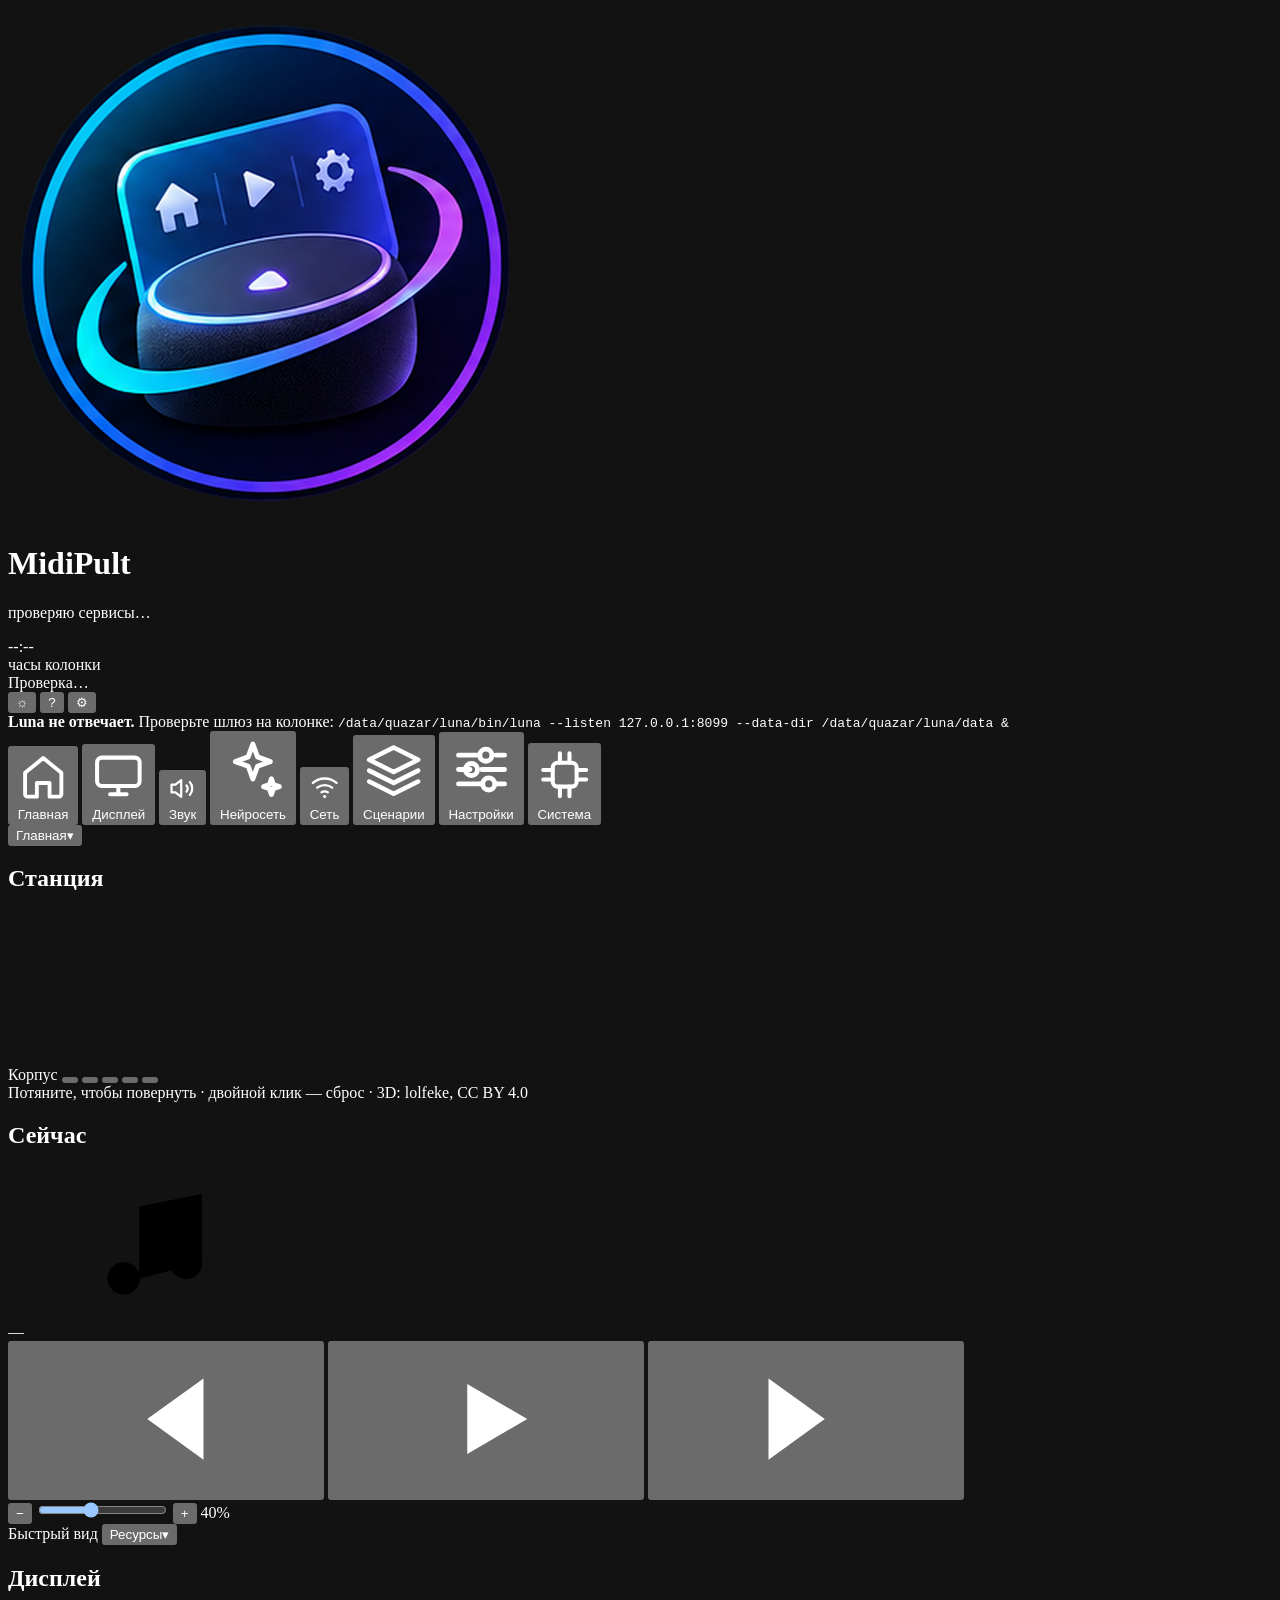
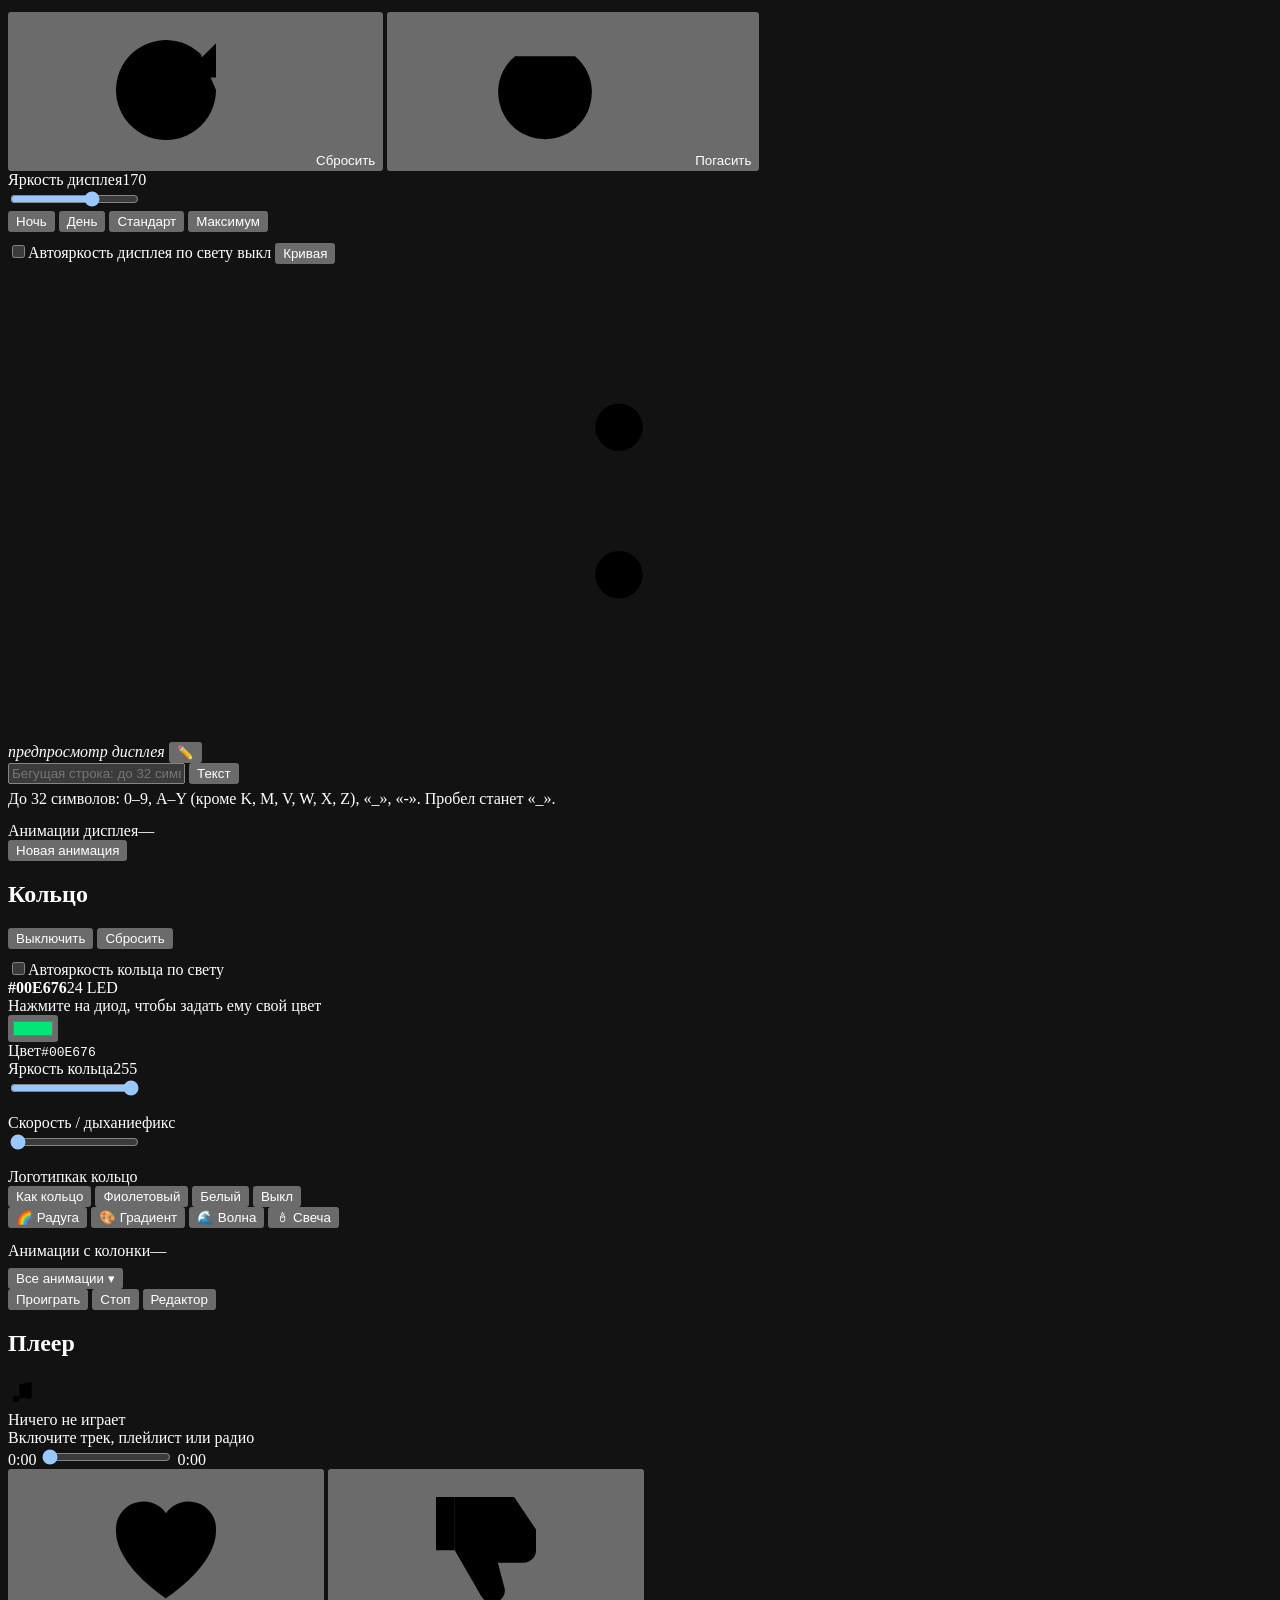
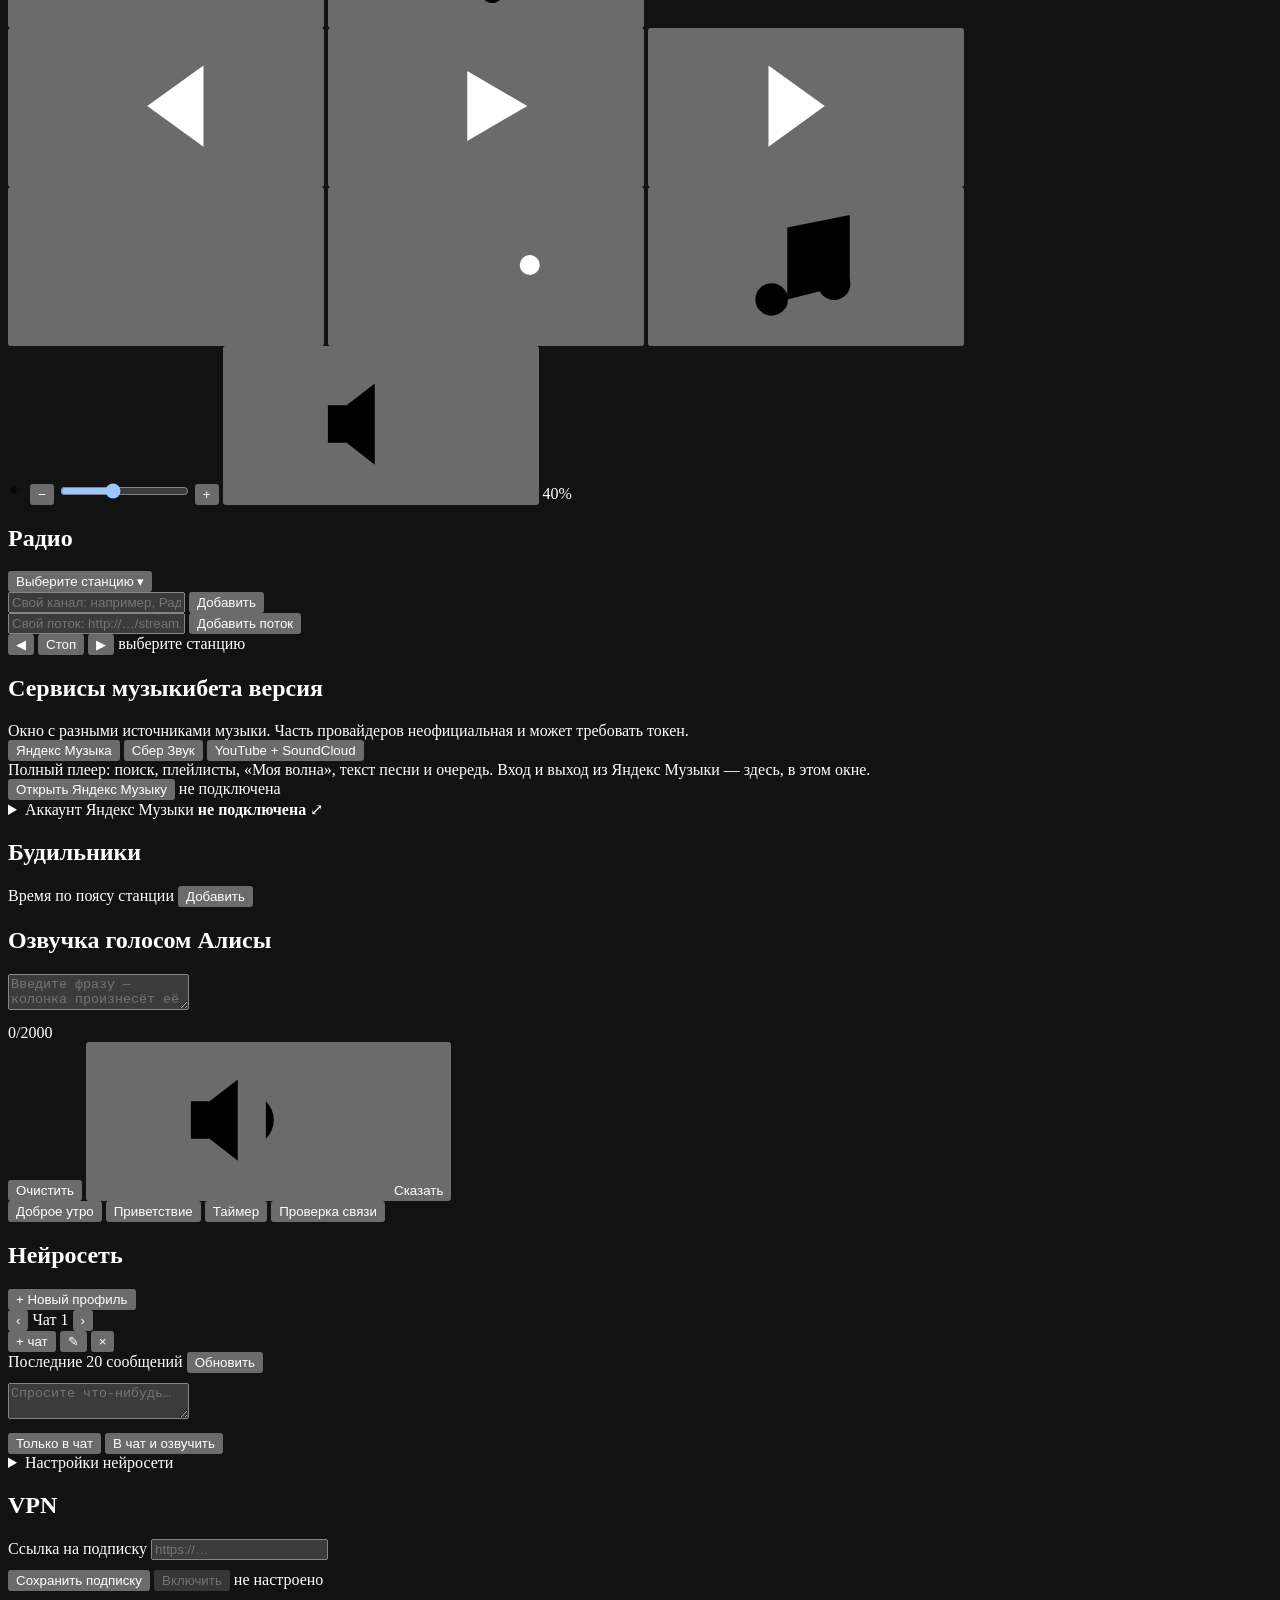
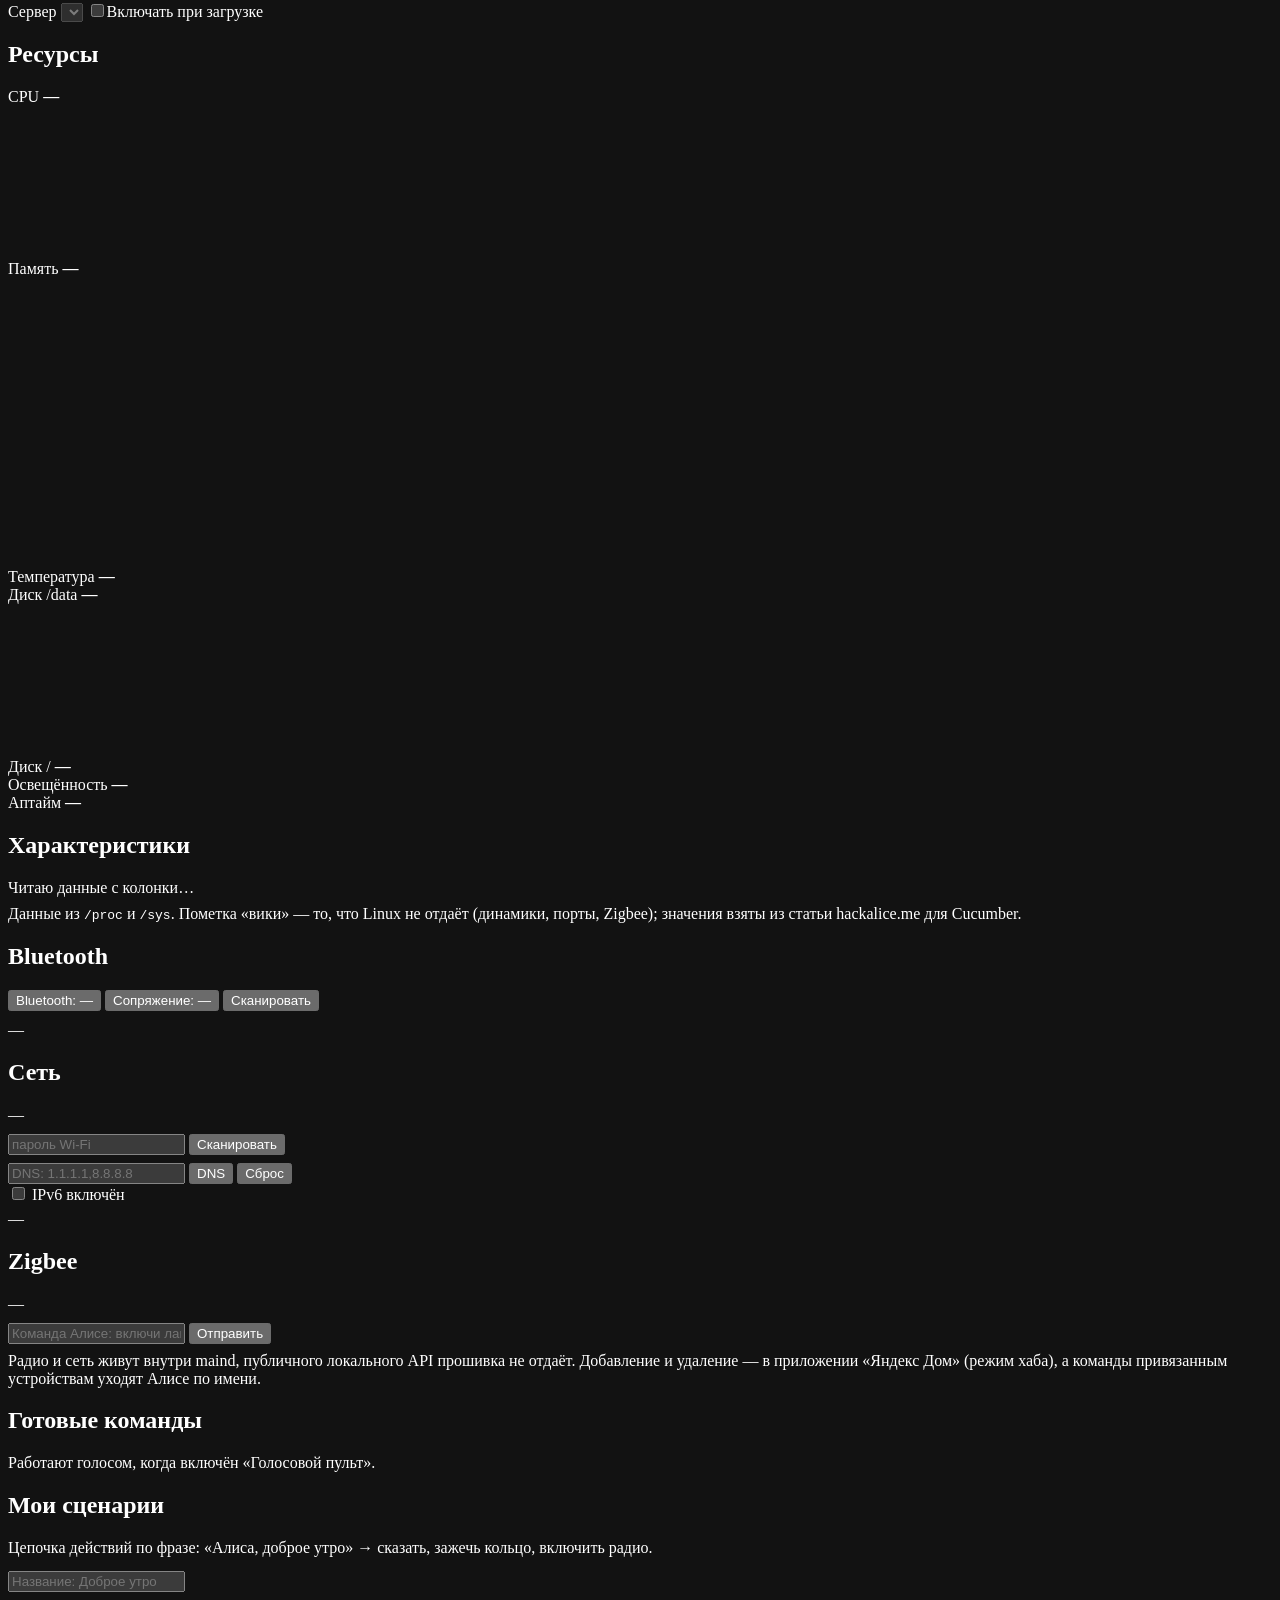
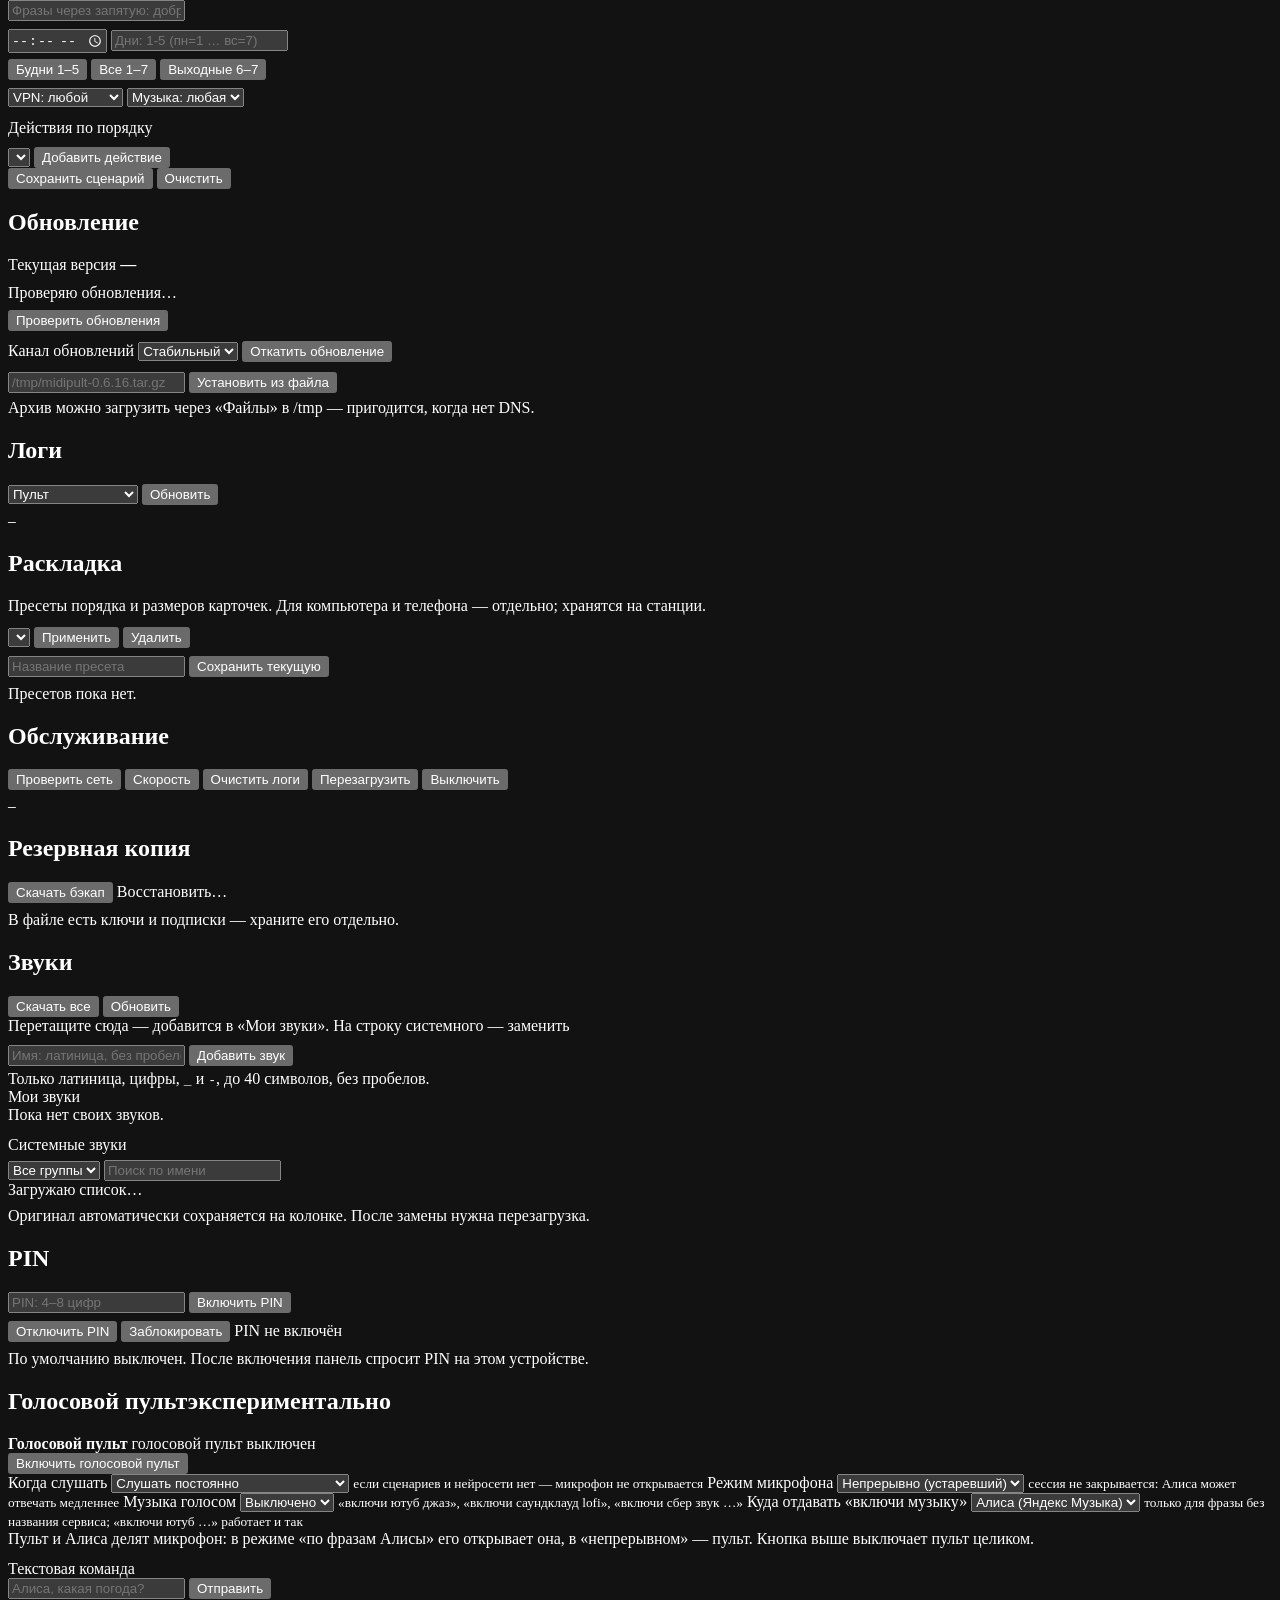
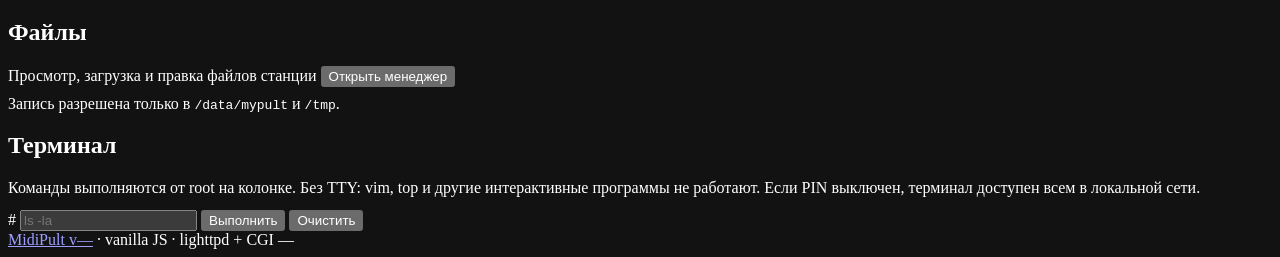
==== src/panel/index.html @ 8a4922f8 "system: add root terminal card with session cwd and history" ====
<!doctype html>
<html lang="ru">
<head>
<meta charset="utf-8">
<meta name="viewport" content="width=device-width, initial-scale=1, viewport-fit=cover">
<meta name="color-scheme" content="dark">
<meta http-equiv="Cache-Control" content="no-store">
<meta name="theme-color" content="#07090f">
<script>
  (function () {
    function pad() {
      try {
        var sb = Math.max(0, window.innerWidth - document.documentElement.clientWidth);
        document.documentElement.style.setProperty('--sbw', sb + 'px');
      } catch (e) {}
    }
    pad();
    window.addEventListener('resize', pad);
    document.addEventListener('DOMContentLoaded', pad);
  })();
</script>
<link rel="icon" href="/favicon.ico?v=2" sizes="any">
<link rel="icon" type="image/png" sizes="192x192" href="/icon-192.png?v=2">
<link rel="apple-touch-icon" href="/icon-192.png?v=2">
<link rel="manifest" href="/manifest.json">
<title>MidiPult — пульт станции Миди</title>
<style>
<!-- @panel-css --></style>
</head>
<body class="booting">

<div class="pin-gate" id="pinGate" hidden>
  <div class="pin-card">
    <h2>Пульт защищён PIN</h2>
    <input id="pinInput" type="password" inputmode="numeric" maxlength="8"
           placeholder="PIN" autocomplete="current-password" aria-label="PIN">
    <button class="btn sm" id="btnPinLogin">Войти</button>
    <div class="seg-note" id="pinError"></div>
  </div>
</div>

<div class="aurora" aria-hidden="true"><span></span><span></span><span></span></div>

<header class="topbar">
  <div class="brand">
    <div class="logo"><img src="/icon-circle.png?v=3" alt="MidiPult"></div>
    <div>
      <h1>MidiPult</h1>
      <p id="netLine">проверяю сервисы…</p>
    </div>
  </div>
  <div class="topbar-right">
    <div class="header-clock" aria-label="Текущее время">
      <div class="header-clock-time" id="clockTime">--:--</div>
      <div class="header-clock-date" id="clockSub">часы колонки</div>
    </div>
    <div class="pill" id="pill" role="status" aria-live="polite"><i></i><span id="pillText">Проверка…</span></div>
    <button class="btn ghost sm icon-sm" id="btnTheme" aria-label="Светлая тема" title="Светлая тема">☼</button>
    <button class="btn ghost sm icon-sm" id="btnFaq" aria-label="FAQ" title="FAQ">?</button>
    <button class="btn ghost sm icon-sm" id="btnDebug" aria-label="Диагностика">⚙</button>
  </div>
</header>

<div class="banner" id="offlineBanner">
  <strong>Luna не отвечает.</strong> Проверьте шлюз на колонке:
  <code>/data/quazar/luna/bin/luna --listen 127.0.0.1:8099 --data-dir /data/quazar/luna/data &amp;</code>
</div>

<div class="banner" id="capsBanner" hidden></div>

<nav class="tabs" id="tabs" aria-label="Разделы">
  <button class="tab" data-tab="home" aria-pressed="true" title="Главная">
    <span class="tab-icon"><svg viewBox="0 0 24 24" fill="none" stroke="currentColor" stroke-width="1.7" stroke-linecap="round" stroke-linejoin="round"><path d="M4 10.5 12 4l8 6.5V20a1 1 0 0 1-1 1h-4.2v-6H9.2v6H5a1 1 0 0 1-1-1z"/></svg></span>
    <span class="tab-label">Главная</span>
  </button>
  <button class="tab" data-tab="display" aria-pressed="false" title="Дисплей">
    <span class="tab-icon"><svg viewBox="0 0 24 24" fill="none" stroke="currentColor" stroke-width="1.7" stroke-linecap="round" stroke-linejoin="round"><rect x="3" y="4.5" width="18" height="12" rx="2"/><path d="M8.5 20h7M12 16.5V20"/></svg></span>
    <span class="tab-label">Дисплей</span>
  </button>
  <button class="tab" data-tab="sound" aria-pressed="false" title="Звук">
    <span class="tab-icon"><svg viewBox="0 0 24 24" fill="none" stroke="currentColor" stroke-width="1.7" stroke-linecap="round" stroke-linejoin="round"><path d="M11 5.5 6.5 9H3.5v6h3L11 18.5z"/><path d="M15 9.5a4 4 0 0 1 0 5"/><path d="M17.6 7a7.5 7.5 0 0 1 0 10"/></svg></span>
    <span class="tab-label">Звук</span>
  </button>
  <button class="tab" data-tab="ai" aria-pressed="false" title="Нейросеть">
    <span class="tab-icon"><svg viewBox="0 0 24 24" fill="none" stroke="currentColor" stroke-width="1.7" stroke-linecap="round" stroke-linejoin="round"><path d="M12 3.5l1.6 4.4L18 9.5l-4.4 1.6L12 15.5l-1.6-4.4L6 9.5l4.4-1.6z"/><path d="M18.4 15.4l.7 2 2 .7-2 .7-.7 2-.7-2-2-.7 2-.7z"/></svg></span>
    <span class="tab-label">Нейросеть</span>
  </button>
  <button class="tab" data-tab="network" aria-pressed="false" title="Сеть">
    <span class="tab-icon"><svg viewBox="0 0 24 24" fill="none" stroke="currentColor" stroke-width="1.7" stroke-linecap="round" stroke-linejoin="round"><path d="M3.5 9.3a13 13 0 0 1 17 0"/><path d="M6.6 12.7a9 9 0 0 1 10.8 0"/><path d="M9.7 16a5 5 0 0 1 4.6 0"/><circle cx="12" cy="19" r="1.1" fill="currentColor" stroke="none"/></svg></span>
    <span class="tab-label">Сеть</span>
  </button>
  <button class="tab" data-tab="scenarios" aria-pressed="false" title="Сценарии">
    <span class="tab-icon"><svg viewBox="0 0 24 24" fill="none" stroke="currentColor" stroke-width="1.7" stroke-linecap="round" stroke-linejoin="round"><path d="M12 3.5 21 8l-9 4.5L3 8z"/><path d="m3 12 9 4.5L21 12"/><path d="m3 16 9 4.5L21 16"/></svg></span>
    <span class="tab-label">Сценарии</span>
  </button>
  <button class="tab" data-tab="settings" aria-pressed="false" title="Настройки">
    <span class="tab-icon"><svg viewBox="0 0 24 24" fill="none" stroke="currentColor" stroke-width="1.7" stroke-linecap="round" stroke-linejoin="round"><path d="M4 7h7M17 7h3M4 12h4M12 12h8M4 17h8M17 17h3"/><circle cx="13.5" cy="7" r="2.1"/><circle cx="8.5" cy="12" r="2.1"/><circle cx="14.5" cy="17" r="2.1"/></svg></span>
    <span class="tab-label">Настройки</span>
  </button>
  <button class="tab" data-tab="system" aria-pressed="false" title="Система">
    <span class="tab-icon"><svg viewBox="0 0 24 24" fill="none" stroke="currentColor" stroke-width="1.7" stroke-linecap="round" stroke-linejoin="round"><rect x="7" y="7" width="10" height="10" rx="2"/><path d="M10 3v4M14 3v4M10 17v4M14 17v4M3 10h4M3 14h4M17 10h4M17 14h4"/></svg></span>
    <span class="tab-label">Система</span>
  </button>
</nav>

<button type="button" class="mobile-tabs-btn" id="btnMobileTabs" aria-expanded="false">
  <span id="mobileTabLabel">Главная</span><span class="alarm-caret">▾</span>
</button>
<div class="mobile-tabs-menu" id="mobileTabsMenu" hidden></div>

<main class="grid">

  <!-- ───────── главная ───────── -->
  <section class="card c-home-model" data-group="home" aria-labelledby="h-home">
    <h2 id="h-home"><span class="dot"></span>Станция</h2>
    <div class="station-stage" id="stationStage">
      <canvas id="stationGL" class="station-gl"></canvas>
      <canvas id="homeScreen" class="station-screen-source" width="512" height="128" hidden></canvas>
      <div class="station-fallback" id="stationFallback" hidden>3D-модель недоступна</div>
    </div>
    <div class="station-colors" id="stationColors" role="group" aria-label="Цвет корпуса">
      <span>Корпус</span>
      <button type="button" class="station-color" data-station-color="black" title="Чёрный" aria-label="Чёрный" style="--sw:#23262c" aria-pressed="true"></button>
      <button type="button" class="station-color" data-station-color="gray" title="Серый" aria-label="Серый" style="--sw:#c6c8ce" aria-pressed="false"></button>
      <button type="button" class="station-color" data-station-color="emerald" title="Изумрудный" aria-label="Изумрудный" style="--sw:#1b9674" aria-pressed="false"></button>
      <button type="button" class="station-color" data-station-color="raspberry" title="Малиновый" aria-label="Малиновый" style="--sw:#aa2764" aria-pressed="false"></button>
      <button type="button" class="station-color" data-station-color="yellow" title="Жёлтый" aria-label="Жёлтый" style="--sw:#c99a1e" aria-pressed="false"></button>
    </div>
    <div class="station-hint">Потяните, чтобы повернуть · двойной клик — сброс · 3D: lolfeke, CC BY 4.0</div>
  </section>

  <section class="card c-home-side" data-group="home" aria-labelledby="h-home-now">
    <h2 id="h-home-now"><span class="dot"></span>Сейчас</h2>
    <div class="home-now">
      <img id="homeCover" alt="" hidden>
      <svg class="ic home-art" id="homeArt"><use href="#i-music"/></svg>
      <div class="home-meta">
        <div class="home-title" id="homeTitle">—</div>
        <div class="home-artist" id="homeArtist"></div>
      </div>
      <div class="home-transport">
        <button class="btn icon-sm ghost" id="homePrev" aria-label="Предыдущий трек">
          <svg class="ic"><use href="#i-prev"/></svg>
        </button>
        <button class="btn icon" id="homePlay" aria-label="Играть/пауза">
          <svg class="ic"><use href="#i-play"/></svg>
        </button>
        <button class="btn icon-sm ghost" id="homeNext" aria-label="Следующий трек">
          <svg class="ic"><use href="#i-next"/></svg>
        </button>
      </div>
    </div>
    <div class="home-volume">
      <button class="btn icon-sm ghost" id="homeVolDown" aria-label="Тише">−</button>
      <input type="range" id="homeVolume" min="0" max="100" step="1" value="40" aria-label="Громкость">
      <button class="btn icon-sm ghost" id="homeVolUp" aria-label="Громче">+</button>
      <output id="homeVolumeVal">40%</output>
    </div>
    <div class="home-extra">
      <div class="home-extra-head">
        <span>Быстрый вид</span>
        <button type="button" class="home-extra-pick" id="btnHomeExtra" aria-haspopup="listbox" aria-expanded="false">
          <span id="homeExtraLabel">Ресурсы</span><span class="alarm-caret">▾</span>
        </button>
      </div>
      <div class="home-extra-pop" id="homeExtraPop" role="listbox" hidden></div>
      <div class="home-extra-body" id="homeExtraBody"></div>
    </div>
  </section>

  <!-- ───────── дисплей ───────── -->
  <section class="card c-clock" data-group="display" aria-labelledby="h-clock">
    <h2 id="h-clock"><span class="dot"></span>Дисплей</h2>
    <div class="display-actions">
      <button class="btn ghost" id="btnDisplayReset">
        <svg class="ic" aria-hidden="true"><use href="#i-sync"/></svg>Сбросить
      </button>
      <button class="btn ghost" id="btnScreenOff">
        <svg class="ic" aria-hidden="true"><use href="#i-power"/></svg>Погасить
      </button>
    </div>
    <div class="field slider-narrow">
      <div class="field-top"><label for="brightness">Яркость дисплея</label><output id="brightnessVal">170</output></div>
      <input type="range" id="brightness" min="10" max="255" step="1" value="170">
      <div class="bright-chips" id="brightChips">
        <button class="chip" data-bright="30">Ночь</button>
        <button class="chip" data-bright="110">День</button>
        <button class="chip" data-bright="170">Стандарт</button>
        <button class="chip" data-bright="255">Максимум</button>
      </div>
    </div>
    <div class="row display-auto" style="margin-top:10px">
      <label class="llm-toggle"><input type="checkbox" id="displayAuto"><span>Автояркость дисплея по свету</span></label>
      <span class="seg-note" id="displayAutoStatus">выкл</span>
      <button type="button" class="btn ghost sm" id="btnDisplayCurve">Кривая</button>
    </div>
    <div class="display-preview" id="displayPreview">
      <svg class="seg7" id="seg7" viewBox="0 0 480 180" role="img" aria-label="Семисегментный дисплей">
        <g id="seg7Digits"></g>
        <circle cx="232" cy="62" r="9" class="on"/>
        <circle cx="232" cy="118" r="9" class="on"/>
      </svg>
      <em>предпросмотр дисплея</em>
      <button class="seg-edit" id="btnDraw" type="button" title="Режим рисования" aria-label="Рисовать на дисплее">✏️</button>
    </div>
    <div class="seg-toolbar" id="segToolbar" hidden>
      <button class="btn sm" id="btnSegSend" disabled>Показать</button>
      <button class="btn sm ghost" id="btnSegClear">Очистить</button>
      <button class="btn sm ghost" id="btnSegDone">Готово</button>
      <span class="seg-note" id="segNote">Соберите ЧЧ:ММ из палочек</span>
    </div>
    <div class="row display-extra">
      <input type="text" id="displayText" maxlength="32" placeholder="Бегущая строка: до 32 символов" autocomplete="off">
      <button class="btn sm" id="btnDisplayText">Текст</button>
      <button class="btn sm ghost" id="btnClockBack" hidden title="Вернуть часы">Часы</button>
    </div>
    <div class="seg-note" style="margin-top:6px">До 32 символов: 0–9, A–Y (кроме K, M, V, W, X, Z), «_», «-». Пробел станет «_».</div>
    <div class="field clock-anims-field" style="margin-top:14px">
      <div class="field-top"><label>Анимации дисплея</label><output id="clockAnimStatus">—</output></div>
      <div class="row clock-anims">
        <button class="btn sm" id="btnAnimEditor">Новая анимация</button>
        <button class="btn sm danger" id="btnClockAnimStop" hidden>Стоп анимации</button>
        <button class="chip" id="btnAnimRestorePresets" hidden>Вернуть пресеты</button>
      </div>
      <div class="anim-editor" id="animEditor" hidden>
        <div class="anim-bar">
          <input type="text" id="animName" maxlength="40" placeholder="Название анимации" autocomplete="off">
          <button class="btn sm ghost" id="btnAnimPlay">Играть</button>
          <button class="btn sm ghost" id="btnAnimStop">Стоп</button>
          <button class="btn sm primary" id="btnAnimSave">Сохранить</button>
          <button class="btn sm ghost" id="btnAnimClose">Закрыть</button>
        </div>
        <div class="anim-frames" id="animFrames"></div>
        <div class="anim-tools">
          <button class="btn sm ghost" id="btnAnimAdd">+ кадр</button>
          <button class="btn sm ghost" id="btnAnimDup">Дублировать</button>
          <button class="btn sm ghost" id="btnAnimDel">Удалить</button>
          <label class="anim-num">Кадр, мс
            <input type="number" id="animDuration" min="50" max="5000" step="50" value="300">
          </label>
          <input type="text" id="animText" maxlength="5" placeholder="12:34" autocomplete="off">
          <button class="btn sm ghost" id="btnAnimText">В кадр</button>
        </div>
      </div>
      <div class="clock-anim-list" id="clockAnimList"></div>
    </div>
  </section>

  <!-- ───────── кольцо ───────── -->
  <section class="card c-led" data-group="display" aria-labelledby="h-led">
    <h2 id="h-led"><span class="dot"></span>Кольцо</h2>
    <div class="row led-footer" style="margin-top:12px">
      <button class="btn danger sm" id="btnLedOff">Выключить</button>
      <button class="btn ghost sm" id="btnRingReset">Сбросить</button>
    </div>
    <div class="row auto-bright" style="margin-top:10px">
      <label class="llm-toggle"><input type="checkbox" id="autoBright"><span>Автояркость кольца по свету</span></label>
      <span class="seg-note" id="autoBrightStatus"></span>
    </div>
    <div class="ring" id="ring">
      <div class="dots" id="ringDots"></div>
      <div class="core"><strong id="ringHex">#00E676</strong><span>24 LED</span></div>
    </div>
    <div class="led-hint" id="ledHint">Нажмите на диод, чтобы задать ему свой цвет</div>
    <div class="led-controls">
      <input type="color" id="colorPicker" value="#00e676" aria-label="Цвет кольца">
      <div class="led-labels"><span>Цвет</span><code id="colorCode">#00E676</code></div>
    </div>
    
    
    <div class="led-right">
    <div class="field slider-narrow led-bright" style="margin-top:0">
      <div class="field-top"><label for="ringBrightness">Яркость кольца</label><output id="ringBrightVal">255</output></div>
      <input type="range" id="ringBrightness" min="0" max="255" step="1" value="255" aria-label="Яркость кольца">
    </div>
    <div class="field slider-narrow led-speed" style="margin-top:14px">
      <div class="field-top"><label for="ringSpeed">Скорость / дыхание</label><output id="ringSpeedVal">фикс</output></div>
      <input type="range" id="ringSpeed" min="0" max="300" step="10" value="0" aria-label="Скорость анимации и мигания кольца">
    </div>
    <div class="field led-logo" style="margin-top:14px">
      <div class="field-top"><label>Логотип</label><output id="logoStatus">как кольцо</output></div>
      <div class="logo-modes" id="logoModes">
        <button type="button" class="chip" data-logo-mode="sync" aria-pressed="true">Как кольцо</button>
        <button type="button" class="chip" data-logo-mode="purple" aria-pressed="false">Фиолетовый</button>
        <button type="button" class="chip" data-logo-mode="white" aria-pressed="false">Белый</button>
        <button type="button" class="chip" data-logo-mode="off" aria-pressed="false">Выкл</button>
      </div>
    </div>
    </div>
    <div class="chips" id="presets">
      <button class="chip" data-mode="rainbow" aria-pressed="false">🌈 Радуга</button>
      <button class="chip" data-mode="gradient" aria-pressed="false">🎨 Градиент</button>
      <button class="chip" data-mode="wave" aria-pressed="false">🌊 Волна</button>
      <button class="chip" data-mode="candle" aria-pressed="false">🕯 Свеча</button>
    </div>
    <div class="field led-anims" style="margin-top:14px">
      <div class="field-top"><label>Анимации с колонки</label><output id="ringAnimStatus">—</output></div>
      <div class="anim-grid" id="ringAnimChips"></div>
      <div class="row ring-anim-row" style="margin-top:8px">
        <div class="ring-picker">
          <button type="button" class="alarm-select" id="btnRingPick"
                  aria-haspopup="listbox" aria-expanded="false">
            <span id="ringPickName">Все анимации</span>
            <span class="alarm-caret">▾</span>
          </button>
          <div class="alarm-station-list ring-list" id="ringPickPop" hidden>
            <div class="picker-search">
              <input type="text" id="ringSearch" class="net-input" placeholder="Поиск анимации"
                     autocomplete="off" aria-label="Поиск анимации кольца">
            </div>
            <div class="picker-options" id="ringAnimList" role="listbox" aria-label="Анимации кольца"></div>
          </div>
        </div>
        <button class="btn ghost sm" id="btnRingAnimPlay">Проиграть</button>
        <button class="btn ghost sm" id="btnRingAnimStop">Стоп</button>
        <button class="btn ghost sm" id="btnRingEditor">Редактор</button>
        <button class="chip" id="btnRingRestoreHidden" hidden>Вернуть анимации</button>
      </div>
    </div>
    
  </section>

  <!-- ───────── плеер ───────── -->
  <section class="card c-media player-card" data-group="sound" aria-labelledby="h-media">
    <div class="np-glow" id="npGlow" aria-hidden="true"></div>
    <h2 id="h-media"><span class="dot"></span>Плеер</h2>
    <div class="np-now">
      <div class="np-art" aria-hidden="true">
        <img id="mediaCover" alt="" hidden>
        <svg class="ic" id="mediaArtIcon" style="width:30px;height:30px"><use href="#i-music"/></svg>
      </div>
      <div class="np-meta">
        <div class="np-kicker" id="mediaKind"></div>
        <div class="np-title" id="mediaTitle">Ничего не играет</div>
        <div class="np-sub" id="mediaSub">Включите трек, плейлист или радио</div>
      </div>
    </div>
    <div class="np-lyric" id="lyricsNow" hidden>
      <div class="np-lyric-inner">
        <span class="np-lyric-text" id="lyricsNowText" data-text=""></span>
      </div>
    </div>
    <div class="media-progress" id="mediaProgress">
      <span id="mediaPos">0:00</span>
      <input type="range" id="mediaSeek" min="0" max="1000" step="1" value="0" aria-label="Перемотка">
      <span id="mediaDur">0:00</span>
    </div>
    <div class="np-transport">
      <div class="np-aux np-aux-left">
        <button class="btn icon-sm ghost" id="btnLike" aria-pressed="false" aria-label="Нравится" title="Нравится">
          <svg class="ic" aria-hidden="true"><use href="#i-like"/></svg>
        </button>
        <button class="btn icon-sm ghost" id="btnDislike" aria-label="Не нравится" title="Не нравится">
          <svg class="ic" aria-hidden="true"><use href="#i-dislike"/></svg>
        </button>
      </div>
      <div class="np-controls">
        <button class="btn icon" id="btnPrev" aria-label="Предыдущий трек">
          <svg class="ic" aria-hidden="true"><use href="#i-prev"/></svg>
        </button>
        <button class="btn icon big play" id="btnPlay" aria-label="Воспроизвести">
          <svg class="ic" aria-hidden="true"><use href="#i-play"/></svg>
        </button>
        <button class="btn icon" id="btnNext" aria-label="Следующий трек">
          <svg class="ic" aria-hidden="true"><use href="#i-next"/></svg>
        </button>
      </div>
      <div class="np-aux np-aux-right">
        <button class="btn icon-sm ghost" id="btnLyrics" aria-label="Текст песни" title="Текст песни">
          <svg class="ic" aria-hidden="true"><use href="#i-text"/></svg>
        </button>
        <button class="btn icon-sm ghost" id="btnQueue" aria-label="Очередь" title="Очередь, похожие, избранное">
          <svg class="ic" aria-hidden="true"><use href="#i-queue"/></svg>
        </button>
        <button class="btn icon-sm ghost" id="btnMusic" aria-label="Яндекс Музыка" title="Вернуться к Яндекс Музыке">
          <svg class="ic" aria-hidden="true"><use href="#i-music"/></svg>
        </button>
      </div>
    </div>
    <div class="np-volume">
      <svg class="ic" data-volume-icon aria-hidden="true" style="width:18px;height:18px;opacity:.65"><use href="#i-volume"/></svg>
      <button class="btn ghost" id="btnVolDown" aria-label="Тише">−</button>
      <input type="range" id="volume" min="0" max="100" step="1" value="40" aria-label="Громкость">
      <button class="btn ghost" id="btnVolUp" aria-label="Громче">+</button>
      <button class="btn ghost" id="btnMute" aria-label="Без звука">
        <svg class="ic" data-volume-icon aria-hidden="true"><use href="#i-mute"/></svg>
      </button>
      <output id="volumeVal">40%</output>
    </div>
  </section>



  <!-- ───────── радио ───────── -->
  <section class="card c-radio" data-group="sound" aria-labelledby="h-radio">
    <h2 id="h-radio"><span class="dot"></span>Радио</h2>
    <div class="radio-picker">
      <button type="button" class="alarm-select" id="btnRadioPick"
              aria-haspopup="listbox" aria-expanded="false">
        <span id="radioPickName">Выберите станцию</span>
        <span class="radio-pick-count" id="radioPickCount"></span>
        <span class="alarm-caret">▾</span>
      </button>
      <div class="alarm-station-list radio-list" id="radioPop" hidden>
        <div class="picker-search">
          <input type="text" id="radioSearch" class="net-input" placeholder="Поиск станции"
                 autocomplete="off" aria-label="Поиск радиостанции">
        </div>
        <div class="picker-options" id="radioChips" role="listbox" aria-label="Радиостанции"></div>
      </div>
    </div>
    <div class="radio-controls">
      <div class="radio-add">
        <input id="radioName" class="net-input" placeholder="Свой канал: например, Радио Шансон" autocomplete="off">
        <button class="btn sm ghost" id="btnRadioAdd">Добавить</button>
      </div>
      <div class="radio-add">
        <input id="radioUrl" class="net-input" placeholder="Свой поток: http://…/stream.mp3" autocomplete="off">
        <button class="btn sm ghost" id="btnRadioStream">Добавить поток</button>
      </div>
      <div class="radio-player">
        <button class="btn sm ghost" id="btnRadioPrev" aria-label="Предыдущая станция">◀</button>
        <button class="btn sm" id="btnRadioStop">Стоп</button>
        <button class="btn sm ghost" id="btnRadioNext" aria-label="Следующая станция">▶</button>
        <span class="seg-note" id="radioStatus">выберите станцию</span>
      </div>
    </div>
  </section>

  <section class="card c-providers" data-group="sound" data-card-id="providers"
           data-legacy-card-ids="zvuk,youtube,spotify,soundcloud,vk" aria-labelledby="h-providers">
    <h2 id="h-providers"><span class="dot"></span>Сервисы музыки<span class="beta-badge">бета версия</span></h2>
    <div class="seg-note" style="margin-top:6px">Окно с разными источниками музыки. Часть провайдеров неофициальная и может требовать токен.</div>
    <div class="prov-tabs" id="provTabs" role="tablist" aria-label="Сервис музыки">
      <button type="button" class="prov-tab" role="tab" data-provider="yandex" aria-controls="provPaneYandex" aria-pressed="true">
        <span class="prov-dot" data-prov-dot="yandex"></span>Яндекс Музыка
      </button>
      <button type="button" class="prov-tab" role="tab" data-provider="zvuk" aria-controls="provPaneZvuk" aria-pressed="false">
        <span class="prov-dot" data-prov-dot="zvuk"></span>Сбер Звук
      </button>
      <button type="button" class="prov-tab" role="tab" data-provider="ext" aria-controls="provPaneExt" aria-pressed="false">
        <span class="prov-dot" data-prov-dot="ext"></span>YouTube + SoundCloud
      </button>
      <button type="button" class="prov-tab" role="tab" data-provider="spotify" aria-controls="provPaneSpotify" aria-pressed="false" hidden>
        <span class="prov-dot" data-prov-dot="spotify"></span>Spotify
      </button>
    </div>

    <div class="prov-pane" id="provPaneYandex" role="tabpanel" data-provider-pane="yandex">
      <div class="seg-note">Полный плеер: поиск, плейлисты, «Моя волна», текст песни и очередь. Вход и выход из Яндекс Музыки — здесь, в этом окне.</div>
      <div class="prov-ym-row">
        <button class="btn sm primary" id="btnProviderYm">Открыть Яндекс Музыку</button>
        <span class="seg-note" id="provYmStatus">не подключена</span>
      </div>
      <details class="ym-auth" id="ymAuth">
        <summary>
          <span>Аккаунт Яндекс Музыки</span>
          <span class="ym-summary-side">
            <b id="ymStatus">не подключена</b>
            <span class="ym-expand" id="btnYmExpand" role="button" tabindex="0"
                  aria-label="Открыть музыку на весь экран" title="Открыть музыку">⤢</span>
          </span>
        </summary>
        <div class="ym-auth-body">
          <div id="ymLoggedOut">
            <p class="seg-note" style="margin:0 0 8px">Вход по QR — для своих плейлистов и «Моей волны». Ссылки и токены вставлять не нужно.</p>
            <div class="row">
              <button class="btn sm" id="btnYmLogin">Войти в Яндекс</button>
            </div>
          </div>
          <div id="ymLoggedIn" hidden>
            <div class="seg-note" id="ymAccount" style="margin-bottom:8px"></div>
            <div class="ym-playlists" id="ymPlaylists"></div>
            <button class="btn sm ghost" id="btnYmLogout" style="margin-top:8px">Выйти</button>
          </div>
        </div>
      </details>
    </div>

    <div class="prov-pane" id="provPaneZvuk" role="tabpanel" data-provider-pane="zvuk" hidden>
      <div class="seg-note">Без аккаунта Сбер Звук отдаёт только 30-секундный фрагмент. Для полного трека нужен токен: войдите на zvuk.com, откройте страницу профиля API и скопируйте её целиком — панель сама найдёт строку <b>token</b>.</div>
      <div class="row" style="margin-top:8px;gap:6px;flex-wrap:wrap">
        <button class="btn sm ghost" id="btnZvukSite">Войти на zvuk.com</button>
        <button class="btn sm ghost" id="btnZvukProfile">Страница с токеном</button>
      </div>
      <div class="zvuk-token-wrap">
        <textarea id="zvukToken" class="net-input" rows="2" autocomplete="off"
                  placeholder="Вставьте токен или весь текст страницы — token найдётся сам"></textarea>
        <button class="btn sm" id="btnZvukSave">Сохранить</button>
        <button class="btn sm ghost" id="btnZvukClear">Убрать</button>
      </div>
      <div class="zvuk-status" id="zvukStatus">Нужен токен — анонимно только 30 секунд</div>
      <div class="zvuk-search">
        <input id="zvukQuery" class="net-input" placeholder="Трек, альбом или исполнитель" autocomplete="off">
        <button class="btn sm" id="btnZvukSearch">Найти</button>
        <button class="btn sm ghost" id="btnZvukWave">Мой поток</button>
      </div>
      <div class="zvuk-now" id="zvukNow"></div>
      <div class="zvuk-results" id="zvukResults"></div>
    </div>

    <div class="prov-pane" id="provPaneExt" role="tabpanel" data-provider-pane="ext" hidden>
      <div class="seg-note">Поиск сразу по YouTube Music и SoundCloud. Звук идёт через штатный плеер, без скачивания файлов. В результатах видно источник.</div>
      <div class="zvuk-search">
        <input id="extQuery" class="net-input" placeholder="Трек или исполнитель — ищем в двух сервисах" autocomplete="off">
        <button class="btn sm" id="btnExtSearch">Найти</button>
      </div>
      <div class="zvuk-status" id="extStatus">Готово к поиску</div>
      <div class="zvuk-now" id="extNow"></div>
      <div class="zvuk-results" id="extResults"></div>
    </div>

    <div class="prov-pane" id="provPaneSpotify" role="tabpanel" data-provider-pane="spotify" hidden>
      <div class="seg-note">Экспериментально: поиск по Web API и открытие в Spotify. Звук на станции — только через отдельный Spotify Connect, не через Glagol.</div>
      <div class="zvuk-token-wrap">
        <input id="spotifyId" class="net-input" placeholder="Client ID" autocomplete="off">
        <input id="spotifySecret" class="net-input" type="password" placeholder="Client Secret" autocomplete="off">
        <button class="btn sm" id="btnSpotifySave">Сохранить</button>
        <button class="btn sm ghost" id="btnSpotifyClear">Убрать</button>
      </div>
      <div class="zvuk-status" id="spotifyStatus">Ключи не сохранены</div>
      <div class="zvuk-search">
        <input id="spotifyQuery" class="net-input" placeholder="Трек или исполнитель" autocomplete="off">
        <button class="btn sm" id="btnSpotifySearch">Найти</button>
      </div>
      <div class="zvuk-results" id="spotifyResults"></div>
    </div>
  </section>

  <!-- ───────── озвучка ───────── -->

  <section class="card c-alarm" data-group="sound" aria-labelledby="h-alarm">
    <h2 id="h-alarm"><span class="dot"></span>Будильники</h2>
    <div class="alarm-top">
      <span class="seg-note" id="alarmTz">Время по поясу станции</span>
      <button class="btn sm" id="btnAlarmOpen">Добавить</button>
    </div>
    <div class="alarm-ringing" id="alarmRinging" hidden>
      <div>
        <div class="alarm-ring-kicker">Звонит</div>
        <div class="alarm-ring-label" id="alarmRingLabel">Будильник</div>
      </div>
      <div class="row">
        <button class="btn sm primary" id="btnAlarmDismiss">Выключить</button>
        <button class="btn sm ghost" id="btnAlarmSnooze">Отложить</button>
      </div>
    </div>
    <div class="alarm-list" id="alarmList"></div>
  </section>

  <dialog id="alarmDlg" class="alarm-dlg" aria-labelledby="alarmDlgTitle">
    <div class="alarm-dlg-head">
      <h3 id="alarmDlgTitle">Новый будильник</h3>
      <button class="btn sm ghost" id="btnAlarmClose">Закрыть</button>
    </div>
    <div class="alarm-form">
      <div class="alarm-row">
        <div class="alarm-time-field" id="alarmTimeField">
          <button type="button" class="alarm-time-btn" id="btnAlarmTime" aria-label="Выбрать время будильника">
            <span id="alarmTimeValue">07:00</span>
          </button>
          <div class="alarm-time-pop" id="alarmTimePop" hidden>
            <div class="alarm-time-cols">
              <div class="alarm-time-col">
                <div class="alarm-time-cap">часы</div>
                <div class="alarm-time-list" id="alarmHours"></div>
              </div>
              <div class="alarm-time-col">
                <div class="alarm-time-cap">минуты</div>
                <div class="alarm-time-list" id="alarmMinutes"></div>
              </div>
            </div>
            <div class="alarm-time-foot">
              <button type="button" class="btn sm primary" id="btnAlarmTimeDone">Готово</button>
            </div>
          </div>
        </div>
      </div>
      <div class="alarm-modes" id="alarmModes">
        <button type="button" class="chip" data-amode="radio" aria-pressed="true">Радио</button>
        <button type="button" class="chip" data-amode="music" aria-pressed="false">Музыка</button>
        <button type="button" class="chip" data-amode="sound" aria-pressed="false">Звук</button>
        <button type="button" class="chip" data-amode="query" aria-pressed="false">Фраза</button>
      </div>
      <div id="alarmRadioBox">
        <div class="alarm-station" id="alarmStationBox">
          <button type="button" class="alarm-select" id="btnAlarmStation">
            <span id="alarmStationName">Выберите станцию</span>
            <span class="alarm-caret">▾</span>
          </button>
          <div class="alarm-station-list" id="alarmStationList" hidden></div>
        </div>
        <input type="text" id="alarmCustomStation" maxlength="120"
               placeholder="Своя станция или поток (если нет в списке)" autocomplete="off">
      </div>
      <div id="alarmMusicBox" hidden>
        <input type="text" id="alarmMusicText" maxlength="200" value="мою волну"
               placeholder="Что включить: мою волну, плейлист, исполнитель"
               aria-label="Что включить из Яндекс Музыки">
      </div>
      <div id="alarmSoundBox" hidden>
        <div class="alarm-station">
          <button type="button" class="alarm-select" id="btnAlarmSound">
            <span id="alarmSoundName">Выберите свой звук</span>
            <span class="alarm-caret">▾</span>
          </button>
          <div class="alarm-station-list" id="alarmSoundList" hidden></div>
        </div>
      </div>
      <input type="text" id="alarmText" placeholder="Что сказать Алисе" maxlength="200"
             aria-label="Фраза для Алисы" hidden>
      <div class="alarm-repeat" id="alarmRepeatModes">
        <button type="button" class="chip" data-repeat="0" aria-pressed="false">Один раз</button>
        <button type="button" class="chip" data-repeat="1" aria-pressed="true">Повторять</button>
      </div>
      <div class="alarm-days" id="alarmDays"></div>
      <div class="seg-note alarm-repeat-hint" id="alarmRepeatHint">Повторять: выберите дни недели</div>
      <div class="alarm-row">
        <label class="alarm-num">Громкость <output id="alarmVolumeVal">40%</output>
          <input type="range" id="alarmVolume" min="0" max="100" step="5" value="40">
        </label>
        <label class="alarm-num">Нарастание, с
          <input type="number" id="alarmRamp" min="0" max="300" step="5" value="30">
        </label>
      </div>
      <div class="alarm-row">
        <label class="alarm-num">Стоп через, мин
          <input type="number" id="alarmStop" min="0" max="120" value="10">
        </label>
        <label class="alarm-num">Отложить, мин
          <input type="number" id="alarmSnooze" min="1" max="60" value="5">
        </label>
      </div>
    </div>
    <div class="alarm-dlg-foot">
      <button class="btn primary" id="btnAlarmAdd">Добавить будильник</button>
    </div>
  </dialog>

  <section class="card c-tts" data-group="sound" aria-labelledby="h-tts">
    <h2 id="h-tts"><span class="dot"></span>Озвучка голосом Алисы</h2>
    <div class="field" style="margin-top:12px">
      <textarea id="ttsText" maxlength="2000" placeholder="Введите фразу — колонка произнесёт её штатным голосом…"></textarea>
    </div>
    <div class="row between" style="margin-top:10px">
      <span class="counter"><span id="ttsCount">0</span>/2000</span>
      <div class="row action-row">
        <button class="btn ghost sm" id="btnTtsClear">Очистить</button>
        <button class="btn primary" id="btnSay">
          <svg class="ic" aria-hidden="true"><use href="#i-volume"/></svg>Сказать
        </button>
      </div>
    </div>
    <div class="chips" id="ttsChips">
      <button class="chip" data-text="Доброе утро!">Доброе утро</button>
      <button class="chip" data-text="Я пульт управления. Приятно познакомиться.">Приветствие</button>
      <button class="chip" data-text="Таймер на пять минут поставлен.">Таймер</button>
      <button class="chip" data-text="Проверка связи прошла успешно.">Проверка связи</button>
    </div>
  </section>


  <section class="card c-llm" data-group="ai" aria-labelledby="h-llm">
    <h2 id="h-llm"><span class="dot"></span>Нейросеть</h2>

    <div class="llm-providers" id="llmProfiles" role="group" aria-label="Профили"></div>
    <div class="row" style="margin-top:10px">
      <button class="btn sm ghost" id="btnLlmNew">+ Новый профиль</button>
      <span class="seg-note" id="llmActive"></span>
    </div>

    <div class="chat-bar" role="group" aria-label="Чаты">
      <div class="chat-nav">
        <button class="btn sm ghost icon-sm" id="btnChatPrev" aria-label="Предыдущий чат" title="Предыдущий чат">‹</button>
        <span class="chat-name" id="llmChat" title="Чат 1">Чат 1</span>
        <button class="btn sm ghost icon-sm" id="btnChatNext" aria-label="Следующий чат" title="Следующий чат">›</button>
      </div>
      <div class="chat-actions">
        <button class="btn sm ghost" id="btnChatNew" title="Создать чат">+ чат</button>
        <button class="btn sm ghost icon-sm" id="btnChatRename" aria-label="Переименовать чат" title="Переименовать чат">✎</button>
        <button class="btn sm ghost icon-sm" id="btnChatDel" aria-label="Удалить текущий чат" title="Удалить текущий чат">×</button>
      </div>
    </div>

    <div class="chat-history" id="llmHistoryBox">
      <div class="chat-log" id="llmHistory" aria-live="polite"></div>
      <div class="chat-history-foot">
        <span class="seg-note" id="llmHistoryCount">Последние 20 сообщений</span>
        <button class="btn sm ghost" id="btnChatHistoryRefresh">Обновить</button>
      </div>
    </div>

    <div class="field chat-composer" style="margin-top:10px">
      <textarea id="llmPrompt" placeholder="Спросите что-нибудь…"></textarea>
      <div class="row between" style="margin-top:10px">
        <span class="counter" id="llmMeta"></span>
        <div class="row action-row">
          <button class="btn ghost sm" id="btnLlmAsk">Только в чат</button>
          <button class="btn primary" id="btnLlmAskSay">В чат и озвучить</button>
        </div>
      </div>
    </div>
    <div class="llm-sources" id="llmSources" hidden></div>

    <details class="llm-settings">
      <summary>Настройки нейросети</summary>

    <div class="row" style="margin-top:8px">
      <label class="llm-field" style="flex:1"><span>Длина ответа</span>
        <select id="llmLength">
          <option value="260">Кратко</option>
          <option value="700">Обычно</option>
          <option value="1400">Подробно</option>
          <option value="2000">Полный (до 2000)</option>
        </select>
      </label>
    </div>

    <div class="row between" style="margin-top:8px">
      <label class="llm-toggle"><input type="checkbox" id="llmSearch"><span>Искать в интернете</span></label>
      <span class="seg-note" id="llmSearchStatus">выкл</span>
    </div>
    <div class="row between" style="margin-top:8px">
      <label class="llm-toggle"><input type="checkbox" id="llmFollowUp"><span>Слушать продолжение</span></label>
      <span class="seg-note">после ответа — без «Алисы»</span>
    </div>
    <div class="row" style="margin-top:8px">
      <input id="llmSearchUrl" class="net-input" placeholder="Свой SearXNG: https://searx.example (необязательно)" autocomplete="off">
      <button class="btn sm ghost" id="btnLlmSearchUrl">Сохранить</button>
    </div>

    <label class="llm-field" style="margin-top:10px"><span>Характер ответов (system prompt)</span>
      <textarea id="llmSystem" rows="3" maxlength="4000"
        placeholder="Пусто — стандартный голосовой ассистент. Здесь можно задать стиль, имя и правила."></textarea>
    </label>
    <div class="row between" style="margin-top:6px">
      <span class="seg-note" id="llmSystemStatus">Пусто — стандартный промпт</span>
      <button class="btn sm ghost" id="btnLlmSystem">Сохранить промпт</button>
    </div>

    <div class="llm-grid" style="margin-top:10px">
      <label class="llm-field"><span>Местоположение</span>
        <input type="text" id="llmLocation" maxlength="100" autocomplete="off"
          placeholder="Город и страна, например «Москва, Россия»">
      </label>
      <label class="llm-field"><span>Часовой пояс</span>
        <input type="text" id="llmTimezone" list="llmTimezoneList" autocomplete="off"
          spellcheck="false" placeholder="например, Europe/Moscow">
        <datalist id="llmTimezoneList"></datalist>
      </label>
    </div>
    <div class="row between" style="margin-top:6px">
      <span class="seg-note" id="llmContextStatus">Дата, время и место передаются модели в каждом запросе</span>
      <button class="btn sm ghost" id="btnLlmContext">Сохранить место</button>
    </div>

    <div class="llm-grid">
      <label class="llm-field"><span>Провайдер</span>
        <select id="llmProviderSelect" aria-label="Провайдер"></select>
      </label>
      <label class="llm-field"><span>Название профиля</span>
        <input type="text" id="llmName" placeholder="Например, ChatGPT" autocomplete="off">
      </label>
      <label class="llm-field"><span>Модель</span>
        <select id="llmModel"></select>
      </label>
      <label class="llm-field" id="llmModelCustomWrap" hidden><span>Своя модель</span>
        <input type="text" id="llmModelCustom" placeholder="например, my-model" autocomplete="off">
      </label>
      <label class="llm-field"><span>Base URL</span>
        <input type="text" id="llmBase" placeholder="https://api…/v1" autocomplete="off">
      </label>
      <label class="llm-field"><span>API-ключ</span>
        <input type="password" id="llmKey" placeholder="хранится на колонке" autocomplete="off">
      </label>
      <label class="llm-toggle"><input type="checkbox" id="llmEnabled"><span>Голосовые вопросы</span></label>
    </div>
    <div class="row" style="margin-top:10px">
      <button class="btn sm" id="btnLlmSave">Сохранить</button>
      <span class="seg-note" id="llmStatus"></span>
    </div>
    <div class="transcript empty" id="llmAnswer" aria-live="polite" hidden></div>
    </details>
  </section>

  <!-- ───────── VPN ───────── -->
  <section class="card c-vpn" data-group="network" aria-labelledby="h-vpn">
    <h2 id="h-vpn"><span class="dot"></span>VPN</h2>
    <div class="llm-grid">
      <label class="llm-field" style="grid-column:1/-1"><span>Ссылка на подписку</span>
        <input type="text" id="vpnUrl" placeholder="https://…" autocomplete="off">
      </label>
    </div>
    <div class="row" style="margin-top:10px">
      <button class="btn sm" id="btnVpnSave">Сохранить подписку</button>
      <button class="btn sm primary vpn-toggle" id="btnVpnToggle" disabled aria-busy="false">Включить</button>
      <span class="seg-note" id="vpnStatus">не настроено</span>
    </div>
    <div class="llm-grid" style="margin-top:10px">
      <label class="llm-field"><span>Сервер</span>
        <select id="vpnServer" disabled></select>
      </label>
      <label class="llm-toggle"><input type="checkbox" id="vpnAutostart"><span>Включать при загрузке</span></label>
    </div>
    <pre class="log" id="vpnLog" hidden></pre>
  </section>

  <!-- ───────── ресурсы ───────── -->
  <section class="card c-sys" data-group="system" aria-labelledby="h-sys">
    <h2 id="h-sys"><span class="dot"></span>Ресурсы</h2>
    <div class="sys-grid">
      <div class="sys-tile">
        <span class="sys-label">CPU</span>
        <strong id="sysCpu">—</strong>
        <div class="sys-bar"><i id="sysCpuBar"></i></div>
        <small id="sysLoad"></small>
        <canvas class="sys-spark" id="sparkCpu"></canvas>
      </div>
      <div class="sys-tile">
        <span class="sys-label">Память</span>
        <strong id="sysRam">—</strong>
        <div class="sys-bar"><i id="sysRamBar"></i></div>
        <small id="sysRamSub"></small>
        <canvas class="sys-spark" id="sparkMem"></canvas>
      </div>
      <div class="sys-tile">
        <span class="sys-label">Температура</span>
        <strong id="sysTemp">—</strong>
        <small id="sysTempSub"></small>
        <canvas class="sys-spark" id="sparkTemp"></canvas>
      </div>
      <div class="sys-tile">
        <span class="sys-label">Диск /data</span>
        <strong id="sysDisk">—</strong>
        <div class="sys-bar"><i id="sysDiskBar"></i></div>
        <small id="sysDiskSub"></small>
        <canvas class="sys-spark" id="sparkDisk"></canvas>
      </div>
      <div class="sys-tile">
        <span class="sys-label">Диск /</span>
        <strong id="sysRoot">—</strong>
        <div class="sys-bar"><i id="sysRootBar"></i></div>
        <small id="sysRootSub"></small>
      </div>
      <div class="sys-tile">
        <span class="sys-label">Освещённость</span>
        <strong id="sysLight">—</strong>
        <small id="sysLightSub"></small>
      </div>
      <div class="sys-tile">
        <span class="sys-label">Аптайм</span>
        <strong id="sysUptime">—</strong>
        <small id="sysBoard"></small>
      </div>
    </div>
  </section>

  <!-- ───────── индикация панели ───────── -->
  <section class="card c-sys" id="cardPanel" data-group="settings" aria-labelledby="h-panel" hidden>
    <h2 id="h-panel"><span class="dot"></span>Индикация панели</h2>
    <div class="field">
      <div class="field-top"><label for="panelBright">Яркость панели</label><output id="panelBrightVal">—</output></div>
      <input type="range" id="panelBright" min="0" max="255" step="1" value="255" aria-label="Яркость LED-панели">
    </div>
    <div class="row" style="margin-top:8px;gap:6px;flex-wrap:wrap">
      <button class="btn sm" id="btnPanelOff">Погасить</button>
      <button class="btn sm ghost" id="btnPanelRestore">Вернуть</button>
      <span class="seg-note" id="panelStatus">—</span>
    </div>
    <div class="seg-note" style="margin-top:8px">На этой модели диоды поштучно недоступны, но панель целиком можно приглушить или погасить: например, чтобы не светила ночью или не мигала «слушаю».</div>
  </section>

  <!-- ───────── характеристики ───────── -->
  <section class="card c-sys" data-group="system" aria-labelledby="h-hw">
    <h2 id="h-hw"><span class="dot"></span>Характеристики</h2>
    <div class="hw-grid" id="hwList"><div class="seg-note">Читаю данные с колонки…</div></div>
    <div class="seg-note" style="margin-top:8px">Данные из <code>/proc</code> и <code>/sys</code>. Пометка «вики» — то, что Linux не отдаёт (динамики, порты, Zigbee); значения взяты из статьи hackalice.me для Cucumber.</div>
  </section>

  <!-- ───────── bluetooth ───────── -->
  <section class="card c-bt" data-group="network" aria-labelledby="h-bt">
    <h2 id="h-bt"><span class="dot"></span>Bluetooth</h2>
    <div class="row bt-actions" style="margin-top:12px">
      <button class="btn sm" id="btnBtPower">Bluetooth: —</button>
      <button class="btn sm ghost" id="btnBtPairMode">Сопряжение: —</button>
      <button class="btn sm ghost" id="btnBtScan">Сканировать</button>
    </div>
    <div class="seg-note" id="btStatus" style="margin-top:10px">—</div>
    <div class="bt-list" id="btDevices"></div>
  </section>

  <!-- ───────── сеть ───────── -->
  <section class="card c-net" data-group="network" aria-labelledby="h-net">
    <h2 id="h-net"><span class="dot"></span>Сеть</h2>
    <div class="seg-note" id="netStatus" style="margin-top:12px">—</div>
    <div class="seg-note" id="netDetails" style="margin-top:6px"></div>
    <div class="row" style="margin-top:10px">
      <input id="netPsk" class="net-input" type="password" placeholder="пароль Wi-Fi" autocomplete="off">
      <button class="btn sm ghost" id="btnNetScan">Сканировать</button>
    </div>
    <div class="row" style="margin-top:8px">
      <input id="netDns" class="net-input" placeholder="DNS: 1.1.1.1,8.8.8.8" autocomplete="off">
      <button class="btn sm ghost" id="btnNetDns">DNS</button>
      <button class="btn sm ghost" id="btnNetDnsReset">Сброс</button>
    </div>
    <label class="llm-toggle" style="margin-top:10px">
      <input type="checkbox" id="netIpv6">
      <span>IPv6 включён</span>
    </label>
    <div class="seg-note" id="ipv6Status" style="margin-top:6px">—</div>
    <div class="bt-list" id="netList"></div>
  </section>

  <!-- ───────── zigbee ───────── -->
  <section class="card c-zigbee" data-group="network" aria-labelledby="h-zigbee">
    <h2 id="h-zigbee"><span class="dot"></span>Zigbee</h2>
    <div class="seg-note" id="zbStatus" style="margin-top:12px">—</div>
    <div class="row" style="margin-top:10px">
      <input id="zbCommand" class="net-input" placeholder="Команда Алисе: включи лампу" autocomplete="off">
      <button class="btn sm ghost" id="btnZbSend">Отправить</button>
    </div>
    <div class="seg-note" style="margin-top:8px">
      Радио и сеть живут внутри maind, публичного локального API прошивка не отдаёт.
      Добавление и удаление — в приложении «Яндекс Дом» (режим хаба), а команды
      привязанным устройствам уходят Алисе по имени.
    </div>
  </section>

  <!-- ───────── сценарии ───────── -->
  <section class="card c-scenarios" data-group="scenarios" aria-labelledby="h-sc-builtin">
    <h2 id="h-sc-builtin"><span class="dot"></span>Готовые команды</h2>
    <div class="seg-note" style="margin-top:10px">Работают голосом, когда включён «Голосовой пульт».</div>
    <div class="bt-list" id="scBuiltin"></div>
  </section>

  <section class="card c-scenarios" data-group="scenarios" aria-labelledby="h-sc-mine">
    <h2 id="h-sc-mine"><span class="dot"></span>Мои сценарии</h2>
    <div class="seg-note" style="margin-top:10px">
      Цепочка действий по фразе: «Алиса, доброе утро» → сказать, зажечь кольцо, включить радио.
    </div>
    <div class="bt-list" id="scList"></div>

    <div class="field" style="margin-top:14px">
      <input id="scName" class="net-input" placeholder="Название: Доброе утро" autocomplete="off">
    </div>
    <div class="field" style="margin-top:8px">
      <input id="scPhrases" class="net-input" placeholder="Фразы через запятую: доброе утро, утро" autocomplete="off">
    </div>
    <div class="row" style="margin-top:8px">
      <input id="scTime" class="net-input" type="time" aria-label="Время запуска">
      <input id="scDays" class="net-input" placeholder="Дни: 1-5 (пн=1 … вс=7)" autocomplete="off">
    </div>
    <div class="row sc-days" style="margin-top:6px">
      <button class="btn sm ghost" id="btnDaysWork">Будни 1–5</button>
      <button class="btn sm ghost" id="btnDaysAll">Все 1–7</button>
      <button class="btn sm ghost" id="btnDaysWeekend">Выходные 6–7</button>
    </div>
    <div class="row" style="margin-top:8px">
      <select id="scCondVpn" class="net-input" aria-label="Условие VPN">
        <option value="">VPN: любой</option>
        <option value="on">VPN включён</option>
        <option value="off">VPN выключен</option>
      </select>
      <select id="scCondMusic" class="net-input" aria-label="Условие музыки">
        <option value="">Музыка: любая</option>
        <option value="playing">играет</option>
        <option value="paused">на паузе</option>
      </select>
    </div>
    <div class="seg-note" style="margin-top:12px">Действия по порядку</div>
    <div class="bt-list" id="scActions"></div>
    <div class="row" style="margin-top:10px">
      <select id="scType" class="net-input" aria-label="Тип действия"></select>
      <button class="btn sm ghost" id="btnScAddAction">Добавить действие</button>
    </div>
    <div class="row sc-edit-actions">
      <button class="btn sm" id="btnScSave">Сохранить сценарий</button>
      <button class="btn sm ghost" id="btnScClear">Очистить</button>
    </div>
  </section>

  <!-- ───────── обновление ───────── -->
  <section class="card c-sys" data-group="system" aria-labelledby="h-update">
    <h2 id="h-update"><span class="dot"></span>Обновление</h2>
    <div class="row between" style="margin-top:12px">
      <span class="seg-note">Текущая версия</span>
      <b id="updCurrent">—</b>
      <span class="seg-note" id="updChecked"></span>
    </div>
    <div id="updNew" hidden>
      <div class="seg-note" id="updNewTitle" style="margin-top:10px"></div>
      <pre class="update-notes" id="updNotes"></pre>
      <div class="row" style="margin-top:8px">
        <button class="btn sm primary" id="btnUpdateApply">Обновить</button>
        <span class="seg-note" id="updHint"></span>
      </div>
    </div>
    <div class="seg-note" id="updState" style="margin-top:10px">Проверяю обновления…</div>
    <div class="row" style="margin-top:8px">
      <button class="btn sm ghost" id="btnUpdateCheck">Проверить обновления</button>
    </div>
    <div class="row between" style="margin-top:10px;flex-wrap:wrap;gap:8px">
      <label class="llm-field" style="flex:0 0 210px"><span>Канал обновлений</span>
        <select id="updChannel" aria-label="Канал обновлений">
          <option value="stable">Стабильный</option>
          <option value="beta">Бета</option>
        </select>
      </label>
      <button class="btn sm ghost" id="btnUpdateRollback">Откатить обновление</button>
    </div>
    <div class="row" style="margin-top:10px;flex-wrap:wrap;gap:8px">
      <input type="text" class="net-input" id="updLocalPath" style="flex:1 1 220px;min-width:0"
             placeholder="/tmp/midipult-0.6.16.tar.gz" aria-label="Путь к архиву на колонке">
      <button class="btn sm ghost" id="btnUpdLocal">Установить из файла</button>
    </div>
    <div class="seg-note" id="updLocalHint" style="margin-top:6px">
      Архив можно загрузить через «Файлы» в /tmp — пригодится, когда нет DNS.
    </div>
  </section>

  <!-- ───────── логи ───────── -->

  <section class="card c-sys" data-group="system" aria-labelledby="h-logs">
    <h2 id="h-logs"><span class="dot"></span>Логи</h2>
    <div class="row" style="margin-top:12px">
      <select id="logName" class="net-input" aria-label="Файл лога">
        <option value="mypult">Пульт</option>
        <option value="voice">Голосовой демон</option>
        <option value="lighttpd">lighttpd</option>
      </select>
      <button class="btn sm ghost" id="btnLogs">Обновить</button>
    </div>
    <pre class="log" id="logsBox" style="margin-top:10px">—</pre>
  </section>

  <!-- ───────── обслуживание ───────── -->
  <section class="card c-sys" data-group="settings" data-card-id="layout-presets" aria-labelledby="h-layout-presets">
    <h2 id="h-layout-presets"><span class="dot"></span>Раскладка</h2>
    <div class="seg-note">Пресеты порядка и размеров карточек. Для компьютера и телефона — отдельно; хранятся на станции.</div>
    <div class="row" style="margin-top:12px">
      <select id="layoutPreset" class="net-input" aria-label="Пресет раскладки"></select>
      <button class="btn sm" id="btnLayoutApply">Применить</button>
      <button class="btn sm ghost" id="btnLayoutDelete">Удалить</button>
    </div>
    <div class="row" style="margin-top:8px">
      <input id="layoutName" class="net-input" maxlength="40" placeholder="Название пресета">
      <button class="btn sm primary" id="btnLayoutSave">Сохранить текущую</button>
    </div>
    <div class="seg-note" id="layoutStatus" style="margin-top:8px">Пресетов пока нет.</div>
  </section>

  <section class="card c-sys" data-group="system" aria-labelledby="h-maint">
    <h2 id="h-maint"><span class="dot"></span>Обслуживание</h2>
    <div class="row maint-actions" style="margin-top:12px">
      <button class="btn sm ghost" id="btnNetcheck">Проверить сеть</button>
      <button class="btn sm ghost" id="btnSpeed">Скорость</button>
      <button class="btn sm ghost" id="btnCleanup">Очистить логи</button>
      <button class="btn sm danger" id="btnReboot">Перезагрузить</button>
      <button class="btn sm danger" id="btnPoweroff">Выключить</button>
    </div>
    <pre class="log" id="maintBox" style="margin-top:10px">—</pre>
  </section>

  <!-- ───────── бэкап ───────── -->
  <section class="card c-sys" data-group="system" aria-labelledby="h-backup">
    <h2 id="h-backup"><span class="dot"></span>Резервная копия</h2>
    <div class="row" style="margin-top:12px">
      <button class="btn sm ghost" id="btnBackup">Скачать бэкап</button>
      <label class="btn sm ghost" for="backupFile">Восстановить…</label>
      <input type="file" id="backupFile" accept="application/json,.json" hidden>
    </div>
    <div class="seg-note" style="margin-top:8px">В файле есть ключи и подписки — храните его отдельно.</div>
  </section>

  <!-- ───────── звуки ───────── -->
  <section class="card c-sys" data-group="settings" aria-labelledby="h-sounds">
    <h2 id="h-sounds"><span class="dot"></span>Звуки</h2>
    <div class="row sound-top-actions">
      <button class="btn sm ghost" id="btnSoundBackup">Скачать все</button>
      <button class="btn sm ghost" id="btnSoundRefresh">Обновить</button>
      <input type="file" id="soundFile" accept="audio/*,.opus,.wav" hidden>
    </div>
    <div class="sound-drop" id="soundDrop">Перетащите сюда — добавится в «Мои звуки». На строку системного — заменить</div>
    <div class="row" style="margin-top:10px">
      <input id="customSoundName" class="net-input" type="text" maxlength="40"
             pattern="[A-Za-z0-9_-]{1,40}"
             placeholder="Имя: латиница, без пробелов" autocomplete="off">
      <button class="btn sm" id="btnCustomSound">Добавить звук</button>
      <input type="file" id="customSoundFile" accept="audio/*,.opus,.wav,.mp3" hidden>
    </div>
    <div class="seg-note" style="margin-top:4px">Только латиница, цифры, <code>_</code> и <code>-</code>, до 40 символов, без пробелов.</div>
    <div class="sound-head">Мои звуки</div>
    <div class="sound-list" id="customSoundList"><div class="seg-note">Пока нет своих звуков.</div></div>
    <div class="sound-head" style="margin-top:12px">Системные звуки</div>
    <div class="row" style="margin-top:6px">
      <select id="soundGroup" class="net-input" aria-label="Группа звуков">
        <option value="all">Все группы</option>
        <option value="common">common</option>
        <option value="ru-RU">ru-RU</option>
      </select>
      <input id="soundSearch" class="net-input" type="search" placeholder="Поиск по имени" autocomplete="off">
    </div>
    <div class="sound-list" id="soundList"><div class="seg-note">Загружаю список…</div></div>
    <div class="seg-note" style="margin-top:8px" id="soundStatus">Оригинал автоматически сохраняется на колонке. После замены нужна перезагрузка.</div>
  </section>

  <!-- ───────── PIN ───────── -->
  <section class="card c-sys" data-group="settings" aria-labelledby="h-pin">
    <h2 id="h-pin"><span class="dot"></span>PIN</h2>
    <div class="row" style="margin-top:12px">
      <input id="pinNew" class="net-input" type="password" inputmode="numeric"
             maxlength="8" placeholder="PIN: 4–8 цифр" autocomplete="new-password">
      <button class="btn sm" id="btnPinEnable">Включить PIN</button>
    </div>
    <div class="row pin-actions" style="margin-top:8px">
      <button class="btn sm ghost" id="btnPinDisable">Отключить PIN</button>
      <button class="btn sm ghost" id="btnPinLock">Заблокировать</button>
      <span class="seg-note" id="pinStatus">PIN не включён</span>
    </div>
    <div class="seg-note" style="margin-top:8px">По умолчанию выключен. После включения панель спросит PIN на этом устройстве.</div>
    <div class="seg-note" id="pinInsecure" hidden style="margin-top:6px;color:#ffb86b">PIN передаётся по HTTP — используйте доверенную сеть или VPN.</div>
  </section>

  <!-- ───────── голосовой пульт (настройки) ───────── -->
  <section class="card c-sys" data-group="settings" data-card-id="voice" aria-labelledby="h-voice-settings">
    <h2 id="h-voice-settings"><span class="dot"></span>Голосовой пульт<span class="exp-badge" title="Перехват фраз Алисы пока нестабилен: Алиса может успеть ответить первой, а продолжение без «Алисы» ловится не всегда.">экспериментально</span></h2>
<div class="voice-panel" id="voicePanel">
          <div class="voice-panel-head">
            <div class="voice-panel-title">
              <b>Голосовой пульт</b>
              <span class="seg-note" id="voiceDaemonStatus">голосовой пульт выключен</span>
            </div>
            <button class="btn sm" id="btnVoiceDaemon"
                    title="Полностью выключить или включить голосовой пульт">Включить голосовой пульт</button>
          </div>
          <div class="voice-settings">
            <label class="voice-setting">
              <span>Когда слушать</span>
              <select id="voiceIdleMode" aria-label="Когда слушать">
                <option value="always">Слушать постоянно</option>
                <option value="auto">Только при сценариях и нейросети</option>
              </select>
              <small class="seg-note" id="voiceIdleNote">если сценариев и нейросети нет — микрофон не открывается</small>
            </label>
            <label class="voice-setting">
              <span>Режим микрофона</span>
              <select id="voiceMicMode" aria-label="Режим микрофона">
                <option value="continuous">Непрерывно (устаревший)</option>
                <option value="alice">По фразам Алисы</option>
              </select>
              <small class="seg-note" id="voiceMicNote">сессия не закрывается: Алиса может отвечать медленнее</small>
            </label>
            <label class="voice-setting">
              <span>Музыка голосом</span>
              <select id="voiceMusicVoice" aria-label="Музыка голосом">
                <option value="off">Выключено</option>
                <option value="on">Включено</option>
              </select>
              <small class="seg-note" id="voiceMusicVoiceNote">«включи ютуб джаз», «включи саундклауд lofi», «включи сбер звук …»</small>
            </label>
            <label class="voice-setting">
              <span>Куда отдавать «включи музыку»</span>
              <select id="voiceMusicDefault" aria-label="Куда отдавать включи музыку">
                <option value="">Алиса (Яндекс Музыка)</option>
                <option value="youtube">YouTube</option>
                <option value="soundcloud">SoundCloud</option>
                <option value="zvuk">Сбер Звук</option>
              </select>
              <small class="seg-note" id="voiceMusicDefaultNote">только для фразы без названия сервиса; «включи ютуб …» работает и так</small>
            </label>
          </div>
          <div class="voice-help" id="voiceHelp">
            Пульт и Алиса делят микрофон: в режиме «по фразам Алисы» его
            открывает она, в «непрерывном» — пульт. Кнопка выше выключает
            пульт целиком.
          </div>
        </div>
    <div class="field" style="margin-top:12px">
      <div class="field-top"><label for="command">Текстовая команда</label></div>
      <div class="row" style="flex-wrap:nowrap">
        <input type="text" id="command" placeholder="Алиса, какая погода?" autocomplete="off">
        <button class="btn primary sm" id="btnSendCmd">Отправить</button>
      </div>
    </div>
  </section>

  <section class="card c-sys" data-group="system" data-card-id="files" data-legacy-card-id="Файлы" aria-labelledby="h-files">
    <h2 id="h-files"><span class="dot"></span>Файлы</h2>
    <div class="row between" style="margin-top:12px">
      <span class="seg-note">Просмотр, загрузка и правка файлов станции</span>
      <button class="btn sm" id="btnFilesOpen">Открыть менеджер</button>
    </div>
    <div class="seg-note" style="margin-top:8px">Запись разрешена только в <code>/data/mypult</code> и <code>/tmp</code>.</div>
  </section>

  <section class="card c-term" data-group="system" aria-labelledby="h-term">
    <h2 id="h-term"><span class="dot"></span>Терминал</h2>
    <div class="seg-note">Команды выполняются от root на колонке. Без TTY: vim, top и другие интерактивные программы не работают. Если PIN выключен, терминал доступен всем в локальной сети.</div>
    <pre class="term-out" id="termOut" aria-live="polite"></pre>
    <div class="term-line">
      <span class="term-prompt" id="termPrompt">#</span>
      <input id="termInput" class="net-input" type="text" autocomplete="off"
             spellcheck="false" placeholder="ls -la">
      <button class="btn sm" id="btnTermRun" type="button">Выполнить</button>
      <button class="btn sm ghost" id="btnTermClear" type="button">Очистить</button>
    </div>
  </section>

  <dialog id="ymDlg" class="ym-dlg" aria-labelledby="ymTitle">
    <div class="ym-shell">
      <header class="ym-top">
        <div class="ym-logo">Яндекс Музыка</div>
        <div class="ym-search-wrap">
          <svg class="ic" aria-hidden="true"><use href="#i-search"/></svg>
          <input type="text" id="ymSearch" placeholder="Трек, альбом, исполнитель" autocomplete="off">
        </div>
        <nav class="ym-tabs" id="ymFilters">
          <button type="button" class="ym-tab" data-ym-view="all" aria-pressed="true">Главное</button>
          <button type="button" class="ym-tab" data-ym-view="playlists" aria-pressed="false">Плейлисты</button>
          <button type="button" class="ym-tab" data-ym-view="tracks" aria-pressed="false">Треки</button>
          <button type="button" class="ym-tab" data-ym-view="liked" aria-pressed="false">Избранное</button>
          <button type="button" class="ym-tab" data-ym-view="wave" aria-pressed="false">Моя волна</button>
          <button type="button" class="ym-tab" data-ym-view="trends" aria-pressed="false">Тренды</button>
          <button type="button" class="ym-tab" data-ym-view="audio" aria-pressed="false">Книги</button>
        </nav>
        <div class="ym-profile">
          <span class="ym-profile-label">Моя музыка</span>
          <span class="ym-avatar" aria-hidden="true"><svg class="ic"><use href="#i-music"/></svg></span>
          <button type="button" class="ym-close" id="btnYmDlgClose" aria-label="Закрыть" autofocus>✕</button>
        </div>
      </header>
      <div class="ym-content">
        <main class="ym-main">
          <header class="ym-head">
            <div>
              <div class="ym-kicker">Коллекция</div>
              <h2 id="ymTitle">Главное</h2>
              <p>Плейлисты, треки и избранное</p>
            </div>
          </header>
          <div class="ym-body" id="ymBody"></div>
          <div class="ym-now" id="ymNow" hidden>
            <div class="ym-now-bg" id="ymNowBg"></div>
            <div class="ym-now-top">
              <button type="button" class="ym-now-back" id="ymNowBack" aria-label="Свернуть плеер">
                <svg class="ym-now-back-icon" viewBox="0 0 24 24" fill="none" stroke="currentColor"
                     stroke-width="2" stroke-linecap="round" stroke-linejoin="round" aria-hidden="true">
                  <path d="M6 9l6 6 6-6"/>
                </svg>
                <span class="ym-now-back-text">← Назад</span>
              </button>
              <span>Сейчас играет</span>
              <button type="button" class="ym-now-close" id="ymNowCloseAll" aria-label="Закрыть Яндекс Музыку">
                <svg viewBox="0 0 24 24" fill="none" stroke="currentColor" stroke-width="2"
                     stroke-linecap="round" aria-hidden="true">
                  <path d="M6 6l12 12M18 6L6 18"/>
                </svg>
              </button>
            </div>
            <div class="ym-now-content">
              <div class="ym-now-art-wrap">
                <img id="ymNowCover" alt="" hidden>
                <svg class="ic" aria-hidden="true"><use href="#i-music"/></svg>
              </div>
              <div class="ym-now-info">
                <h2 id="ymNowTitle">Ничего не играет</h2>
                <div class="ym-now-artist" id="ymNowArtist">Яндекс Музыка</div>
                <div class="ym-now-lyrics" id="ymNowLyricsBox" hidden></div>
                <div class="ym-now-bottom">
                  <div class="ym-now-seek">
                    <span id="ymNowPos">0:00</span>
                    <input type="range" id="ymNowSeek" min="0" max="1000" step="1" value="0" aria-label="Перемотка">
                    <span id="ymNowDur">0:00</span>
                  </div>
                  <div class="ym-now-transport">
                    <div class="ym-now-side ym-now-side-left">
                      <button type="button" class="ym-now-icon" id="ymNowLike" aria-label="Нравится">
                        <svg class="ic" aria-hidden="true"><use href="#i-like"/></svg>
                      </button>
                      <button type="button" class="ym-now-icon" id="ymNowDislike" aria-label="Не нравится">
                        <svg class="ic" aria-hidden="true"><use href="#i-dislike"/></svg>
                      </button>
                    </div>
                    <div class="ym-now-controls">
                      <button type="button" class="ym-now-icon" id="ymNowPrev" aria-label="Предыдущий трек">
                        <svg class="ic" aria-hidden="true"><use href="#i-prev"/></svg>
                      </button>
                      <button type="button" class="ym-now-play" id="ymNowPlay" aria-label="Воспроизвести">
                        <svg class="ic" aria-hidden="true"><use href="#i-play"/></svg>
                      </button>
                      <button type="button" class="ym-now-icon" id="ymNowNext" aria-label="Следующий трек">
                        <svg class="ic" aria-hidden="true"><use href="#i-next"/></svg>
                      </button>
                    </div>
                    <div class="ym-now-side ym-now-side-right">
                      <button type="button" class="ym-now-icon" id="ymNowQueue" aria-label="Очередь">
                        <svg class="ic" aria-hidden="true"><use href="#i-queue"/></svg>
                      </button>
                      <div class="ym-vol">
                        <button type="button" class="ym-now-icon" id="ymNowVolumeBtn" aria-label="Громкость">
                          <svg class="ic" data-volume-icon aria-hidden="true"><use href="#i-volume"/></svg>
                        </button>
                        <div class="ym-vol-pop">
                          <div class="ym-vol-track">
                            <input type="range" id="ymNowVolume" min="0" max="100" step="1" value="40" aria-label="Громкость">
                          </div>
                          <output id="ymNowVolumeVal">40%</output>
                        </div>
                      </div>
                    </div>
                  </div>
                </div>
              </div>
            </div>
          </div>
        </main>
        <aside class="ym-promo" id="ymPromo">
          <div class="ym-promo-cover" id="ymPromoCover"></div>
          <div class="ym-promo-body">
            <b id="ymPromoTitle">Музыка для вас</b>
            <span id="ymPromoSub">Подборки на основе ваших вкусов</span>
          </div>
        </aside>
      </div>
      <div class="ym-bar">
        <div class="ym-bar-topline">
          <i id="ymBarFill"></i>
          <input type="range" id="ymBarSeek" min="0" max="1000" step="1" value="0" aria-label="Перемотка трека">
        </div>
        <div class="ym-bar-controls">
          <button type="button" class="ym-bar-btn" id="ymBarPrev" aria-label="Предыдущий трек">
            <svg class="ic" aria-hidden="true"><use href="#i-prev"/></svg>
          </button>
          <button type="button" class="ym-bar-play" id="ymBarPlay" aria-label="Воспроизвести">
            <svg class="ic" aria-hidden="true"><use href="#i-play"/></svg>
          </button>
          <button type="button" class="ym-bar-btn" id="ymBarNext" aria-label="Следующий трек">
            <svg class="ic" aria-hidden="true"><use href="#i-next"/></svg>
          </button>
          <button type="button" class="ym-bar-btn" id="ymBarQueue" aria-label="Очередь">
            <svg class="ic" aria-hidden="true"><use href="#i-queue"/></svg>
          </button>
        </div>
        <div class="ym-bar-art" id="ymBarArt">
          <img id="ymBarCover" alt="" hidden>
          <svg class="ic" aria-hidden="true"><use href="#i-music"/></svg>
        </div>
        <div class="ym-bar-meta">
          <b id="ymBarTitle">Ничего не играет</b>
          <span id="ymBarSub">Выберите плейлист или трек</span>
          <span id="ymBarTime" class="ym-bar-time">0:00 / 0:00</span>
        </div>
        <div class="ym-bar-right">
          <span class="ym-hq">HQ</span>
          <button type="button" class="ym-bar-btn" id="ymBarLike" aria-label="Нравится">
            <svg class="ic" aria-hidden="true"><use href="#i-like"/></svg>
          </button>
          <button type="button" class="ym-bar-btn" id="ymBarDislike" aria-label="Не нравится">
            <svg class="ic" aria-hidden="true"><use href="#i-dislike"/></svg>
          </button>
          <div class="ym-volume-hover" id="ymVolumeHover">
            <button type="button" class="ym-bar-btn" id="ymBarMute" aria-label="Звук">
              <svg class="ic" data-volume-icon aria-hidden="true"><use href="#i-mute"/></svg>
            </button>
            <div class="ym-volume-pop" id="ymBarVolumePop">
              <svg class="ic" data-volume-icon aria-hidden="true"><use href="#i-volume"/></svg>
              <input type="range" id="ymBarVolume" min="0" max="100" step="1" value="40" aria-label="Громкость">
              <span id="ymBarVolumeVal">40%</span>
            </div>
          </div>
        </div>
      </div>
    </div>
  </dialog>

  <dialog id="ymLoginDlg" class="ym-login-dlg" aria-labelledby="ymLoginTitle">
    <div class="ym-login-head">
      <b id="ymLoginTitle">Вход в Яндекс Музыку</b>
      <button type="button" class="ym-close" id="btnYmLoginClose" aria-label="Закрыть">✕</button>
    </div>
    <div class="ym-login-body">
      <div class="ym-qr" id="ymQrBox"><div class="seg-note">Готовлю QR…</div></div>
      <div class="ym-login-side">
        <p class="seg-note" style="margin:0">Отсканируйте QR камерой телефона, где уже выполнен вход в Яндекс, и подтвердите. Панель подключится сама. Если входите на этом устройстве — откройте окно входа, после подтверждения оно закроется.</p>
        <button type="button" class="btn sm primary" id="ymQrPhoneLink" hidden>Открыть окно входа</button>
        <div class="seg-note" id="ymQrStatus">Запрашиваю ссылку…</div>
        <div class="row" style="gap:6px;flex-wrap:wrap">
          <button type="button" class="btn sm ghost" id="btnYmQrRetry">Новый QR</button>
        </div>
      </div>
    </div>
  </dialog>
</main>

<footer>
  <span><a class="repo-link" href="https://github.com/RoBiN19666/midipult" target="_blank" rel="noopener" title="MidiPult на GitHub">MidiPult <span id="verTag">v—</span></a> · vanilla JS · lighttpd + CGI</span>
  <span class="ok" id="footStatus">—</span>
</footer>

<div class="toasts" id="toasts" aria-live="polite" aria-atomic="false"></div>

<dialog id="debugDlg">
  <div class="dlg-head">
    <h3>Диагностика <small id="verLine"></small></h3>
    <button class="btn sm ghost" id="btnCloseDebug">Закрыть</button>
  </div>
  <div class="svc" id="svcState"></div>
  <pre class="log" id="logBox">Журнал пуст.</pre>
  <pre class="log" id="diagBox" hidden></pre>
  <div class="row">
    <button class="btn sm" id="btnRefreshStatus">Проверить снова</button>
    <button class="btn sm primary" id="btnDiag">Проверить API</button>
  </div>
</dialog>

<dialog id="faqDlg">
  <div class="dlg-head">
    <h3>FAQ</h3>
    <button class="btn sm ghost" id="btnCloseFaq">Закрыть</button>
  </div>
  <div class="faq-list">
    <details open>
      <summary>Что такое MidiPult?</summary>
      <p>Локальная панель для рутованной Станции Миди: дисплей, LED-кольцо,
      плеер и радио, голосовые команды, нейросеть, VPN, сценарии и
      интерактивная 3D-модель станции. Работает на самой колонке и
      открывается в браузере.</p>
    </details>
    <details>
      <summary>Почему кольцо в панели не совпадает с реальным?</summary>
      <p>Панель читает реальные 24 RGB-диода из sysfs и обновляет предпросмотр
      и 3D-модель примерно раз в 0,4 секунды. Если играет музыка или Алиса
      слушает/говорит, кольцом управляет прошивка: панель в это время не
      перекрывает штатную подсветку своей анимацией. На паузе свою подсветку
      можно включить снова.</p>
    </details>
    <details>
      <summary>Как настроить логотип из 6 LED?</summary>
      <p>В карточке «Кольцо» есть блок «Логотип»: «Как кольцо» повторяет
      цвета и анимации кольца, «Фиолетовый» и «Белый» задают постоянный цвет,
      «Выкл» гасит логотип. Выбор сохраняется в браузере.</p>
    </details>
    <details>
      <summary>Как поменять цвет корпуса на 3D-модели?</summary>
      <p>Под 3D-моделью на главной есть ряд «Корпус»: чёрный, серый,
      изумрудный, малиновый и жёлтый. Меняется только модель в панели, цвет
      реальной колонки не затрагивается; выбор сохраняется.</p>
    </details>
    <details>
      <summary>Почему Алиса стала медленнее отвечать после установки?</summary>
      <p>Голосовой пульт и штатная Алиса делят один микрофон. Если пульт слушает
      постоянно, Алиса дольше отвечает и позже возвращается в режим ожидания.
      По умолчанию пульт открывает микрофон только при сценариях или включённой
      нейросети и не мешает Алисе. «Слушать постоянно» — осознанный выбор.
      Режим «Экономно» оставляет Алисе окна, но команда может не попасть в паузу.
      Полностью выключить пульт можно кнопкой «Голосовой пульт: вкл/выкл» —
      тогда он не трогает микрофон вообще.</p>
    </details>
    <details>
      <summary>Как открыть пульт с телефона?</summary>
      <p>Подключите телефон к той же Wi-Fi сети и откройте
      <code>http://&lt;IP-колонки&gt;:8055/</code>. Ярлык можно добавить на
      главный экран браузера.</p>
    </details>
    <details>
      <summary>Как добавить свой звук?</summary>
      <p>В «Система → Звуки» введите название, нажмите «Добавить звук» и
      выберите файл или перетащите его в зону загрузки. Имя — только латиница,
      цифры, <code>_</code> и <code>-</code>, без пробелов. Затем в сценарии
      добавьте действие «Свой звук».</p>
    </details>
    <details>
      <summary>Почему в панели нет переключателя звука отклика?</summary>
      <p>Им управляет облачная настройка приложения «Дом с Алисой».
      Локальные флаги могут перезаписываться, поэтому переключатель убран.</p>
    </details>
    <details>
      <summary>Как заменить системный звук?</summary>
      <p>Откройте «Система → Звуки», найдите нужный файл и перетащите на него
      <code>.opus</code> или <code>.wav</code>. Оригинал сохранится на колонке;
      после замены перезагрузите её. MP3-цель принимается готовым MP3.</p>
    </details>
    <details>
      <summary>Как включить голосовые команды?</summary>
      <p>Во вкладке «Система» → «Голосовой пульт» нажмите «Включить голосовой пульт». После перезагрузки
      он запускается сам. Фразы начинайте с «Алиса», например «Алиса, включи
      VPN».</p>
    </details>
    <details>
      <summary>Почему Алиса иногда отвечает сама?</summary>
      <p>Она получает фразу раньше пульта, и отмена не всегда успевает. Для
      команд без наложения используйте текстовое поле «Текстовая команда» или
      кнопки сценариев.</p>
    </details>
    <details>
      <summary>Как подключить нейросеть?</summary>
      <p>Откройте «Нейросеть», выберите провайдера, вставьте API-ключ и модель,
      затем нажмите «Сохранить». Ключ хранится на колонке.</p>
    </details>
    <details>
      <summary>Как включить VPN?</summary>
      <p>В «Сети» вставьте ссылку на подписку, сохраните её, выберите сервер и
      нажмите «Включить».</p>
    </details>
    <details>
      <summary>Как поставить PIN?</summary>
      <p>В «Системе» введите код из 4–8 цифр и нажмите «Включить PIN». После
      этого панель будет спрашивать его при входе.</p>
    </details>
    <details>
      <summary>Как обновить или удалить пульт?</summary>
      <p>Штатное обновление — «Система → Обновление»: панель проверяет GitHub
      Releases, скачивает архив, сверяет SHA-256, делает бэкап и умеет
      откатиться. Повторный запуск установщика нужен только для ручной
      установки. Удаление — <code>sh /data/mypult/uninstall.sh</code>;
      настройки сохранятся, <code>--purge</code> удаляет и их.</p>
    </details>
    <details>
      <summary>Нужен ли вход в Яндекс?</summary>
      <p>Для локального управления — нет. Панель работает на самой колонке,
      а для лайков использует штатный токен станции. Необязательный вход в
      Яндекс Музыку нужен только для своих плейлистов и «Моей волны»; без него
      основные функции и радио работают как обычно.</p>
    </details>
    <details>
      <summary>Почему IPv6 выключен?</summary>
      <p>В сетях без глобального IPv6 AAAA-записи есть, а маршрута нет — колонка
      может ждать недоступный IPv6. Переключатель в «Сеть → IPv6»; если
      провайдер выдаёт IPv6, включите обратно.</p>
    </details>
    <details>
      <summary>Где посмотреть ошибки?</summary>
      <p>В «Системе» есть логи и кнопка диагностики. Основные файлы:
      <code>/tmp/mypult.log</code> и <code>/data/mypult/voice.log</code>.</p>
    </details>
  </div>
</dialog>

<dialog id="rebootDlg">
  <div class="dlg-head">
    <h3>Перезагрузка</h3>
    <button class="btn sm ghost" id="btnCloseReboot">Скрыть</button>
  </div>
  <div class="reboot-body">
    <div class="reboot-spinner" aria-hidden="true"></div>
    <strong id="rebootStatus">Перезагружаю колонку…</strong>
    <div class="reboot-bar"><i id="rebootBar"></i></div>
    <div class="reboot-time" id="rebootTime">00:00</div>
  </div>
</dialog>

  <!-- ───────── кольцо: редактор ───────── -->
  <dialog id="ringEditorDlg" class="alarm-dlg">
    <div class="alarm-dlg-head">
      <h3>Анимация кольца</h3>
      <button type="button" class="btn sm ghost" id="btnRingEditorClose">Закрыть</button>
    </div>
    <div class="ring-editor-form">
      <div class="ring-editor-preview">
        <div class="anim-ring" id="ringEditorRing"></div>
      </div>
      <div class="ring-editor-controls">
        <div class="row">
          <label class="anim-num">Цвет
            <input type="color" id="ringEditorColor" value="#00e676">
          </label>
          <button type="button" class="btn sm ghost" id="btnRingEditorAdd">+ кадр</button>
          <button type="button" class="btn sm ghost" id="btnRingEditorDup">Дублировать</button>
          <button type="button" class="btn sm ghost" id="btnRingEditorDelFrame">Удалить кадр</button>
          <button type="button" class="btn sm ghost" id="btnRingEditorFill">Залить всё</button>
          <button type="button" class="btn sm ghost" id="btnRingEditorClear">Очистить</button>
        </div>
        <div class="anim-frames" id="ringEditorFrames"></div>
        <input type="text" id="ringEditorName" maxlength="40" placeholder="Название анимации" autocomplete="off">
        <label class="anim-num">Кадр, мс
          <input type="number" id="ringEditorDuration" min="10" max="5000" step="10" value="50">
        </label>
        <div class="row">
          <button type="button" class="btn sm" id="btnRingEditorSave">Сохранить</button>
          <button type="button" class="btn sm ghost" id="btnRingEditorPlay">Играть</button>
          <button type="button" class="btn sm ghost" id="btnRingEditorDelete" hidden>Удалить</button>
        </div>
      </div>
    </div>
    <div class="anim-saved" id="ringEditorSaved"></div>
  </dialog>

<dialog id="confirmDlg" class="confirm-dlg">
  <div class="dlg-head">
    <h3>Подтверждение</h3>
  </div>
  <p class="confirm-text" id="confirmText"></p>
  <div class="confirm-actions">
    <button class="btn sm ghost" id="btnConfirmNo">Отмена</button>
    <button class="btn sm danger" id="btnConfirmYes">Подтвердить</button>
  </div>
</dialog>

<dialog id="updateDlg" class="confirm-dlg update-dlg">
  <div class="dlg-head">
    <h3>Доступно обновление <small id="updateDlgVer"></small></h3>
    <button class="btn sm ghost" id="btnUpdateLater">Позже</button>
  </div>
  <div class="seg-note" id="updateDlgFrom"></div>
  <pre class="update-notes" id="updateDlgNotes"></pre>
  <label class="llm-toggle" style="margin-top:10px">
    <input type="checkbox" id="updateDismiss">
    <span>Больше не показывать это обновление</span>
  </label>
  <div class="confirm-actions">
    <button class="btn sm ghost" id="btnUpdateDlgNo">Отмена</button>
    <button class="btn sm primary" id="btnUpdateDlgYes">Обновить</button>
  </div>
</dialog>

<dialog id="chatRenameDlg" class="confirm-dlg" aria-labelledby="chatRenameTitle">
  <div class="dlg-head">
    <h3 id="chatRenameTitle">Имя чата</h3>
  </div>
  <label class="llm-field" style="margin-top:0"><span>Название</span>
    <input type="text" id="chatRenameInput" maxlength="40" autocomplete="off"
           placeholder="Например, Работа">
  </label>
  <div class="confirm-actions" style="margin-top:14px">
    <button class="btn sm ghost" id="btnChatRenameNo">Отмена</button>
    <button class="btn sm primary" id="btnChatRenameYes">Сохранить</button>
  </div>
</dialog>

<dialog id="lyricsDlg" class="lyrics-dlg" aria-labelledby="lyrTitle">
  <div class="lyr-bg" id="lyrBg"></div>
  <div class="lyr-head">
    <div class="lyr-head-title">
      <div class="lyr-title" id="lyrTitle">Текст песни</div>
      <div class="lyr-source" id="lyricsStatus"></div>
    </div>
    <div class="lyr-head-actions">
      <label class="lyr-switch" title="Показывать строку в плеере">
        <input type="checkbox" id="lyricsInline" aria-label="Строка в плеере">
        <span class="lyr-switch-track" aria-hidden="true"><i></i></span>
        <span class="lyr-switch-label">В плеере</span>
      </label>
      <button class="btn sm ghost" id="btnLyricsClose">Закрыть</button>
    </div>
  </div>
  <div class="lyr-stage" id="lyrStage">
    <div class="lyr-lines" id="lyricsBox"></div>
  </div>
  <div class="lyr-player" id="lyrPlayer">
    <div class="lyr-player-now">
      <div class="lyr-player-art">
        <img id="lyrPlayerCover" alt="" hidden>
        <svg class="ic" aria-hidden="true"><use href="#i-music"/></svg>
      </div>
      <div class="lyr-player-meta">
        <b id="lyrPlayerTitle">Ничего не играет</b>
        <span id="lyrPlayerArtist"></span>
      </div>
    </div>
    <div class="lyr-player-controls">
      <button type="button" class="lyr-icon" id="lyrPlayerLike" aria-label="Нравится">
        <svg class="ic" aria-hidden="true"><use href="#i-like"/></svg>
      </button>
      <button type="button" class="lyr-icon" id="lyrPlayerDislike" aria-label="Не нравится">
        <svg class="ic" aria-hidden="true"><use href="#i-dislike"/></svg>
      </button>
      <button type="button" class="lyr-icon" id="lyrPlayerPrev" aria-label="Предыдущий трек">
        <svg class="ic" aria-hidden="true"><use href="#i-prev"/></svg>
      </button>
      <button type="button" class="lyr-play" id="lyrPlayerPlay" aria-label="Воспроизвести">
        <svg class="ic" aria-hidden="true"><use href="#i-play"/></svg>
      </button>
      <button type="button" class="lyr-icon" id="lyrPlayerNext" aria-label="Следующий трек">
        <svg class="ic" aria-hidden="true"><use href="#i-next"/></svg>
      </button>
    </div>
    <div class="lyr-player-progress">
      <span id="lyrPlayerPos">0:00</span>
      <input type="range" id="lyrPlayerSeek" min="0" max="1000" step="1" value="0" aria-label="Перемотка">
      <span id="lyrPlayerDur">0:00</span>
    </div>
    <div class="lyr-player-volume">
      <svg class="ic" data-volume-icon aria-hidden="true"><use href="#i-volume"/></svg>
      <input type="range" id="lyrPlayerVolume" min="0" max="100" step="1" value="40" aria-label="Громкость">
      <span id="lyrPlayerVolumeVal">40%</span>
    </div>
  </div>
</dialog>

<dialog id="queueDlg" class="queue-dlg" aria-labelledby="queueName">
  <div class="q-head">
    <div>
      <div class="q-kicker" id="queueKicker">Сейчас играет</div>
      <div class="q-name" id="queueName">Очередь</div>
    </div>
    <button class="btn sm ghost" id="btnQueueClose">Закрыть</button>
  </div>
  <div class="q-tabs" role="tablist">
    <button class="chip" id="qTabQueue" data-qtab="queue" aria-pressed="true">Очередь</button>
    <button class="chip" id="qTabSimilar" data-qtab="similar" aria-pressed="false">Похожие</button>
    <button class="chip" id="qTabFavorites" data-qtab="favorites" aria-pressed="false">Избранное</button>
  </div>
  <div class="q-list" id="queueList" aria-live="polite"></div>
</dialog>

<svg width="0" height="0" style="position:absolute" aria-hidden="true" focusable="false">
  <symbol id="i-play" viewBox="0 0 24 24"><path d="M9 6.4v11.2L18.6 12z" fill="currentColor" stroke="none"/></symbol>
  <symbol id="i-pause" viewBox="0 0 24 24"><path d="M7.5 5.5h3.2v13H7.5zM13.3 5.5h3.2v13h-3.2z" fill="currentColor" stroke="none"/></symbol>
  <symbol id="i-next" viewBox="0 0 24 24"><path d="M6 5.5l9 6.5-9 6.5z" fill="currentColor" stroke="none"/><path d="M17 5.5v13" stroke-width="2.4"/></symbol>
  <symbol id="i-prev" viewBox="0 0 24 24"><path d="M18 5.5L9 12l9 6.5z" fill="currentColor" stroke="none"/><path d="M7 5.5v13" stroke-width="2.4"/></symbol>
  <symbol id="i-sync" viewBox="0 0 24 24"><path d="M20 12a8 8 0 1 1-2.5-5.8"/><path d="M20 4.5V10h-5.5"/></symbol>
  <symbol id="i-power" viewBox="0 0 24 24"><path d="M12 3.5v8.5"/><path d="M7.2 6.6a7.5 7.5 0 1 0 9.6 0"/></symbol>
  <symbol id="i-mic" viewBox="0 0 24 24"><rect x="9" y="3" width="6" height="11" rx="3"/><path d="M18.5 11.5a6.5 6.5 0 0 1-13 0"/><path d="M12 18v3"/></symbol>
  <symbol id="i-volume" viewBox="0 0 24 24"><path d="M11 5.5 6.5 9H3.5v6h3L11 18.5z"/><path d="M15.5 9a4.2 4.2 0 0 1 0 6"/></symbol>
<symbol id="i-volume-1" viewBox="0 0 24 24"><path d="M11 5.5 6.5 9H3.5v6h3L11 18.5z"/><path d="M15.5 9a4.2 4.2 0 0 1 0 6"/></symbol>
<symbol id="i-volume-2" viewBox="0 0 24 24"><path d="M11 5.5 6.5 9H3.5v6h3L11 18.5z"/><path d="M15.5 9a4.2 4.2 0 0 1 0 6"/><path d="M18 6.7a7.2 7.2 0 0 1 0 10.6"/></symbol>
<symbol id="i-volume-3" viewBox="0 0 24 24"><path d="M11 5.5 6.5 9H3.5v6h3L11 18.5z"/><path d="M15.5 9a4.2 4.2 0 0 1 0 6"/><path d="M18 6.7a7.2 7.2 0 0 1 0 10.6"/><path d="M20.5 4.4a10.4 10.4 0 0 1 0 15.2"/></symbol>
  <symbol id="i-mute" viewBox="0 0 24 24"><path d="M11 5.5 6.5 9H3.5v6h3L11 18.5z"/><path d="M16 9.5l4 5M20 9.5l-4 5"/></symbol>
  <symbol id="i-music" viewBox="0 0 24 24"><path d="M9 17.5V6l10-2v11"/><circle cx="6.5" cy="17.5" r="2.6"/><circle cx="16.5" cy="15" r="2.6"/></symbol>
  <symbol id="i-like" viewBox="0 0 24 24"><path d="M12 20.2S4 15.1 4 9.4A4.4 4.4 0 0 1 12 6.6a4.4 4.4 0 0 1 8 2.8c0 5.7-8 10.8-8 10.8z"/></symbol>
  <symbol id="i-dislike" viewBox="0 0 24 24"><path d="M7 4h9.5L20 9.2v3.3a2 2 0 0 1-2 2h-4.1l1.1 4.2a2 2 0 0 1-3.8 1.1L7 12.5"/><path d="M7 4H4v8.5h3"/></symbol>
  <symbol id="i-text" viewBox="0 0 24 24"><path d="M5 7h14M5 12h10M5 17h13"/></symbol>
<symbol id="i-search" viewBox="0 0 24 24"><circle cx="10.5" cy="10.5" r="6.5"/><path d="M15.5 15.5 21 21"/></symbol>
  <symbol id="i-queue" viewBox="0 0 24 24"><path d="M4 6.5h16M4 12h11M4 17.5h14"/><circle cx="19" cy="12" r="1.6" fill="currentColor" stroke="none"/></symbol>
</svg>

<script src="assets/three.min.js"></script>
<script src="assets/GLTFLoader.js"></script>
<script src="assets/qrcode.js"></script>
<script>
<!-- @panel-js --></script>
<noscript><p style="text-align:center;color:#f88">Для работы пульта нужен JavaScript.</p></noscript>
<dialog id="filesDlg" class="files-dlg" aria-labelledby="filesTitle">
  <div class="files-shell">
    <div class="files-head">
      <div><div class="files-kicker">Станция</div><h3 id="filesTitle">Файлы</h3></div>
      <button class="btn sm ghost" id="btnFilesClose" type="button">Закрыть</button>
    </div>
    <div class="files-toolbar">
      <button class="btn sm ghost" id="btnFilesUp" type="button" title="Наверх">↑</button>
      <button class="btn sm ghost" id="btnFilesRefresh" type="button" title="Обновить">↻</button>
      <input id="filesPath" class="files-path" type="text" spellcheck="false" aria-label="Путь">
      <button class="btn sm" id="btnFilesGo" type="button">Перейти</button>
      <button class="btn sm ghost" id="btnFilesMkdir" type="button">Папка</button>
      <label class="btn sm primary" for="filesUpload">Загрузить</label>
      <input id="filesUpload" type="file" hidden>
    </div>
    <div class="files-roots" id="filesRoots"></div>
    <div class="files-note" id="filesNote"></div>
    <div class="files-list" id="filesList"><div class="files-empty">Загрузка…</div></div>
    <div class="files-editor" id="filesEditor" hidden>
      <div class="files-editor-head">
        <b id="filesEditorName"></b>
        <button class="btn sm primary" id="btnFilesSave" type="button">Сохранить</button>
        <button class="btn sm ghost" id="btnFilesRename" type="button">Переименовать</button>
        <button class="btn sm ghost" id="btnFilesEditorClose" type="button">Закрыть</button>
      </div>
      <textarea id="filesText" spellcheck="false"></textarea>
    </div>
  </div>
</dialog>
<dialog id="curveDlg" class="alarm-dlg" aria-labelledby="curveDlgTitle">
  <div class="curve-dlg-head">
    <b id="curveDlgTitle">Кривая автояркости</b>
    <button type="button" class="btn sm ghost" id="btnCurveClose">Закрыть</button>
  </div>
  <div class="curve-body">
    <div class="seg-note">Ось X — освещённость (lux, логарифмическая шкала), ось Y — яркость.</div>
    <canvas id="curveCanvas" width="360" height="190" aria-label="График кривой"></canvas>
    <div class="curve-head">
      <span>Освещённость, lux</span>
      <span></span>
      <span>Яркость</span>
      <span></span>
    </div>
    <div class="curve-rows" id="curveRows"></div>
    <div class="row" style="gap:6px;flex-wrap:wrap;margin-top:10px">
      <button type="button" class="btn sm ghost" id="btnCurveAdd">Добавить точку</button>
      <button type="button" class="btn sm ghost" id="btnCurveReset">Сброс</button>
      <button type="button" class="btn sm primary" id="btnCurveSave">Сохранить</button>
    </div>
    <div class="seg-note">ЛКМ по пустому месту — добавить точку, ПКМ по точке — удалить; между точками яркость меняется плавно.</div>
  </div>
</dialog>
</body>
</html>
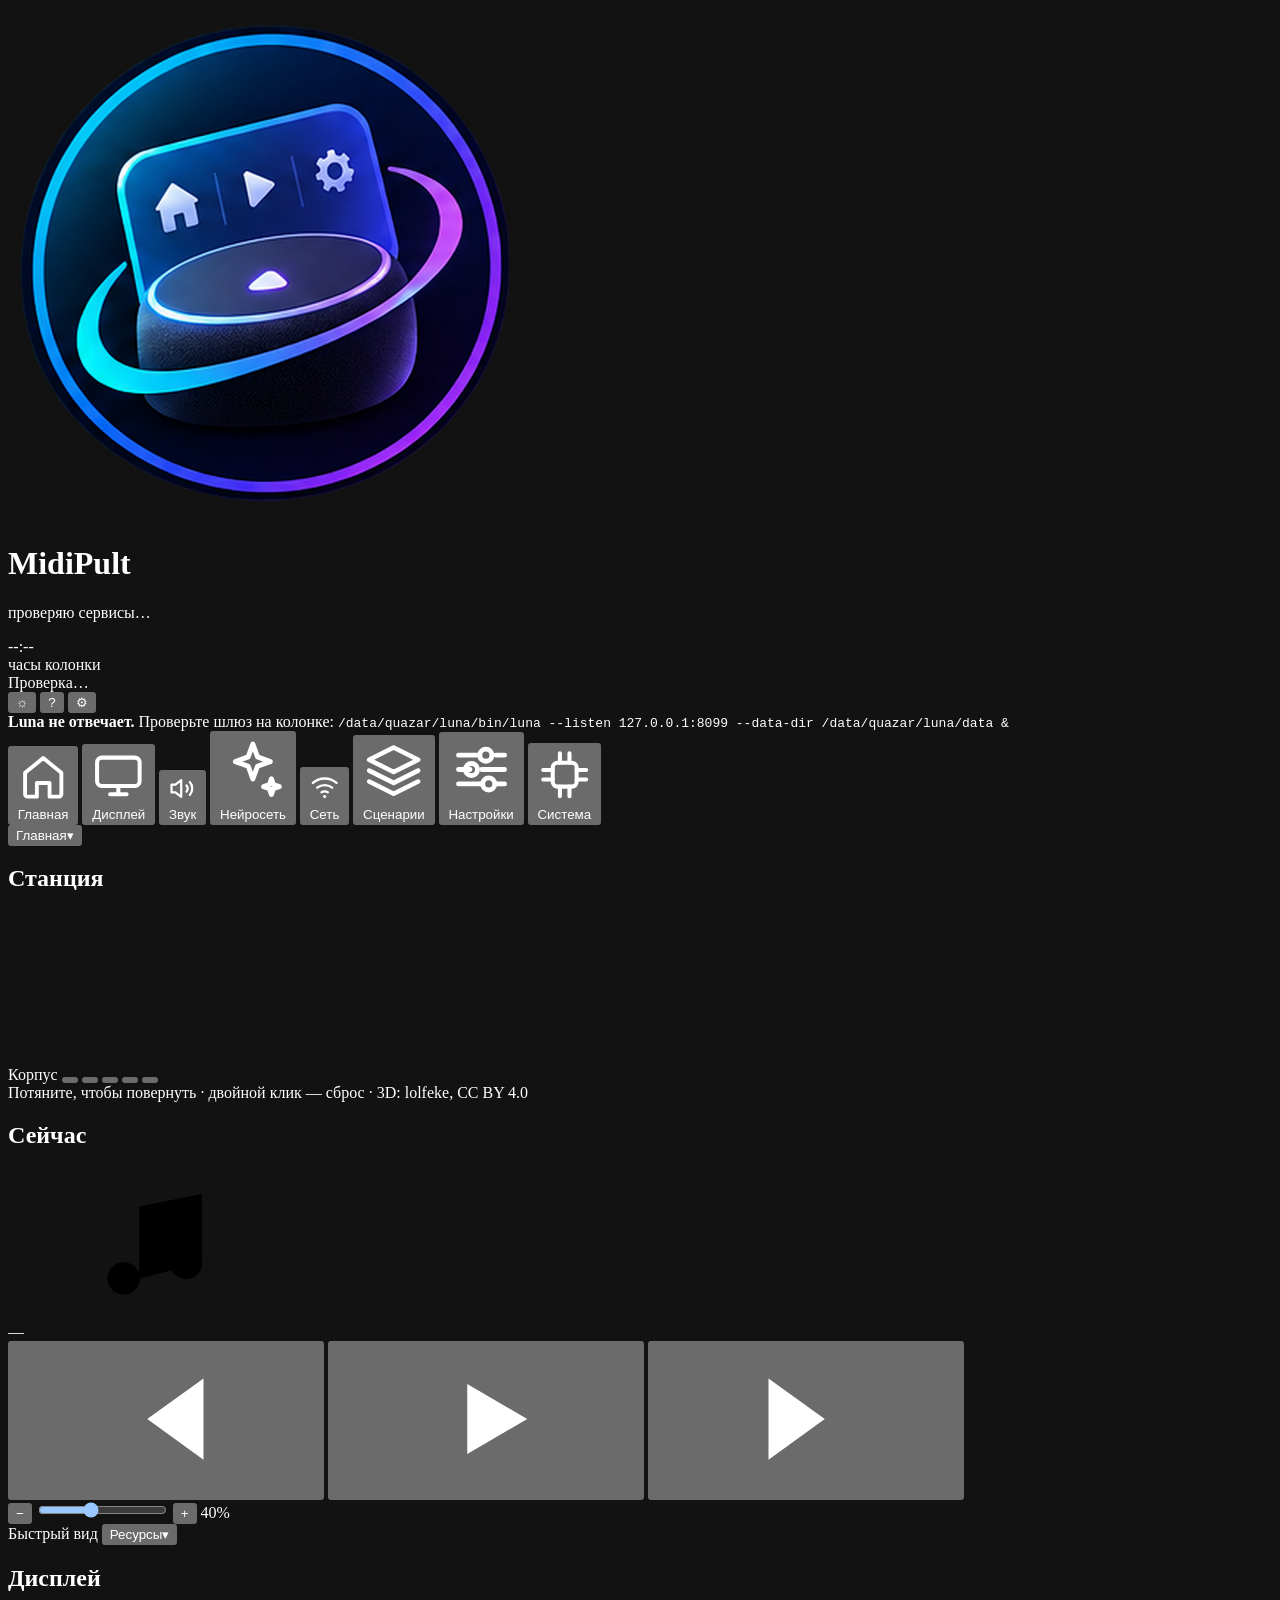
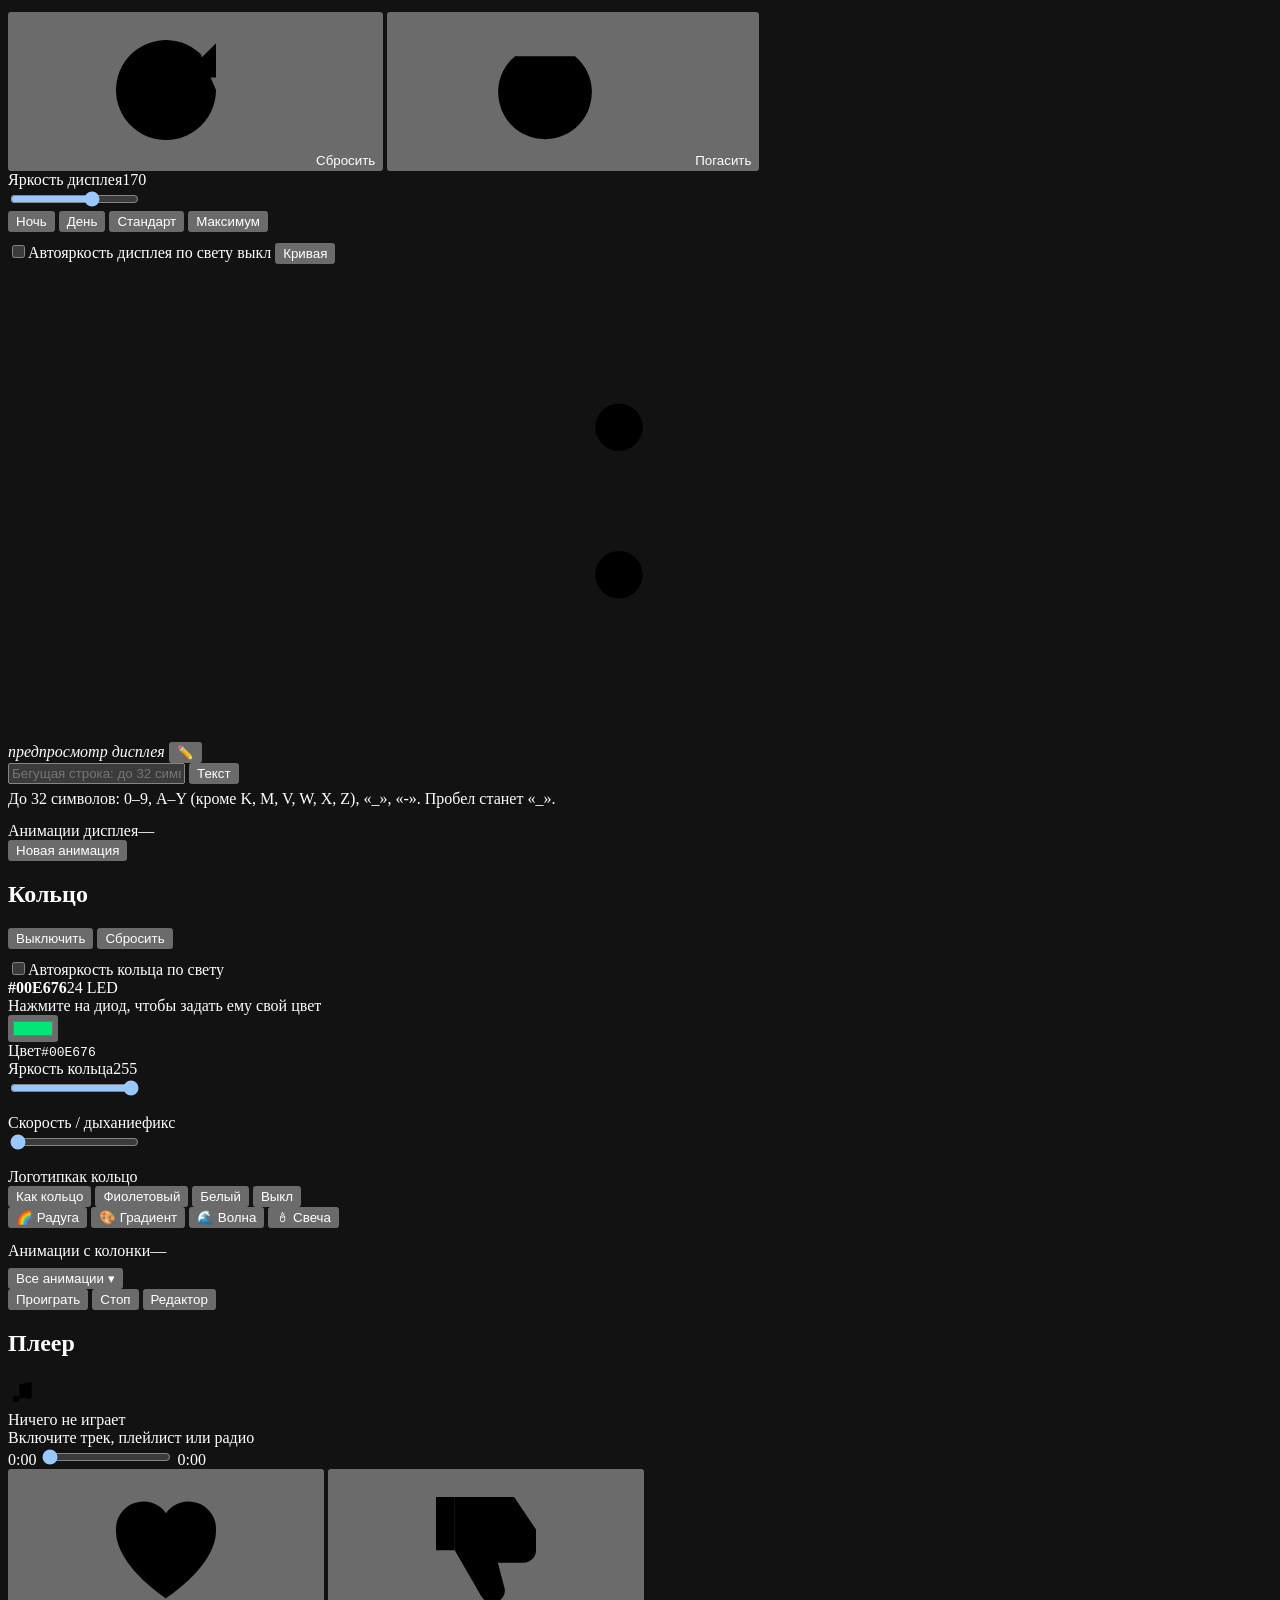
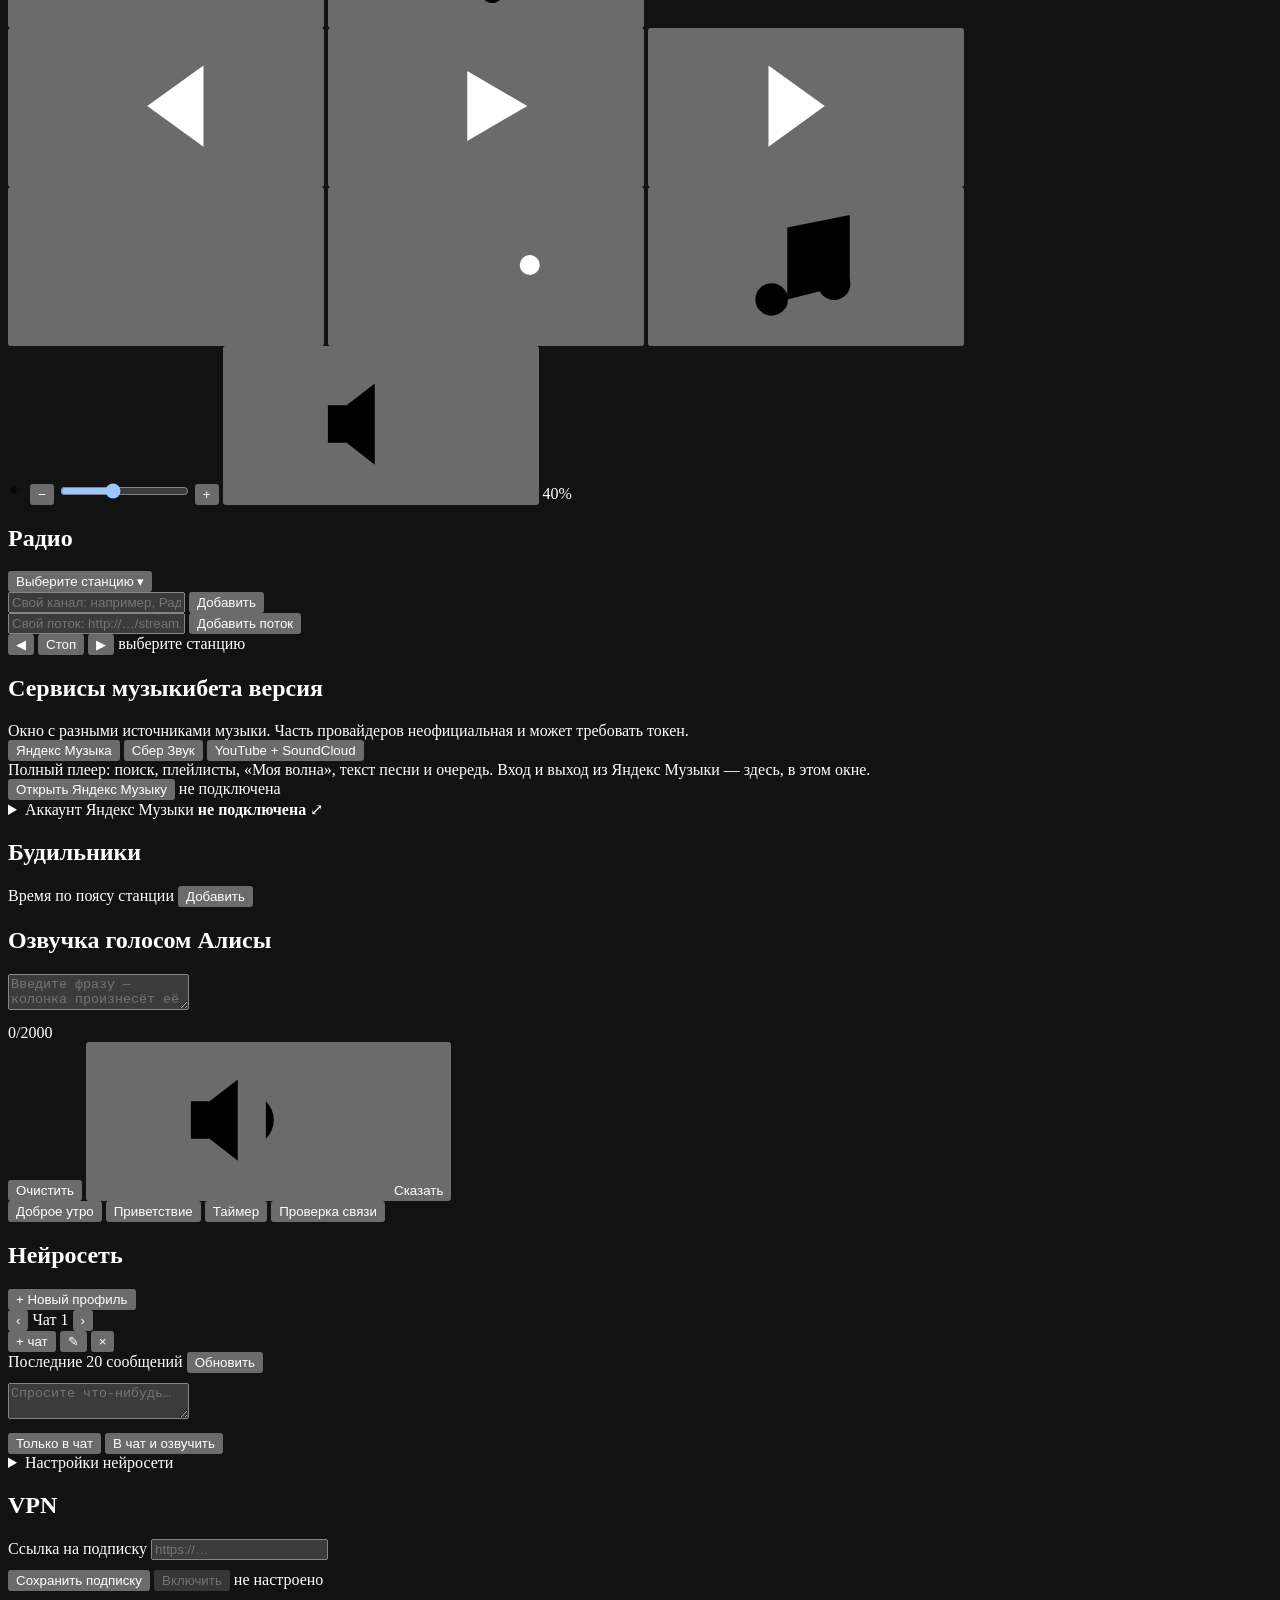
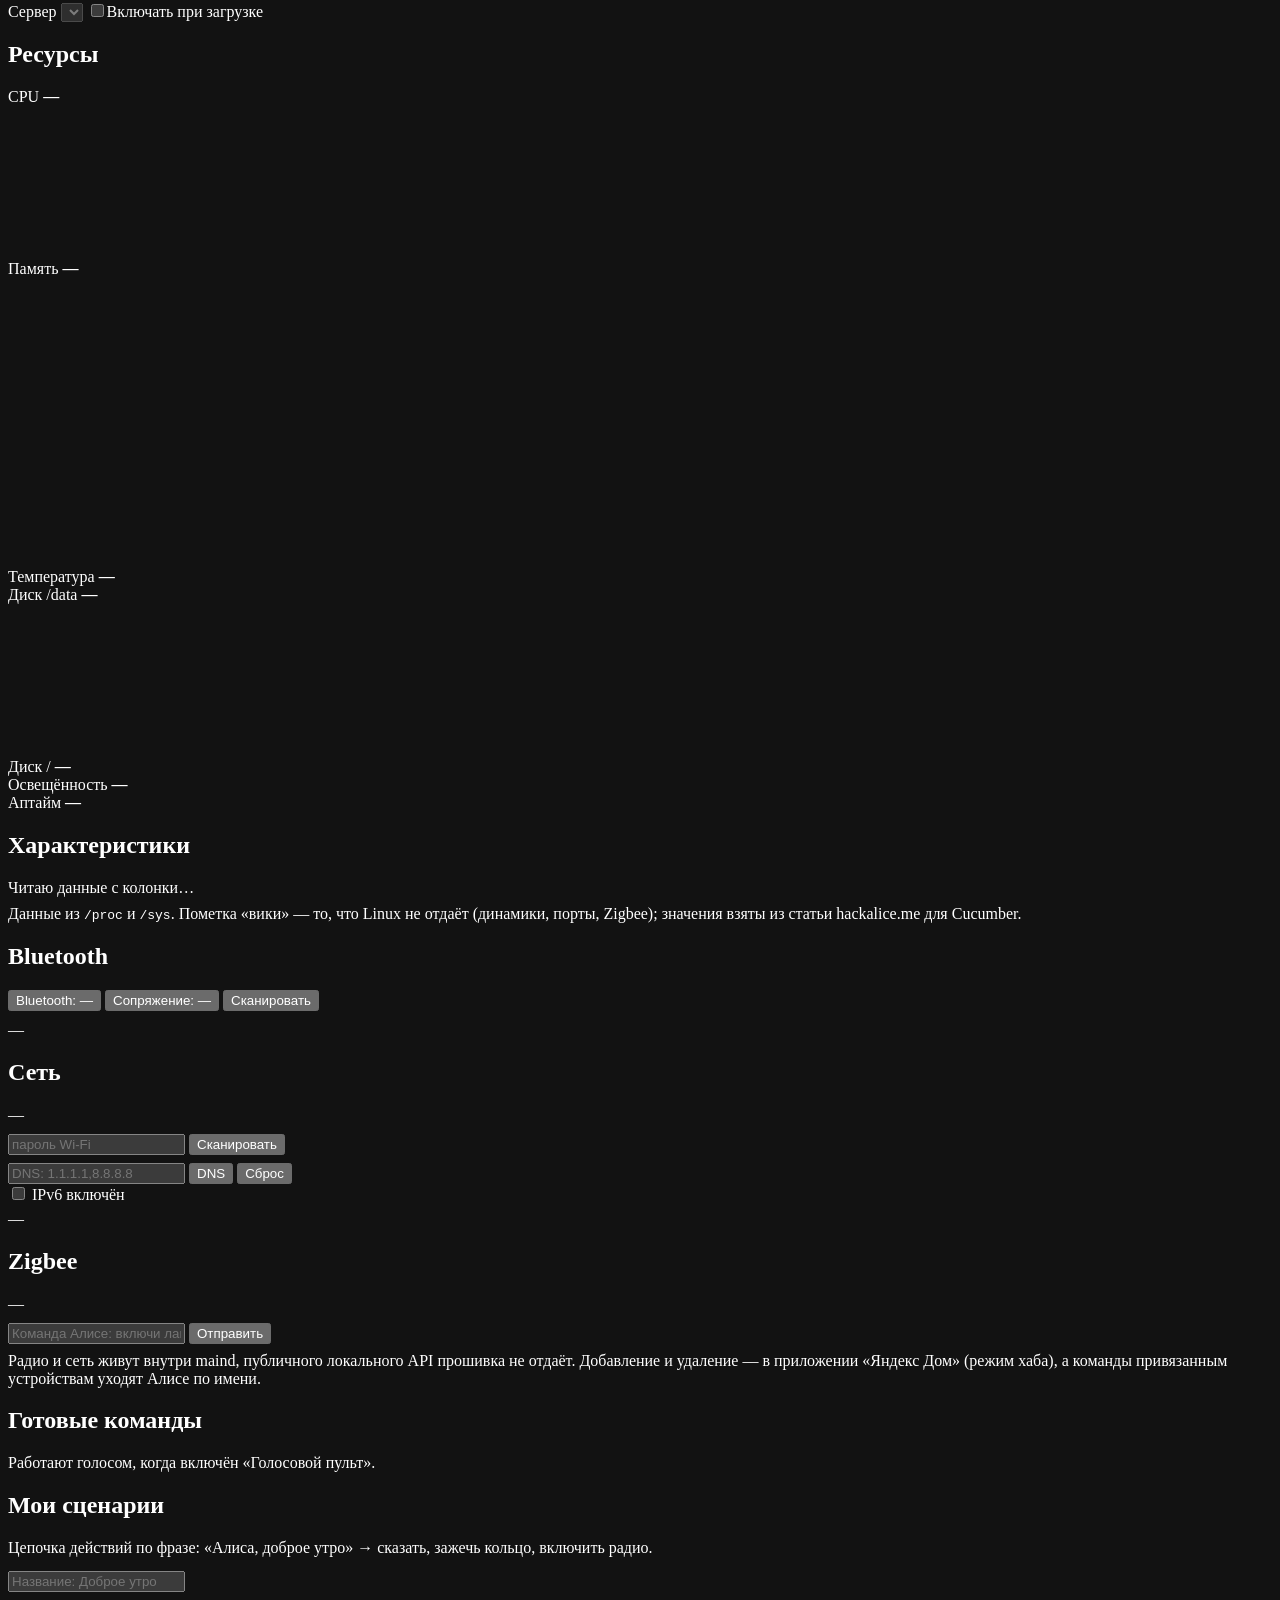
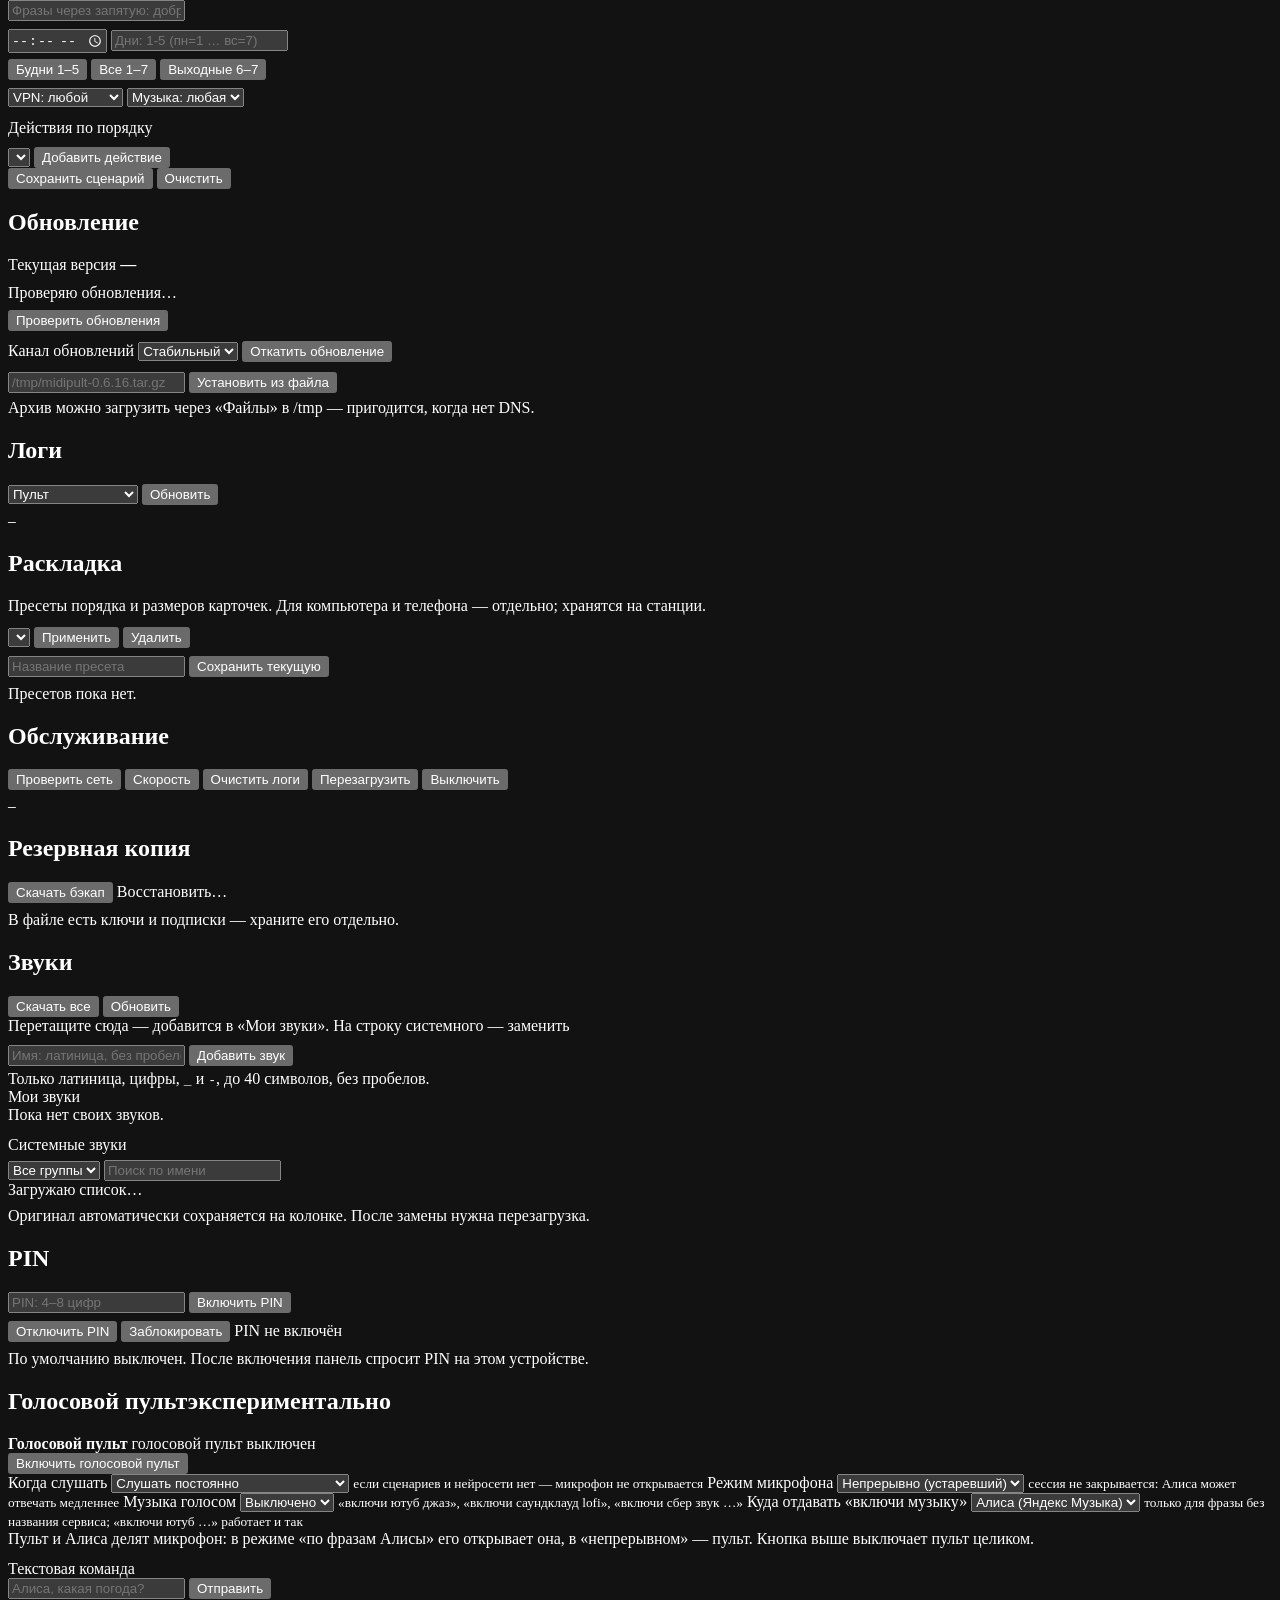
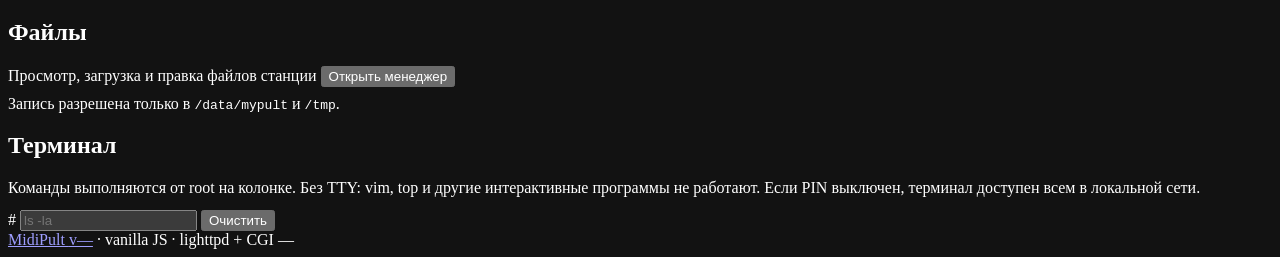
==== commit 2a9c72e6: "terminal: inline prompt/input inside window, tab completion, responsive height" ====
--- a/src/panel/index.html
+++ b/src/panel/index.html
@@ -1196,13 +1196,15 @@
   <section class="card c-term" data-group="system" aria-labelledby="h-term">
     <h2 id="h-term"><span class="dot"></span>Терминал</h2>
     <div class="seg-note">Команды выполняются от root на колонке. Без TTY: vim, top и другие интерактивные программы не работают. Если PIN выключен, терминал доступен всем в локальной сети.</div>
-    <pre class="term-out" id="termOut" aria-live="polite"></pre>
-    <div class="term-line">
-      <span class="term-prompt" id="termPrompt">#</span>
-      <input id="termInput" class="net-input" type="text" autocomplete="off"
-             spellcheck="false" placeholder="ls -la">
-      <button class="btn sm" id="btnTermRun" type="button">Выполнить</button>
-      <button class="btn sm ghost" id="btnTermClear" type="button">Очистить</button>
+    <div class="term-window" id="termWindow">
+      <pre class="term-out" id="termOut" aria-live="polite"></pre>
+      <div class="term-hint" id="termHint"></div>
+      <div class="term-line">
+        <span class="term-prompt" id="termPrompt">#</span>
+        <input id="termInput" type="text" autocomplete="off" spellcheck="false"
+               autocapitalize="off" placeholder="ls -la">
+        <button class="btn sm ghost term-clear" id="btnTermClear" type="button">Очистить</button>
+      </div>
     </div>
   </section>
 
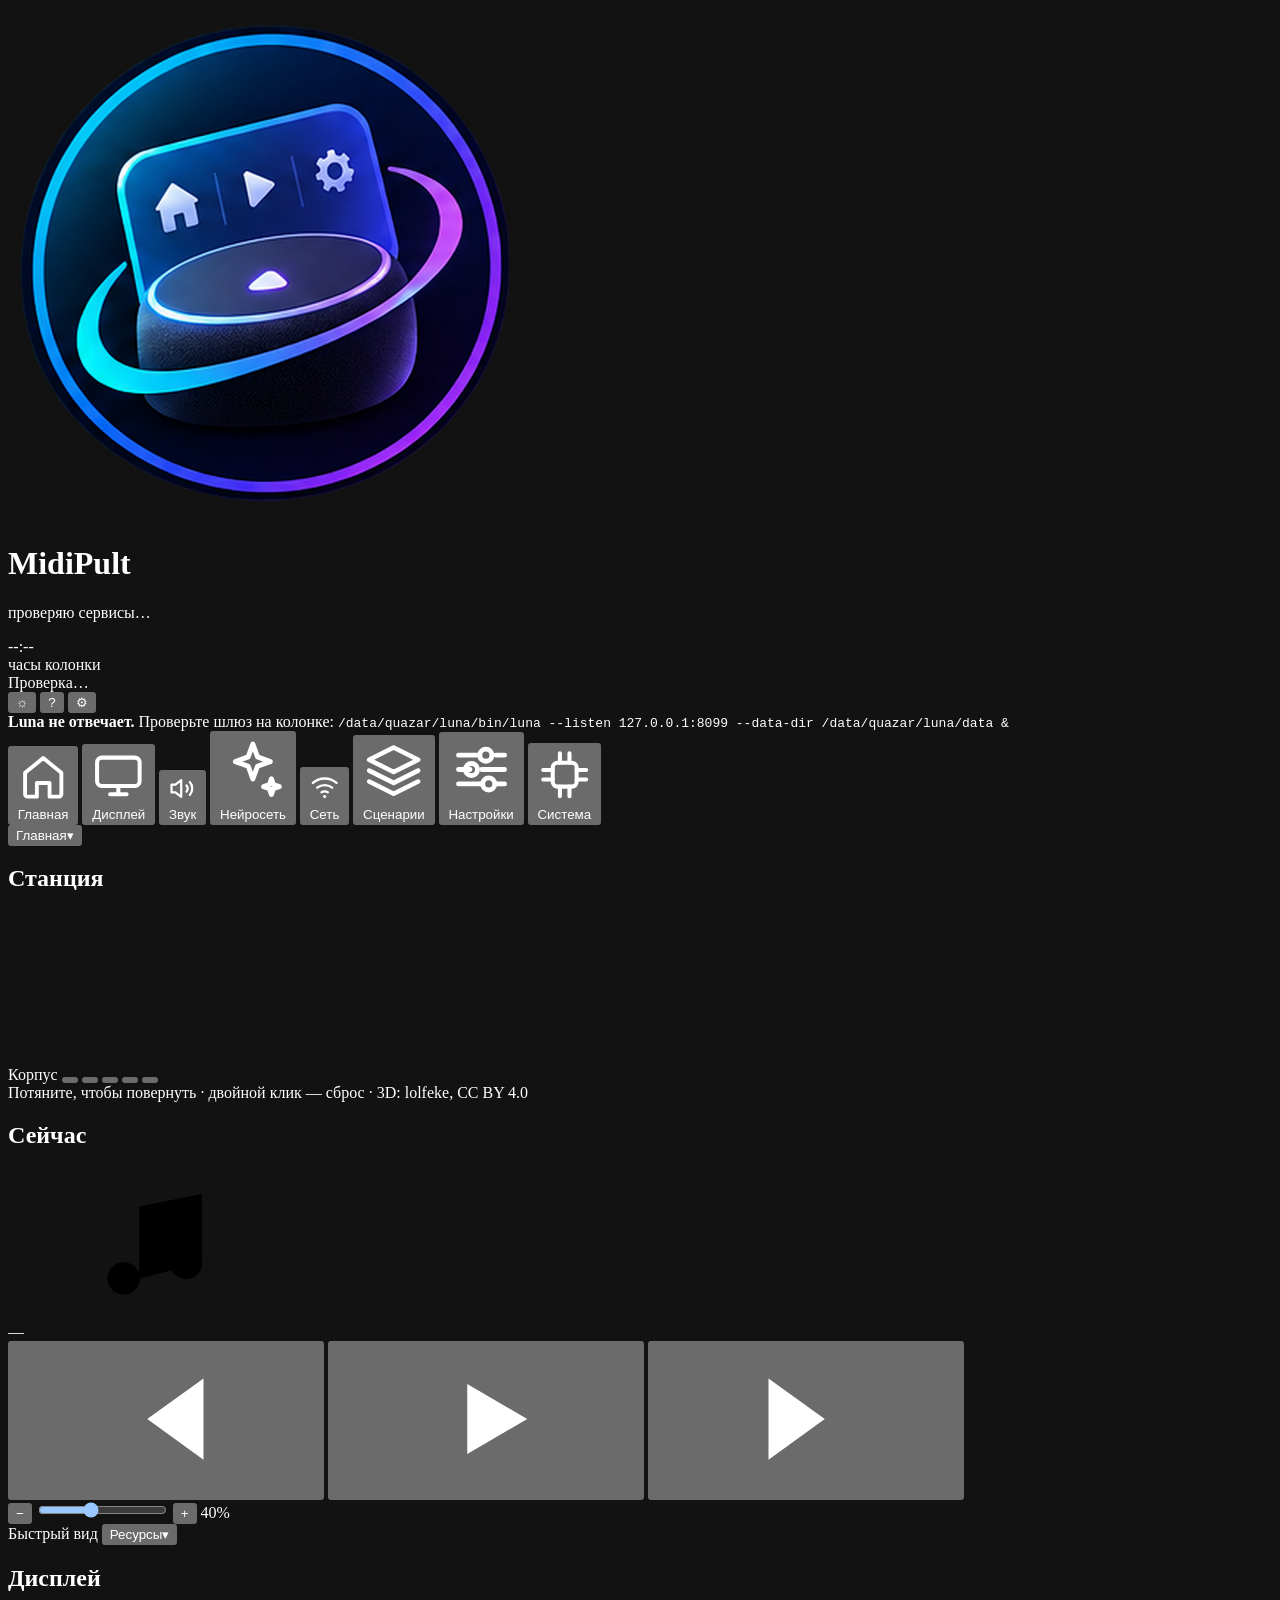
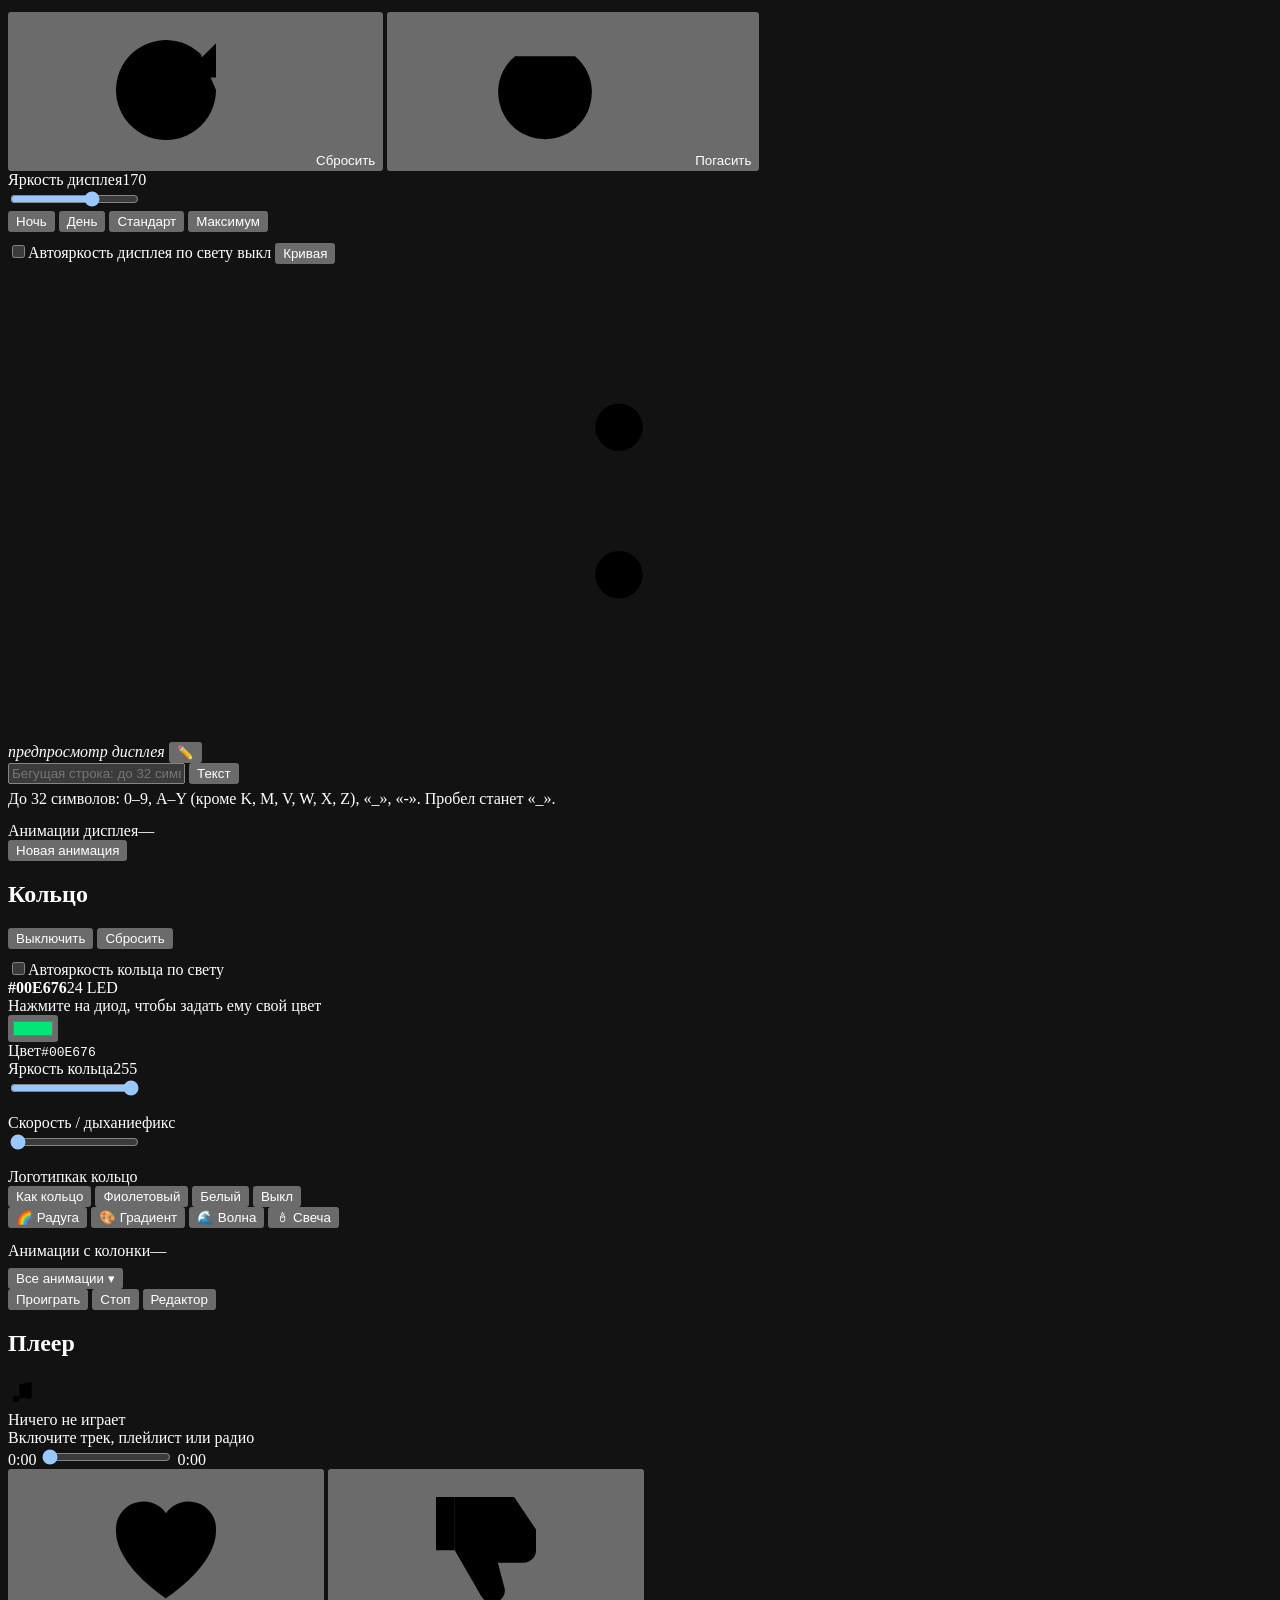
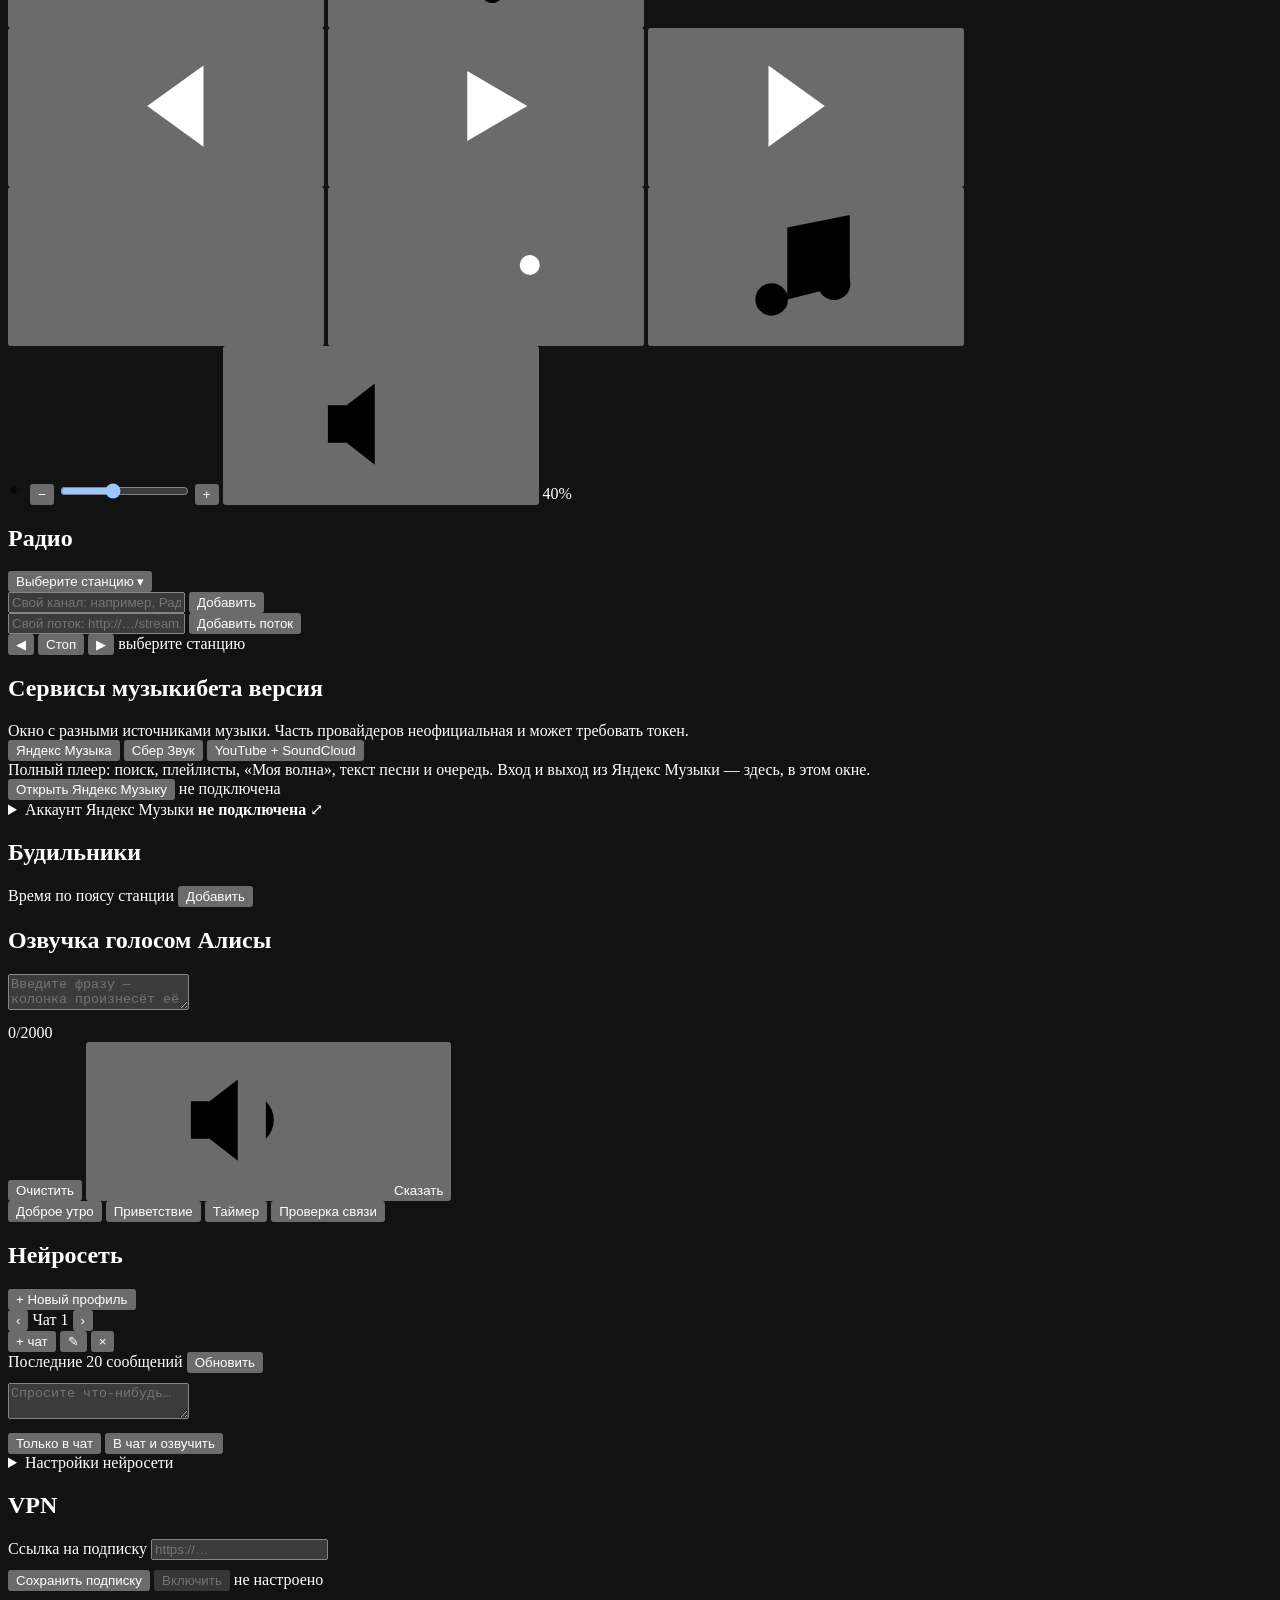
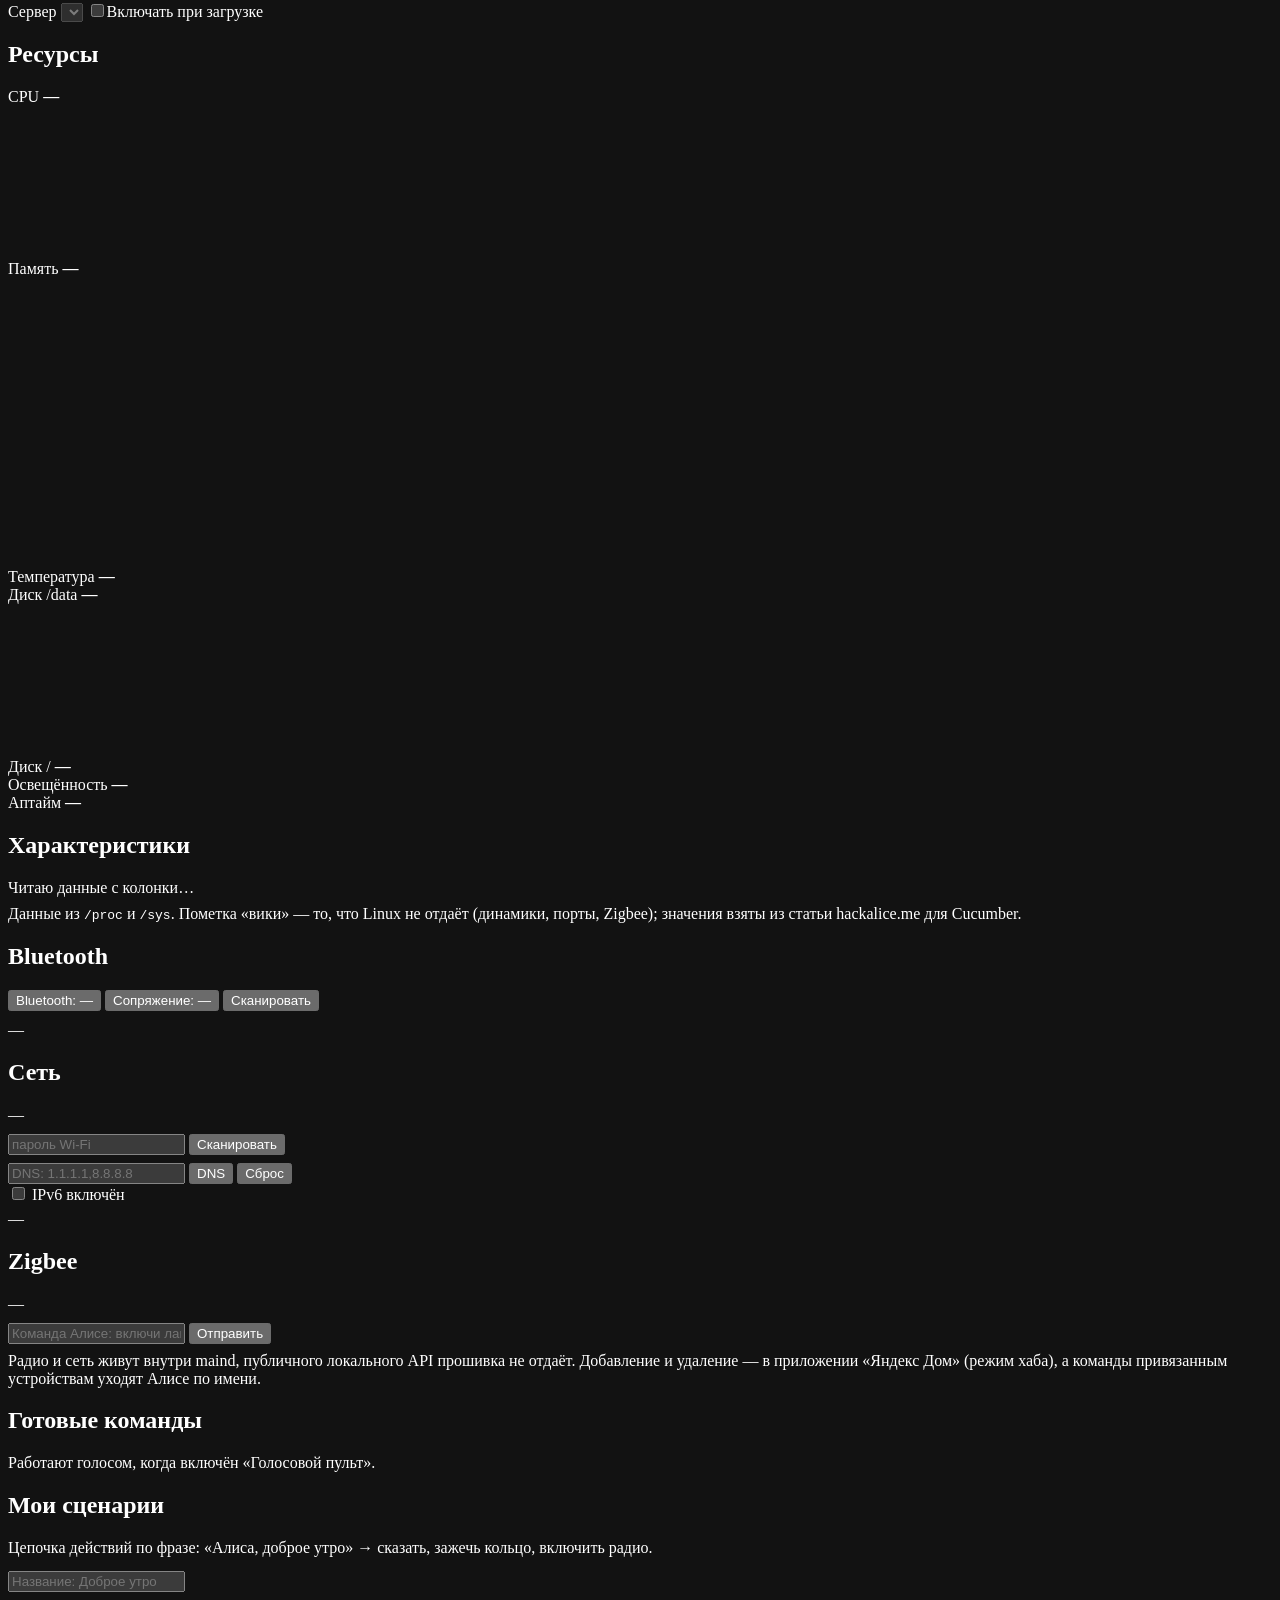
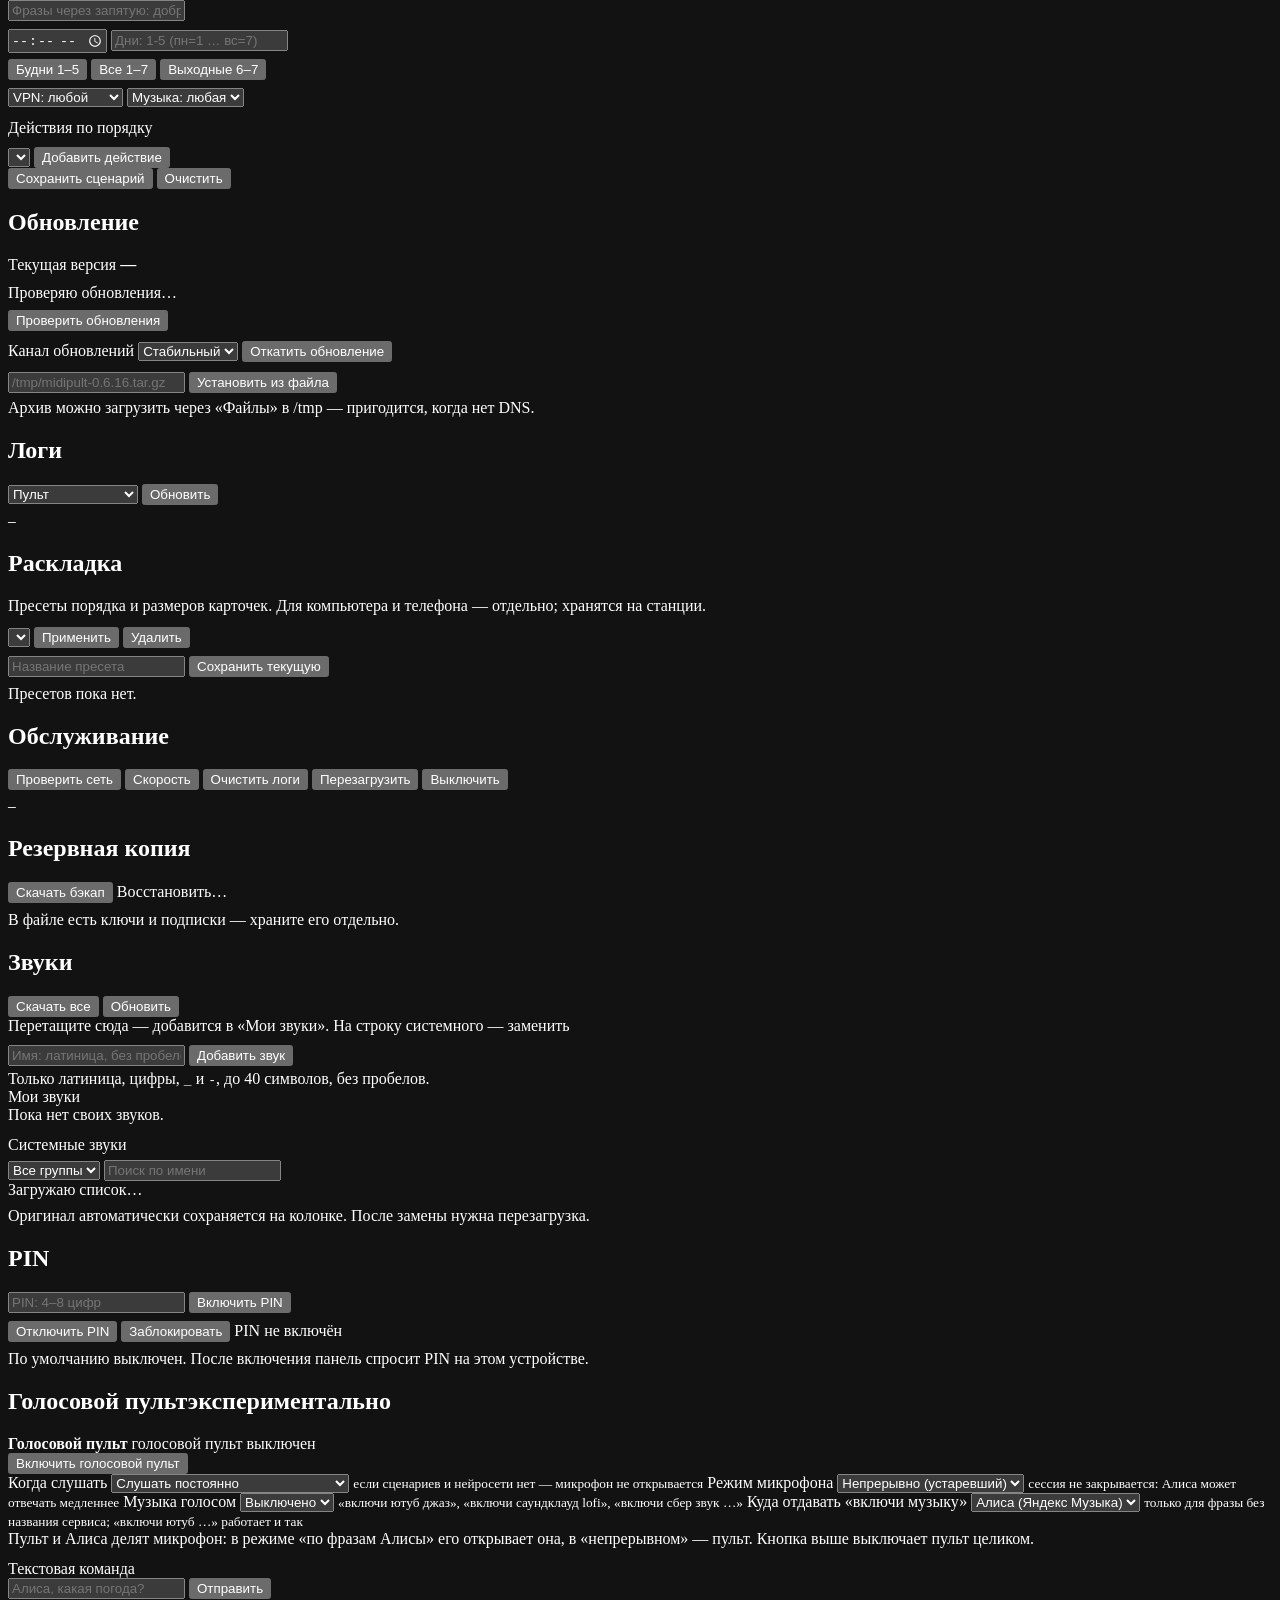
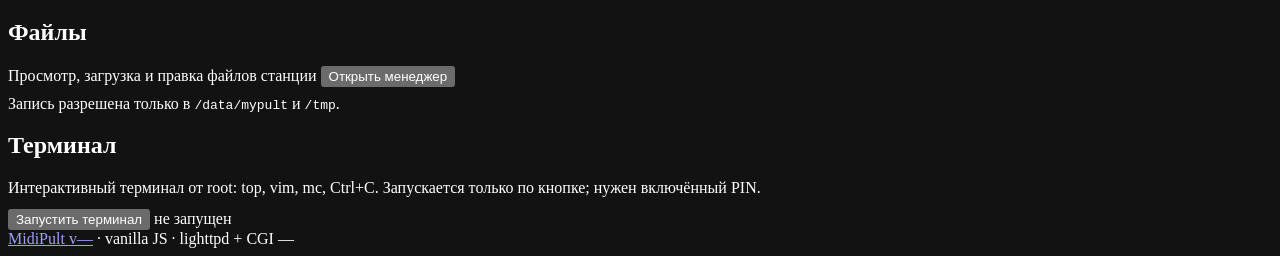
==== commit e019358e: "terminal: interactive PTY over websocket with xterm.js, launch button" ====
--- a/src/panel/index.html
+++ b/src/panel/index.html
@@ -1195,16 +1195,10 @@
 
   <section class="card c-term" data-group="system" aria-labelledby="h-term">
     <h2 id="h-term"><span class="dot"></span>Терминал</h2>
-    <div class="seg-note">Команды выполняются от root на колонке. Без TTY: vim, top и другие интерактивные программы не работают. Если PIN выключен, терминал доступен всем в локальной сети.</div>
-    <div class="term-window" id="termWindow">
-      <pre class="term-out" id="termOut" aria-live="polite"></pre>
-      <div class="term-hint" id="termHint"></div>
-      <div class="term-line">
-        <span class="term-prompt" id="termPrompt">#</span>
-        <input id="termInput" type="text" autocomplete="off" spellcheck="false"
-               autocapitalize="off" placeholder="ls -la">
-        <button class="btn sm ghost term-clear" id="btnTermClear" type="button">Очистить</button>
-      </div>
+    <div class="seg-note">Интерактивный терминал от root: top, vim, mc, Ctrl+C. Запускается только по кнопке; нужен включённый PIN.</div>
+    <div class="row" style="margin-top:12px;gap:10px;flex-wrap:wrap;align-items:center">
+      <button class="btn primary" id="btnTermOpen" type="button">Запустить терминал</button>
+      <span class="seg-note" id="termStatus">не запущен</span>
     </div>
   </section>
 
@@ -1761,6 +1755,16 @@
     </div>
   </div>
 </dialog>
+<dialog id="termDlg" class="term-dlg" aria-labelledby="termDlgTitle">
+  <div class="term-dlg-head">
+    <b id="termDlgTitle">Терминал — root</b>
+    <span class="seg-note" id="termDlgStatus"></span>
+    <button class="btn sm ghost" id="btnTermFinish" type="button">Завершить</button>
+    <button class="btn sm ghost" id="btnTermClose" type="button">Закрыть</button>
+  </div>
+  <div class="term-host" id="termHost"></div>
+</dialog>
+
 <dialog id="curveDlg" class="alarm-dlg" aria-labelledby="curveDlgTitle">
   <div class="curve-dlg-head">
     <b id="curveDlgTitle">Кривая автояркости</b>
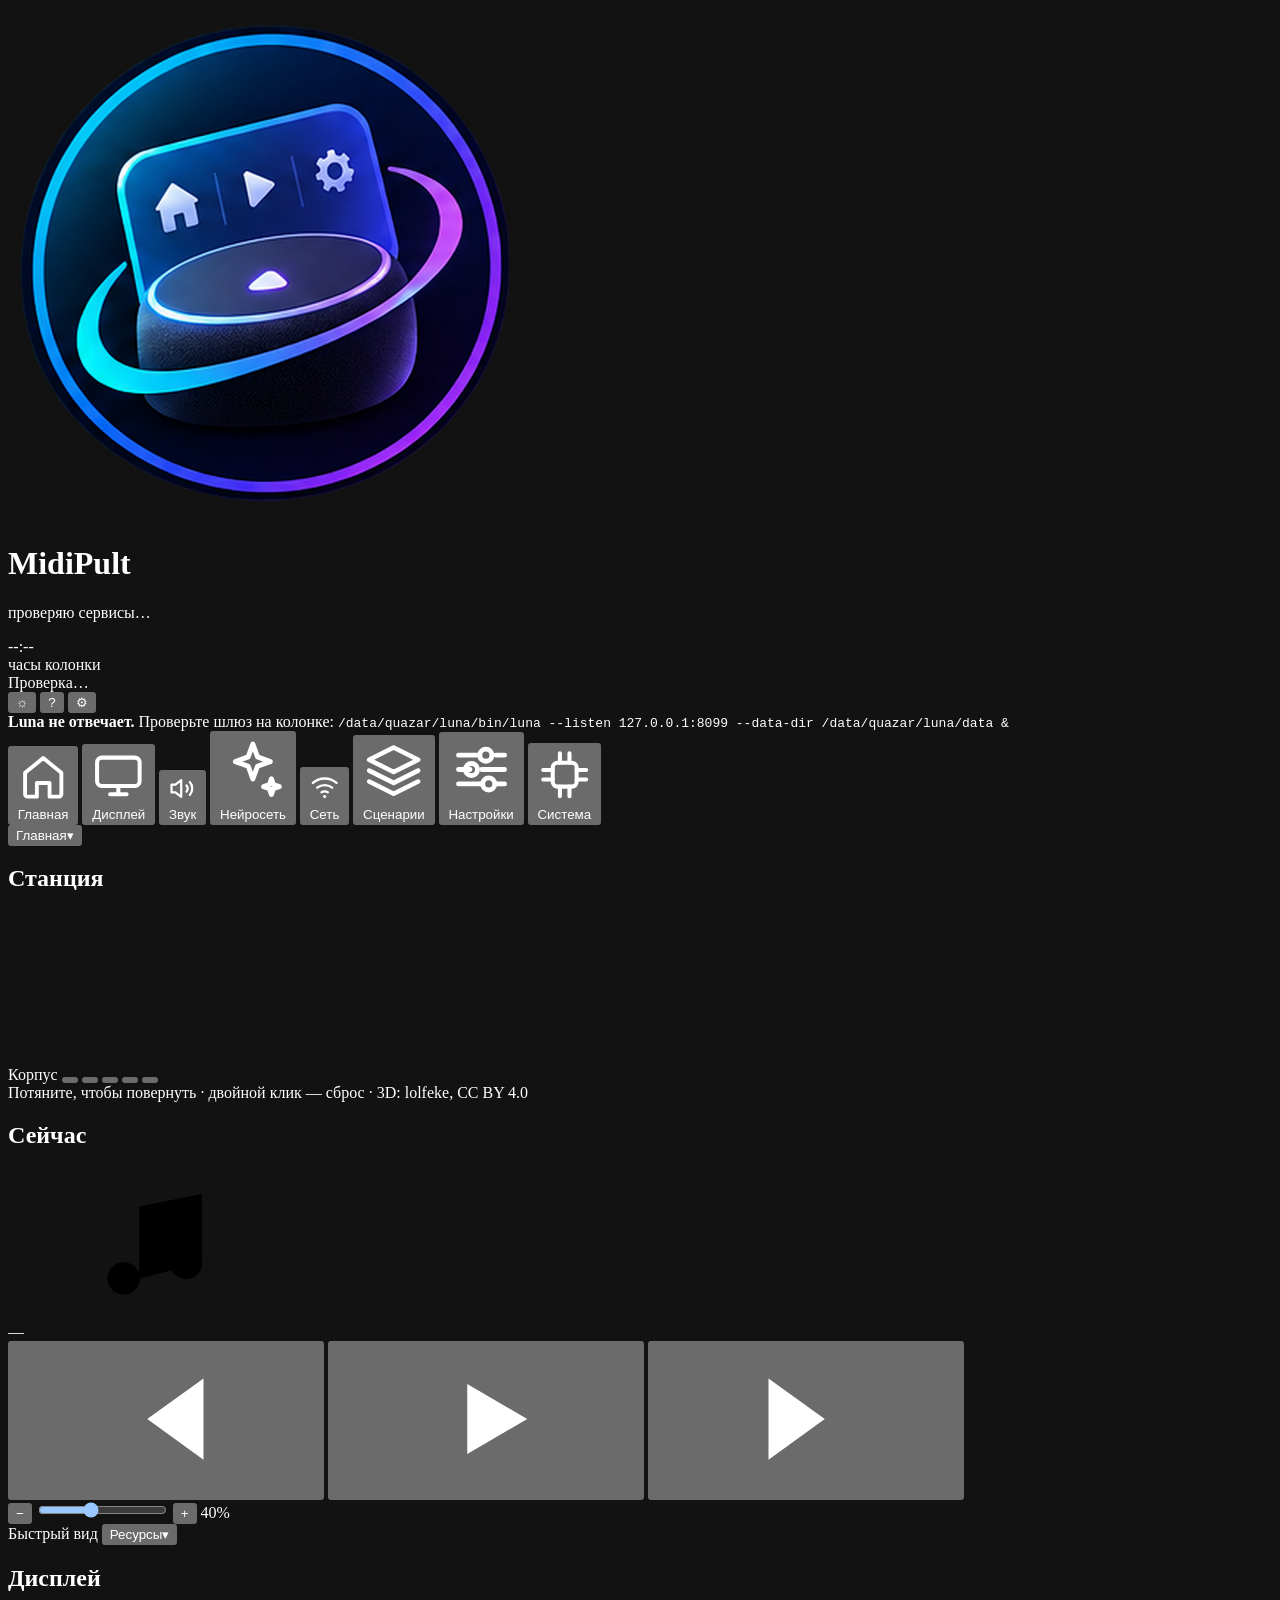
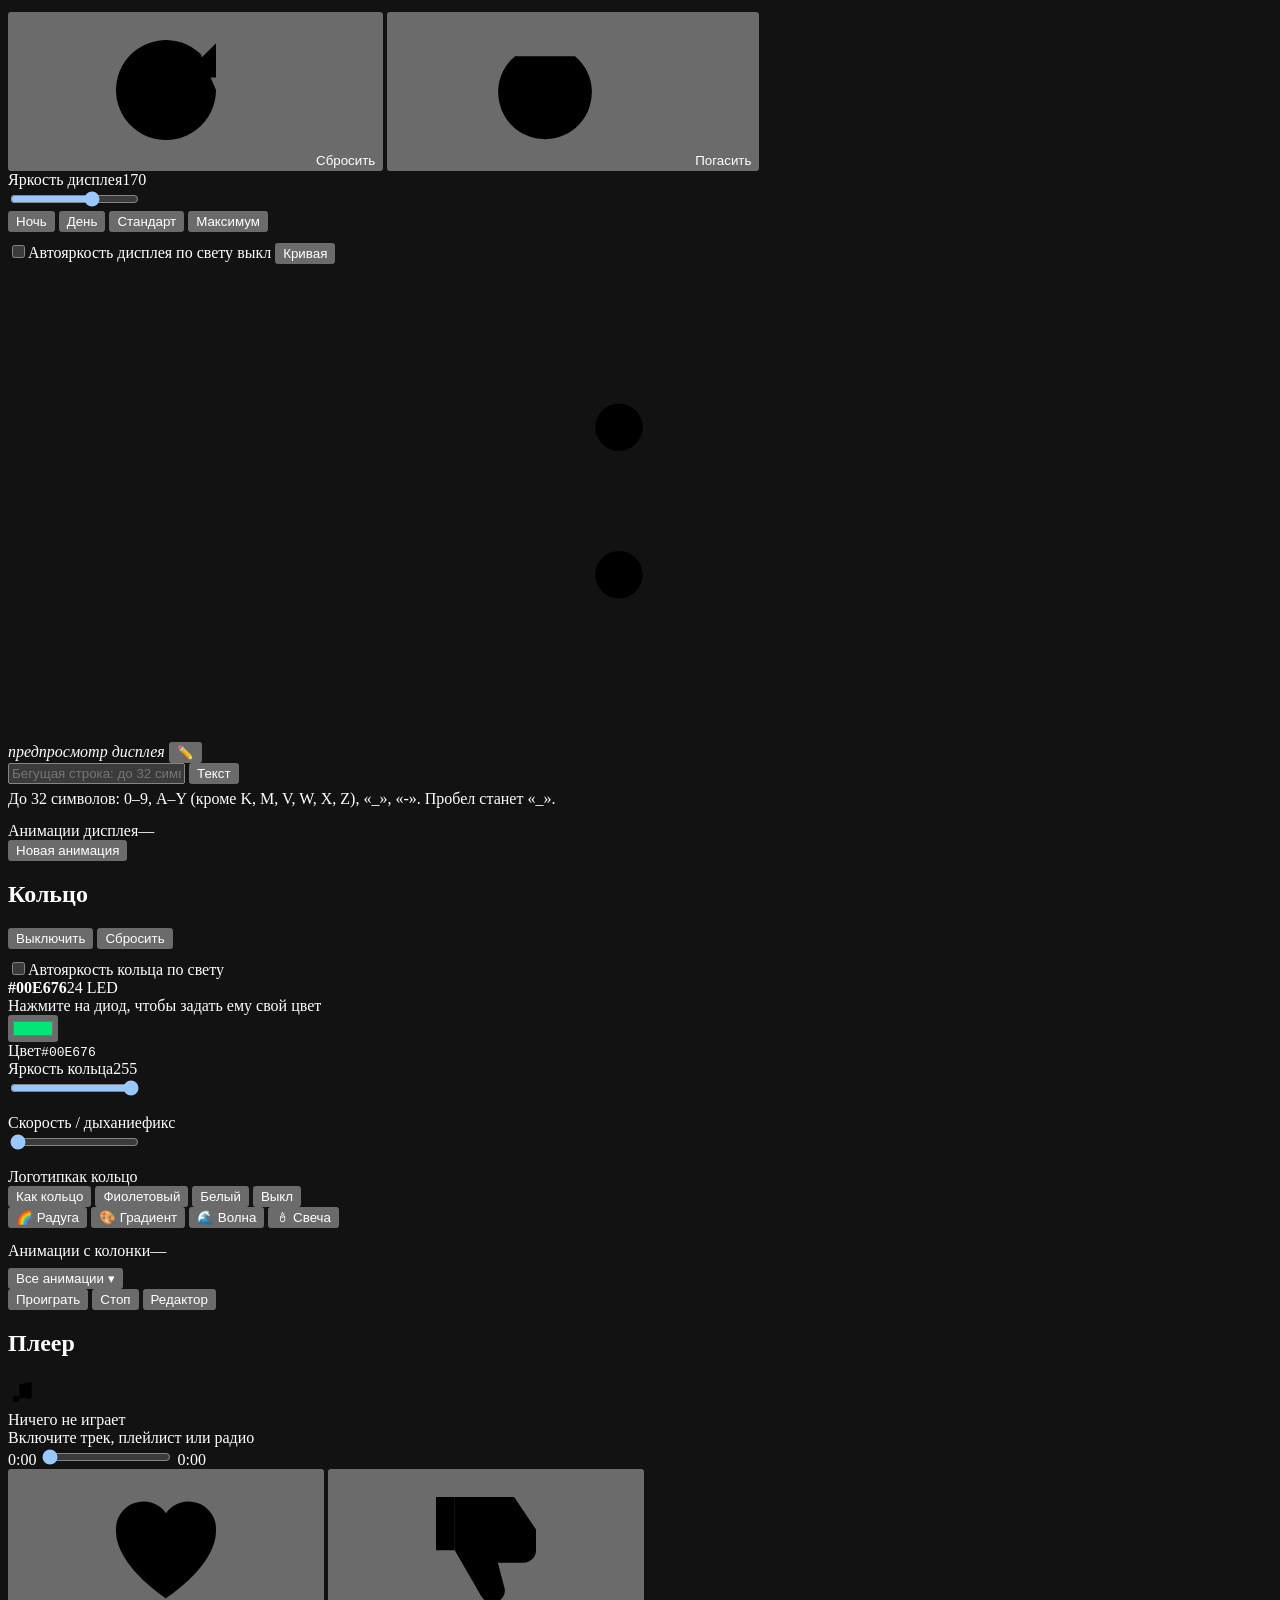
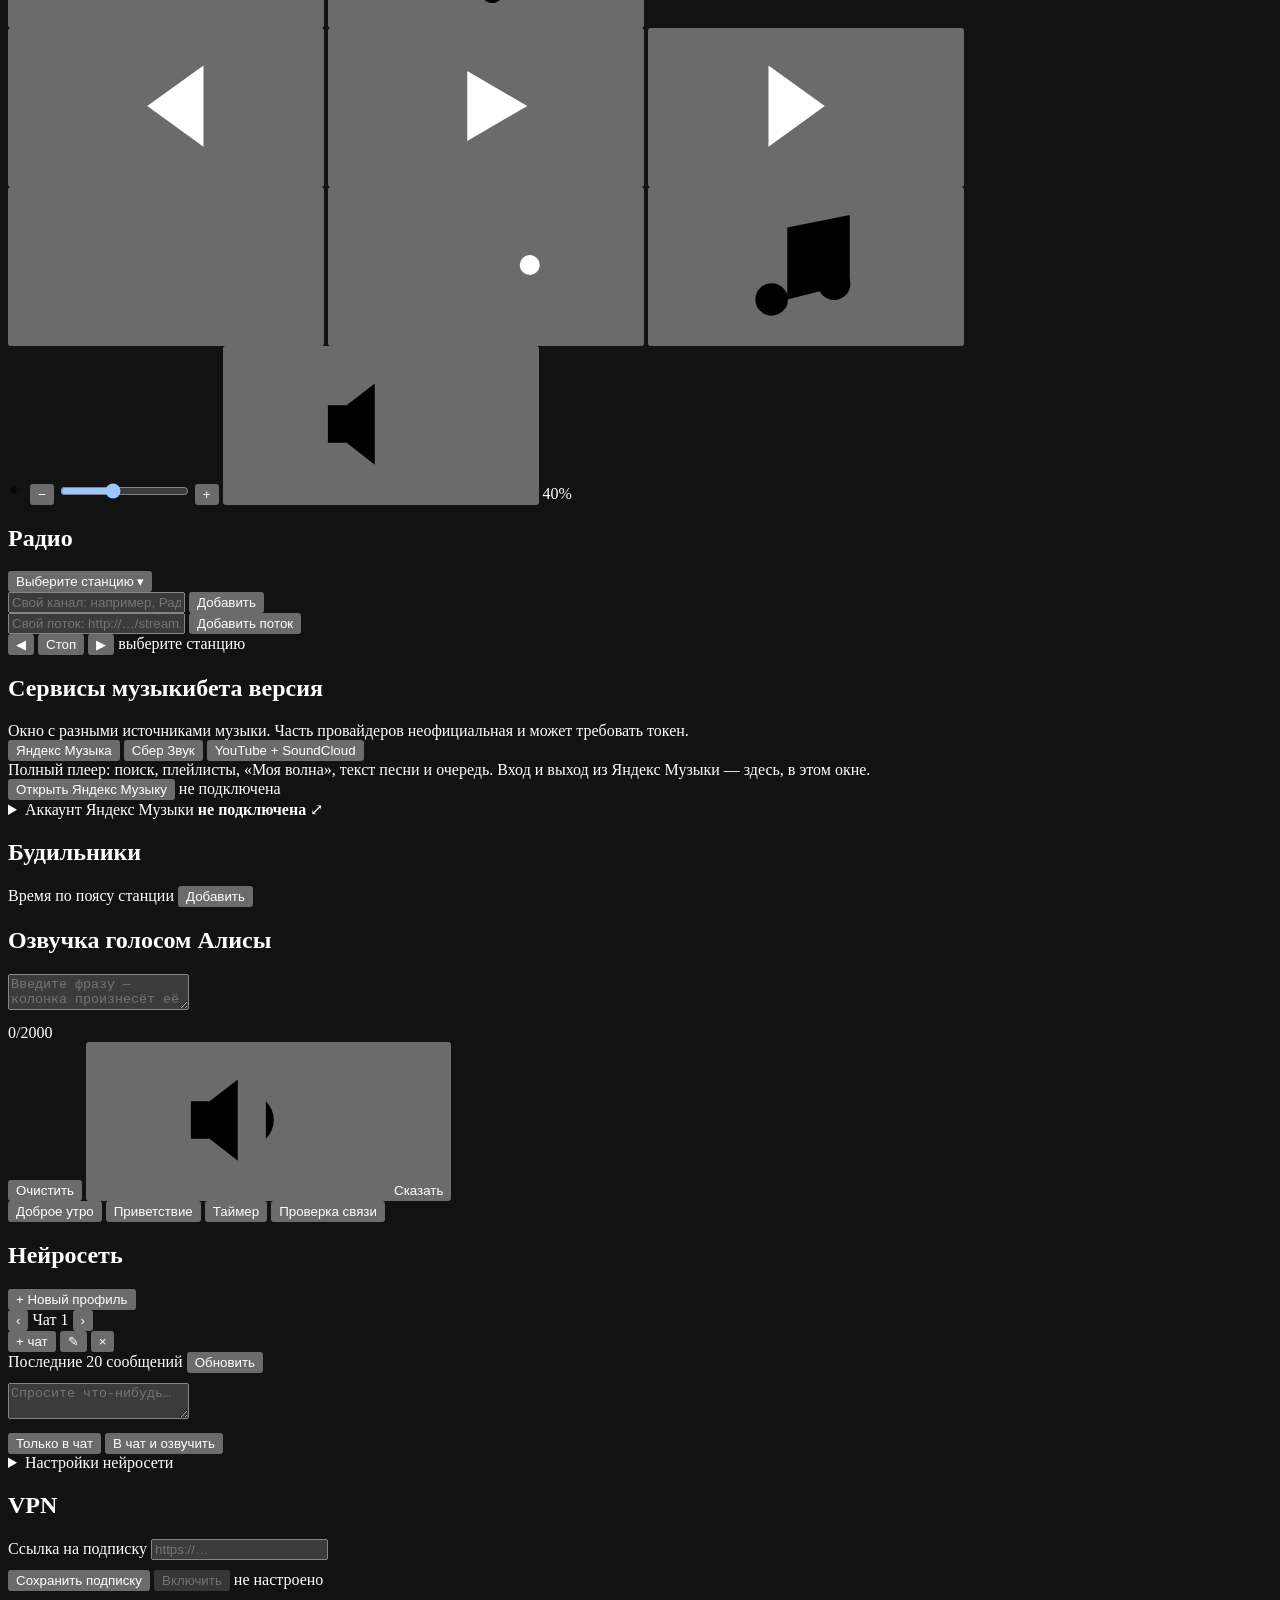
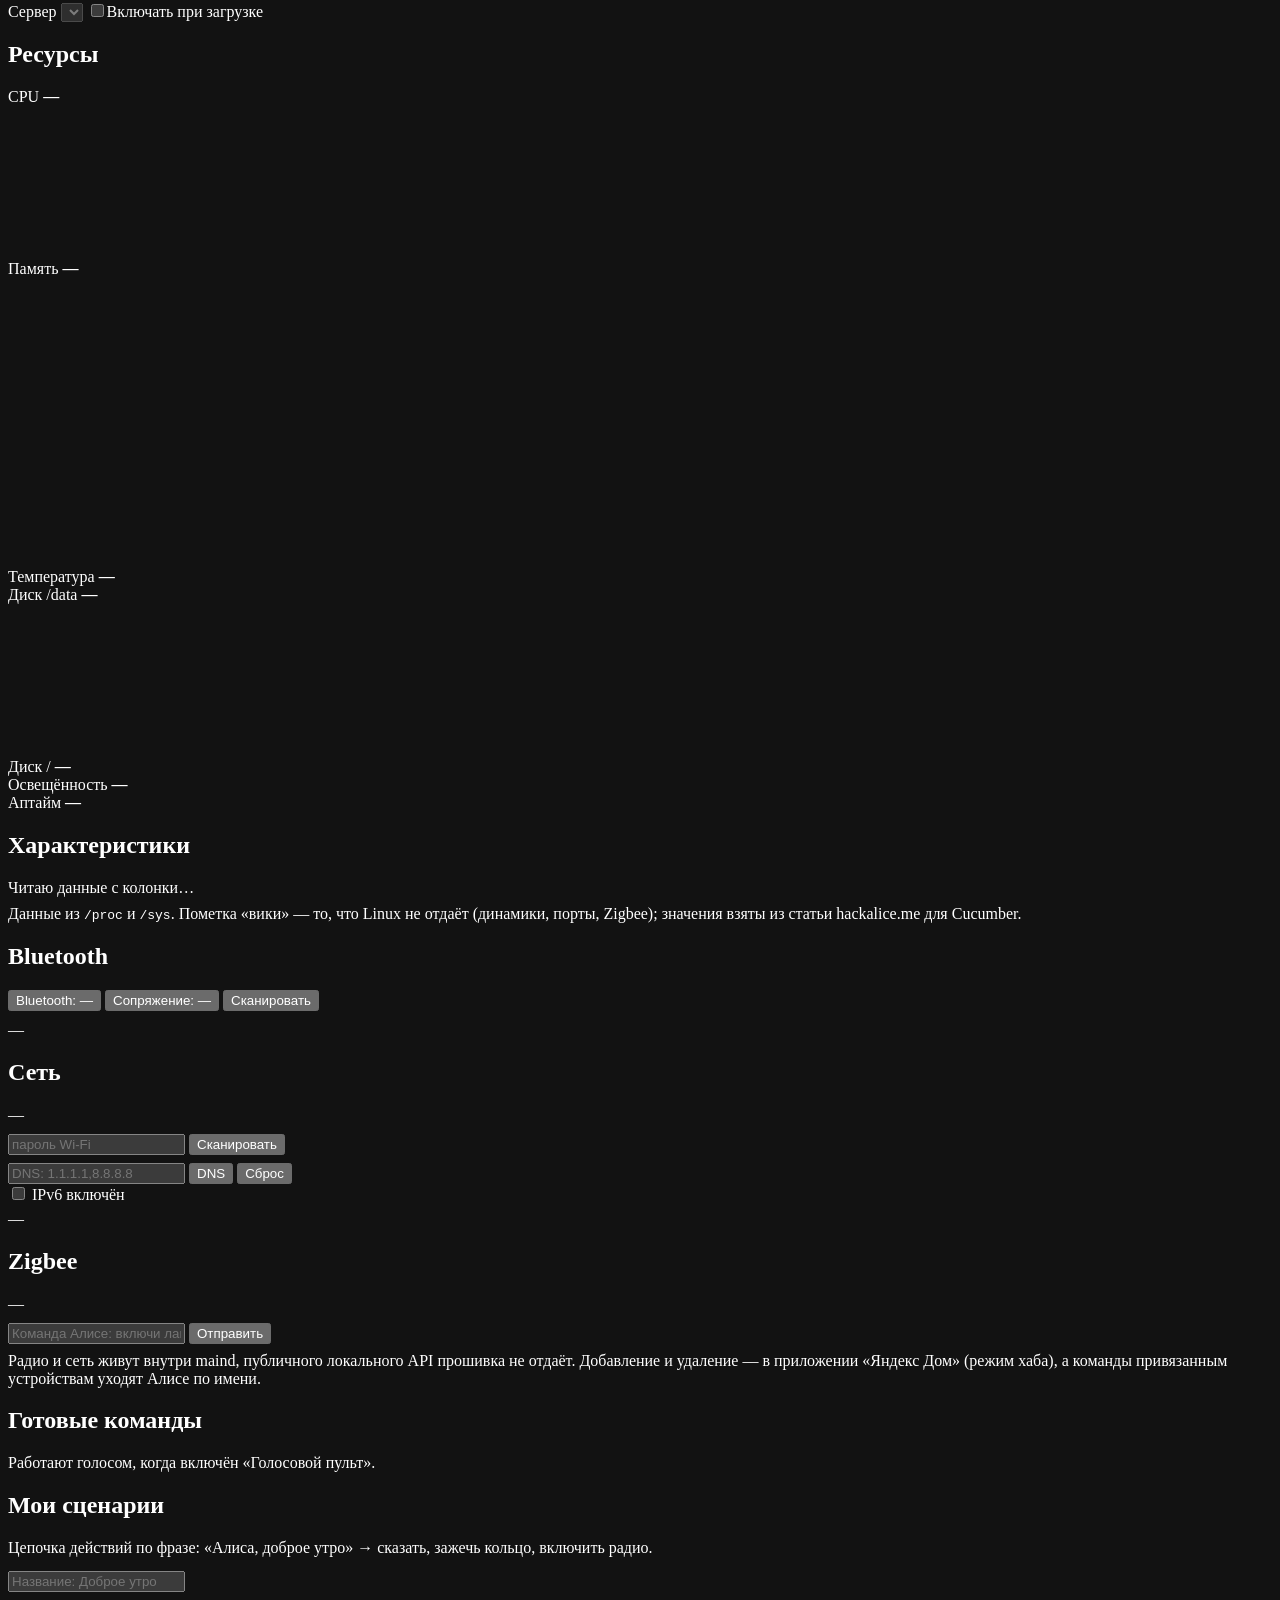
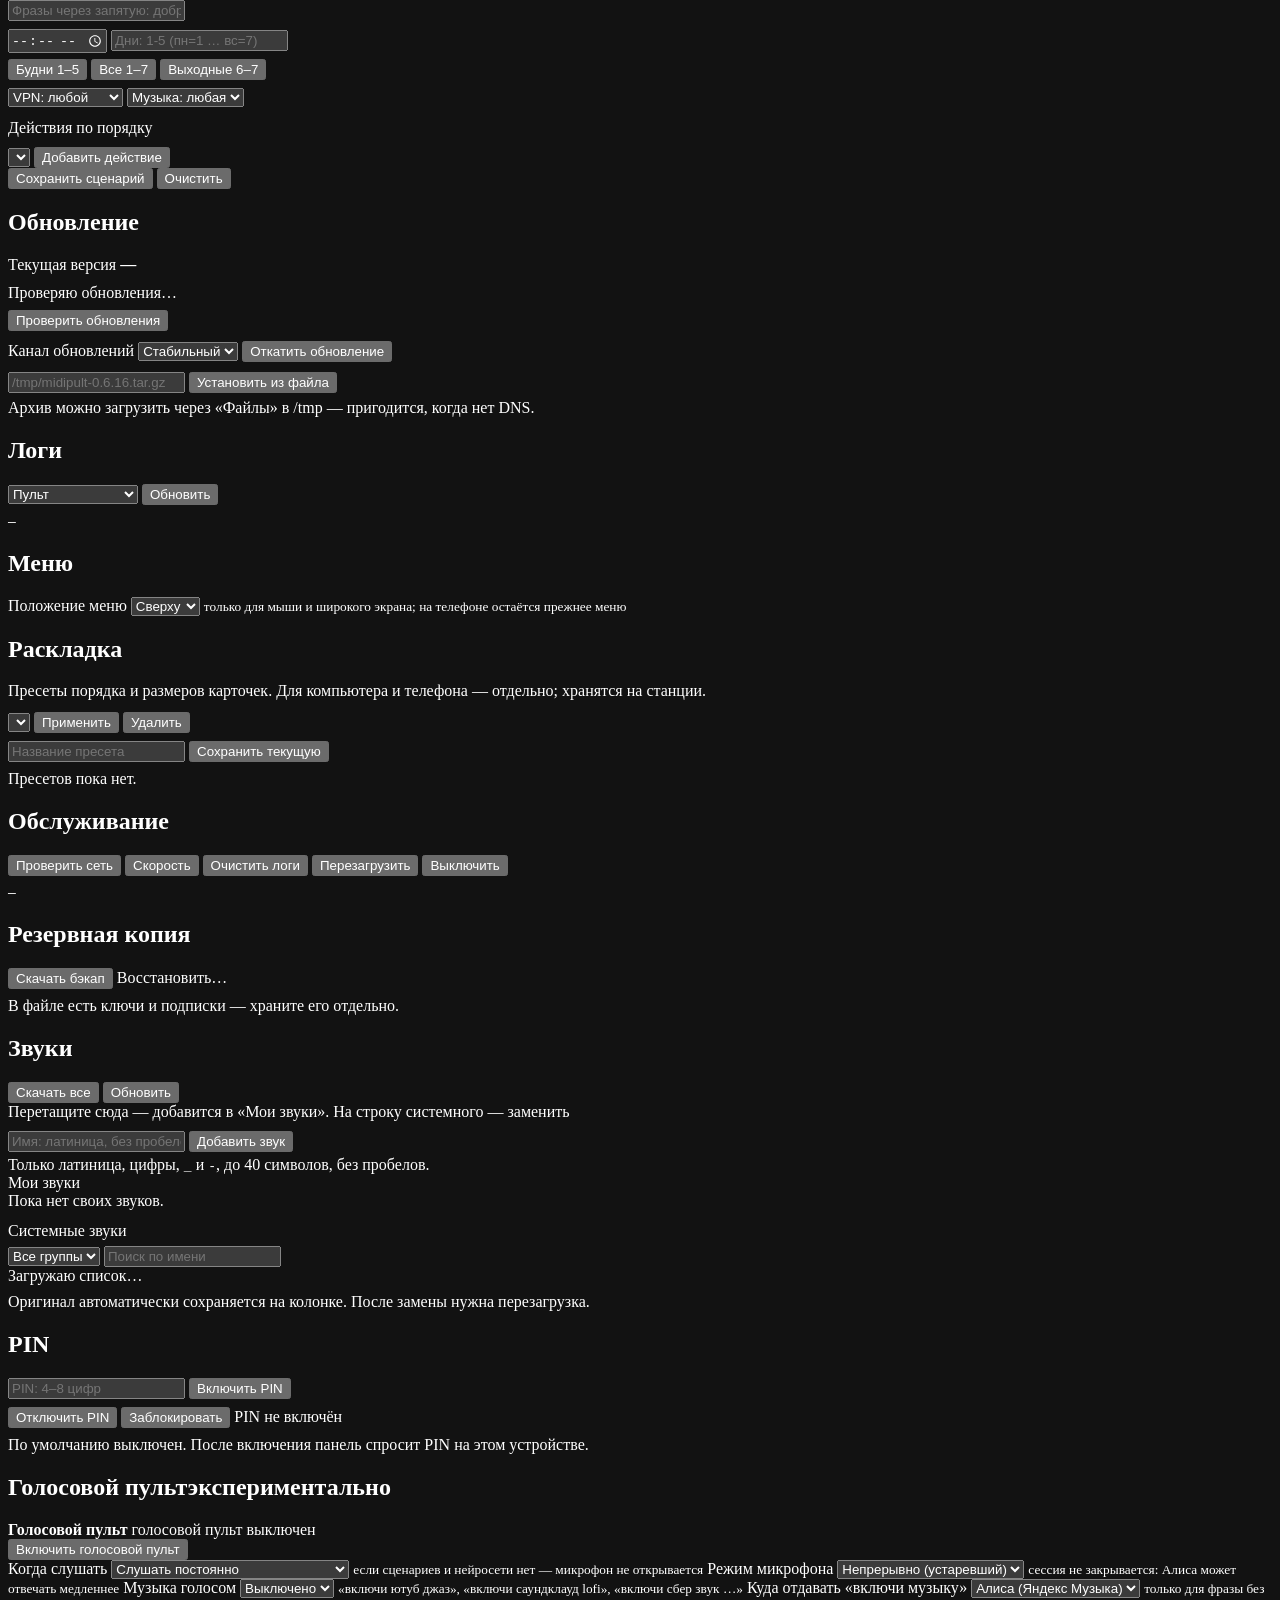
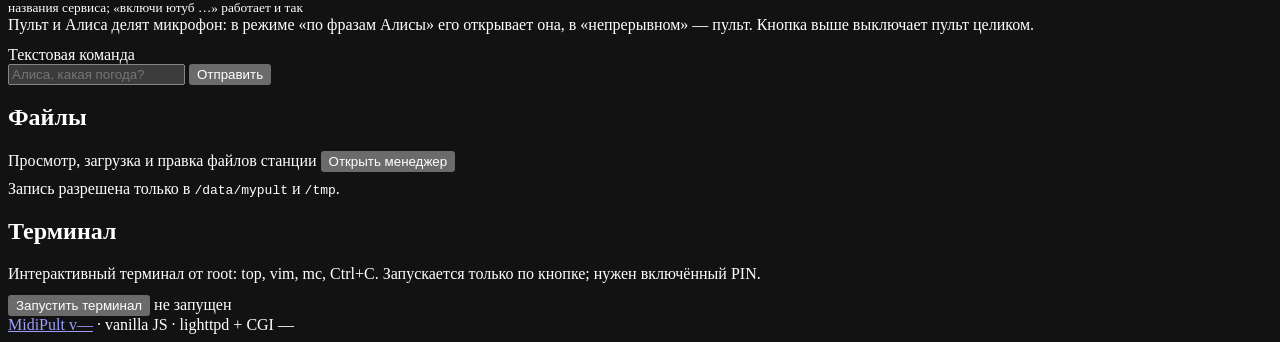
==== commit 628678bb: "settings: menu position top/bottom/left/right for mouse layouts" ====
--- a/src/panel/index.html
+++ b/src/panel/index.html
@@ -1034,6 +1034,20 @@
   </section>
 
   <!-- ───────── обслуживание ───────── -->
+  <section class="card" data-group="settings" aria-labelledby="h-menu">
+    <h2 id="h-menu"><span class="dot"></span>Меню</h2>
+    <label class="voice-setting" style="margin-top:10px">
+      <span>Положение меню</span>
+      <select id="menuPosition" class="net-input">
+        <option value="top">Сверху</option>
+        <option value="bottom">Снизу</option>
+        <option value="left">Слева</option>
+        <option value="right">Справа</option>
+      </select>
+      <small class="seg-note">только для мыши и широкого экрана; на телефоне остаётся прежнее меню</small>
+    </label>
+  </section>
+
   <section class="card c-sys" data-group="settings" data-card-id="layout-presets" aria-labelledby="h-layout-presets">
     <h2 id="h-layout-presets"><span class="dot"></span>Раскладка</h2>
     <div class="seg-note">Пресеты порядка и размеров карточек. Для компьютера и телефона — отдельно; хранятся на станции.</div>
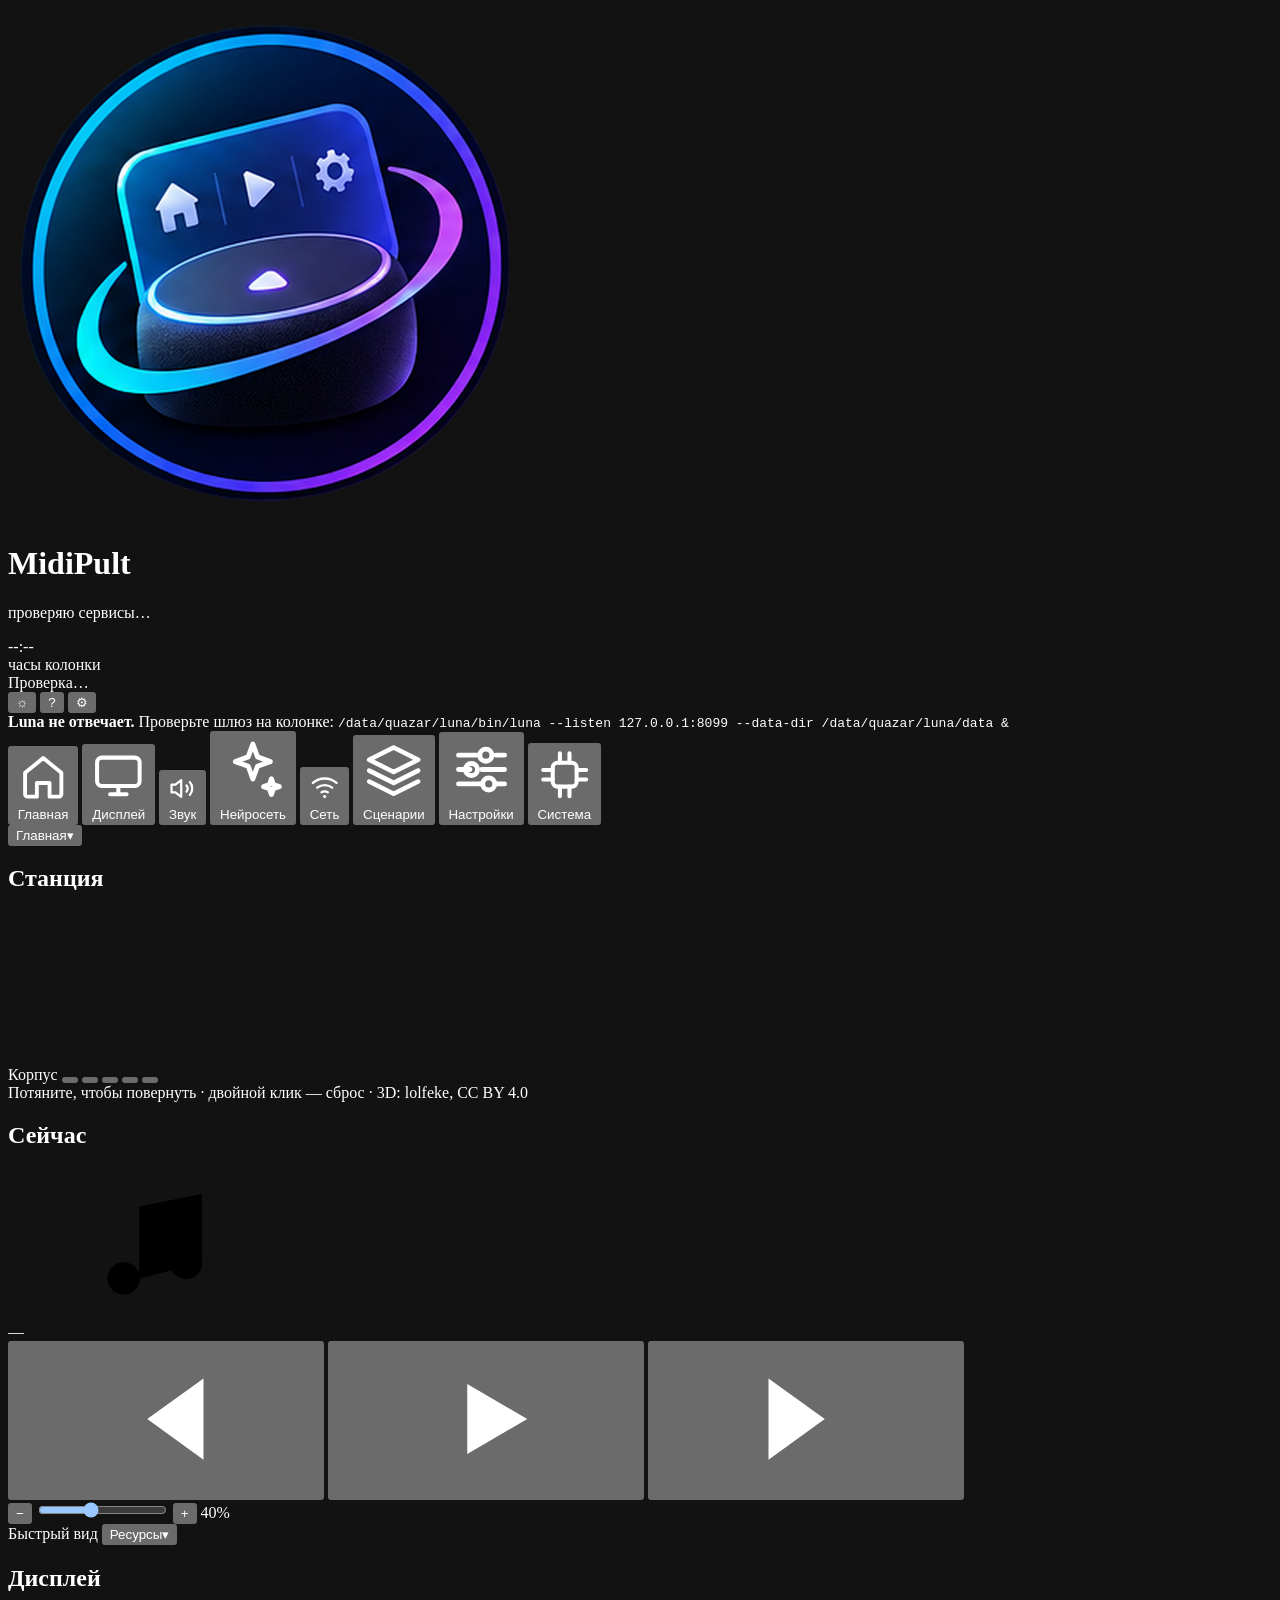
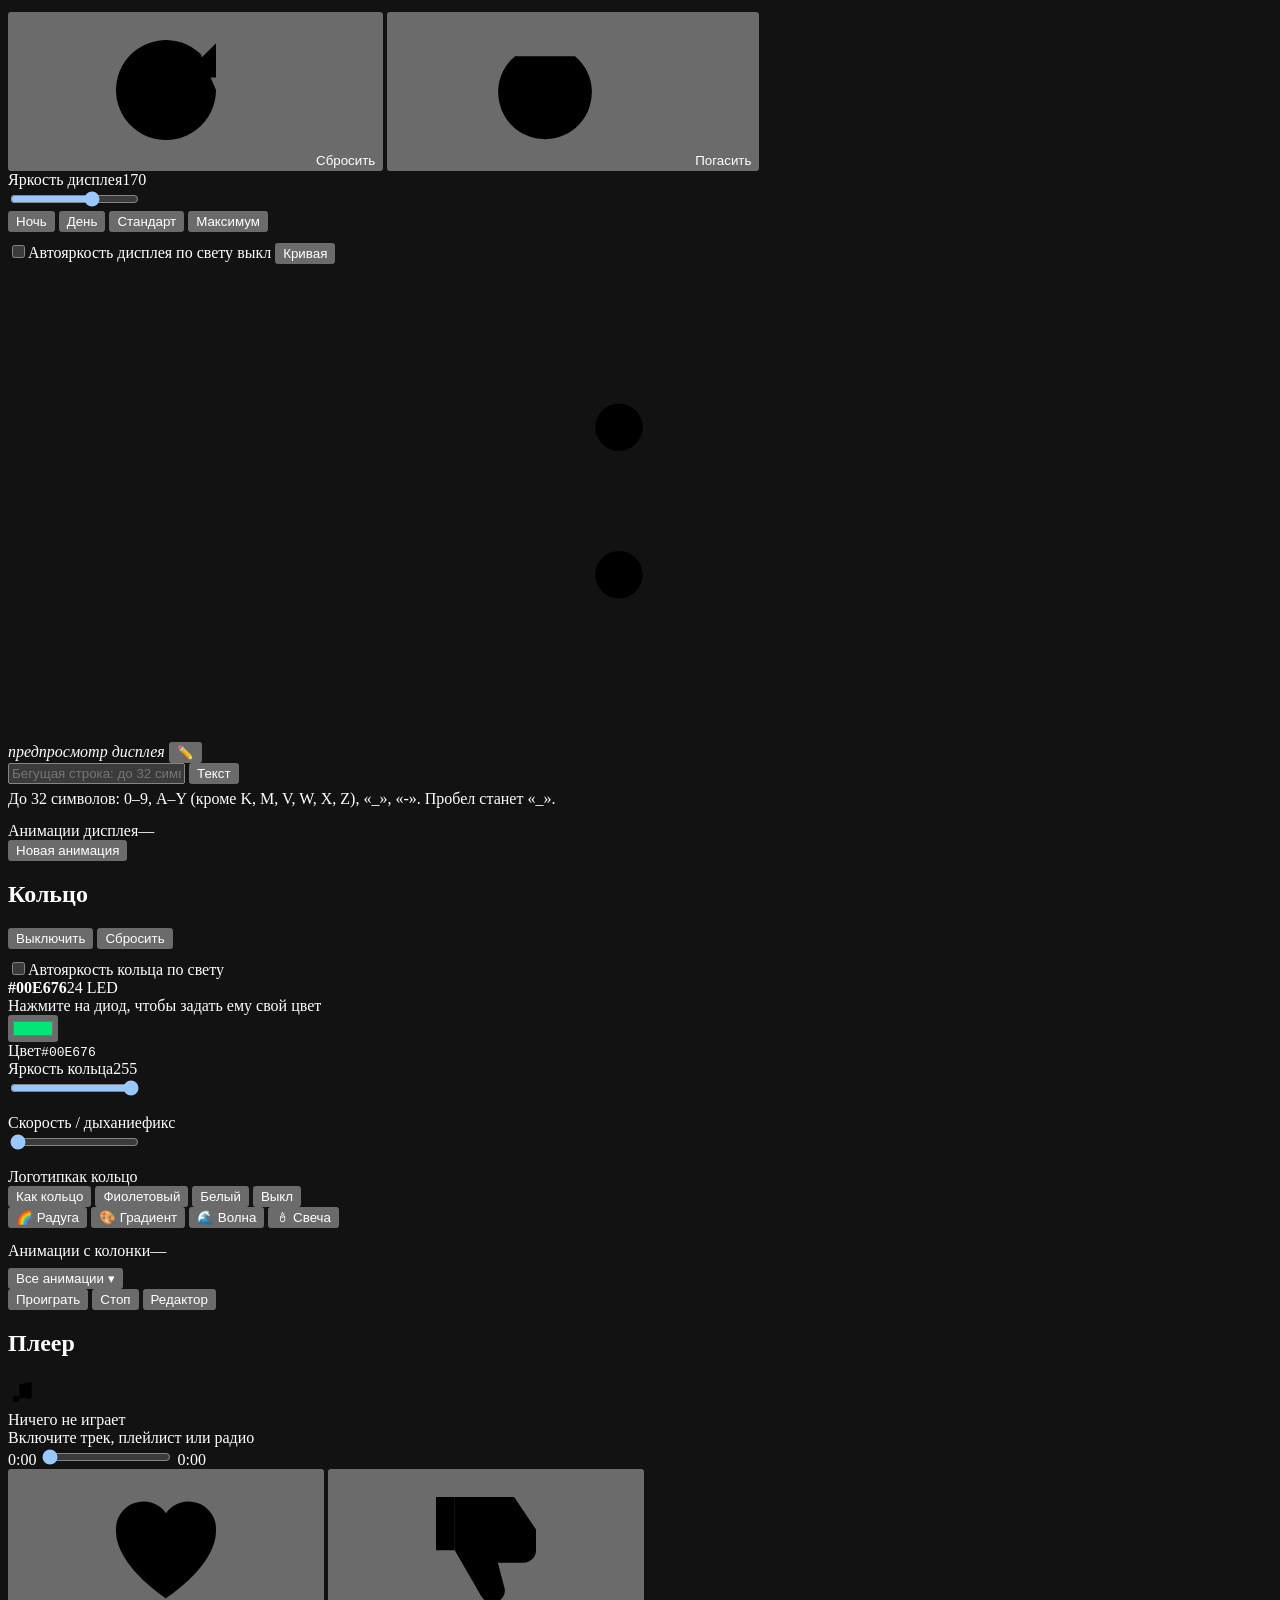
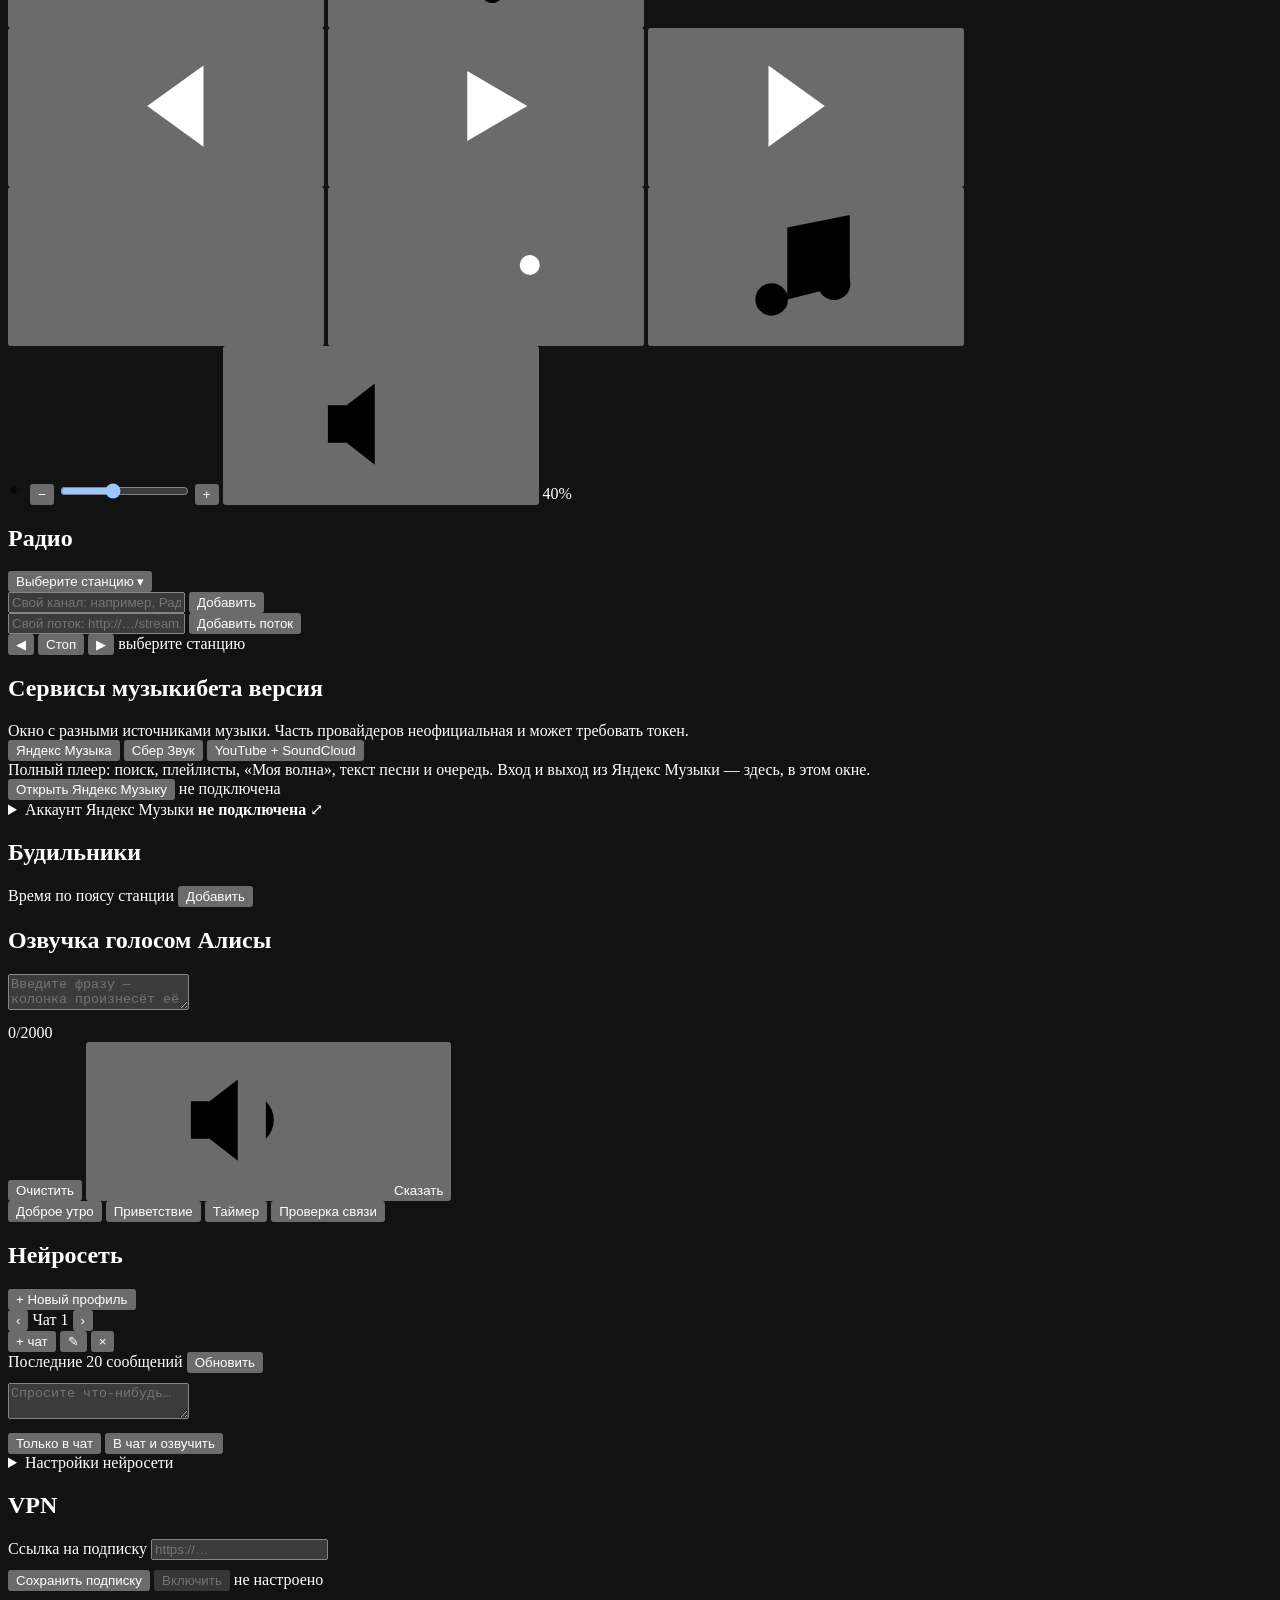
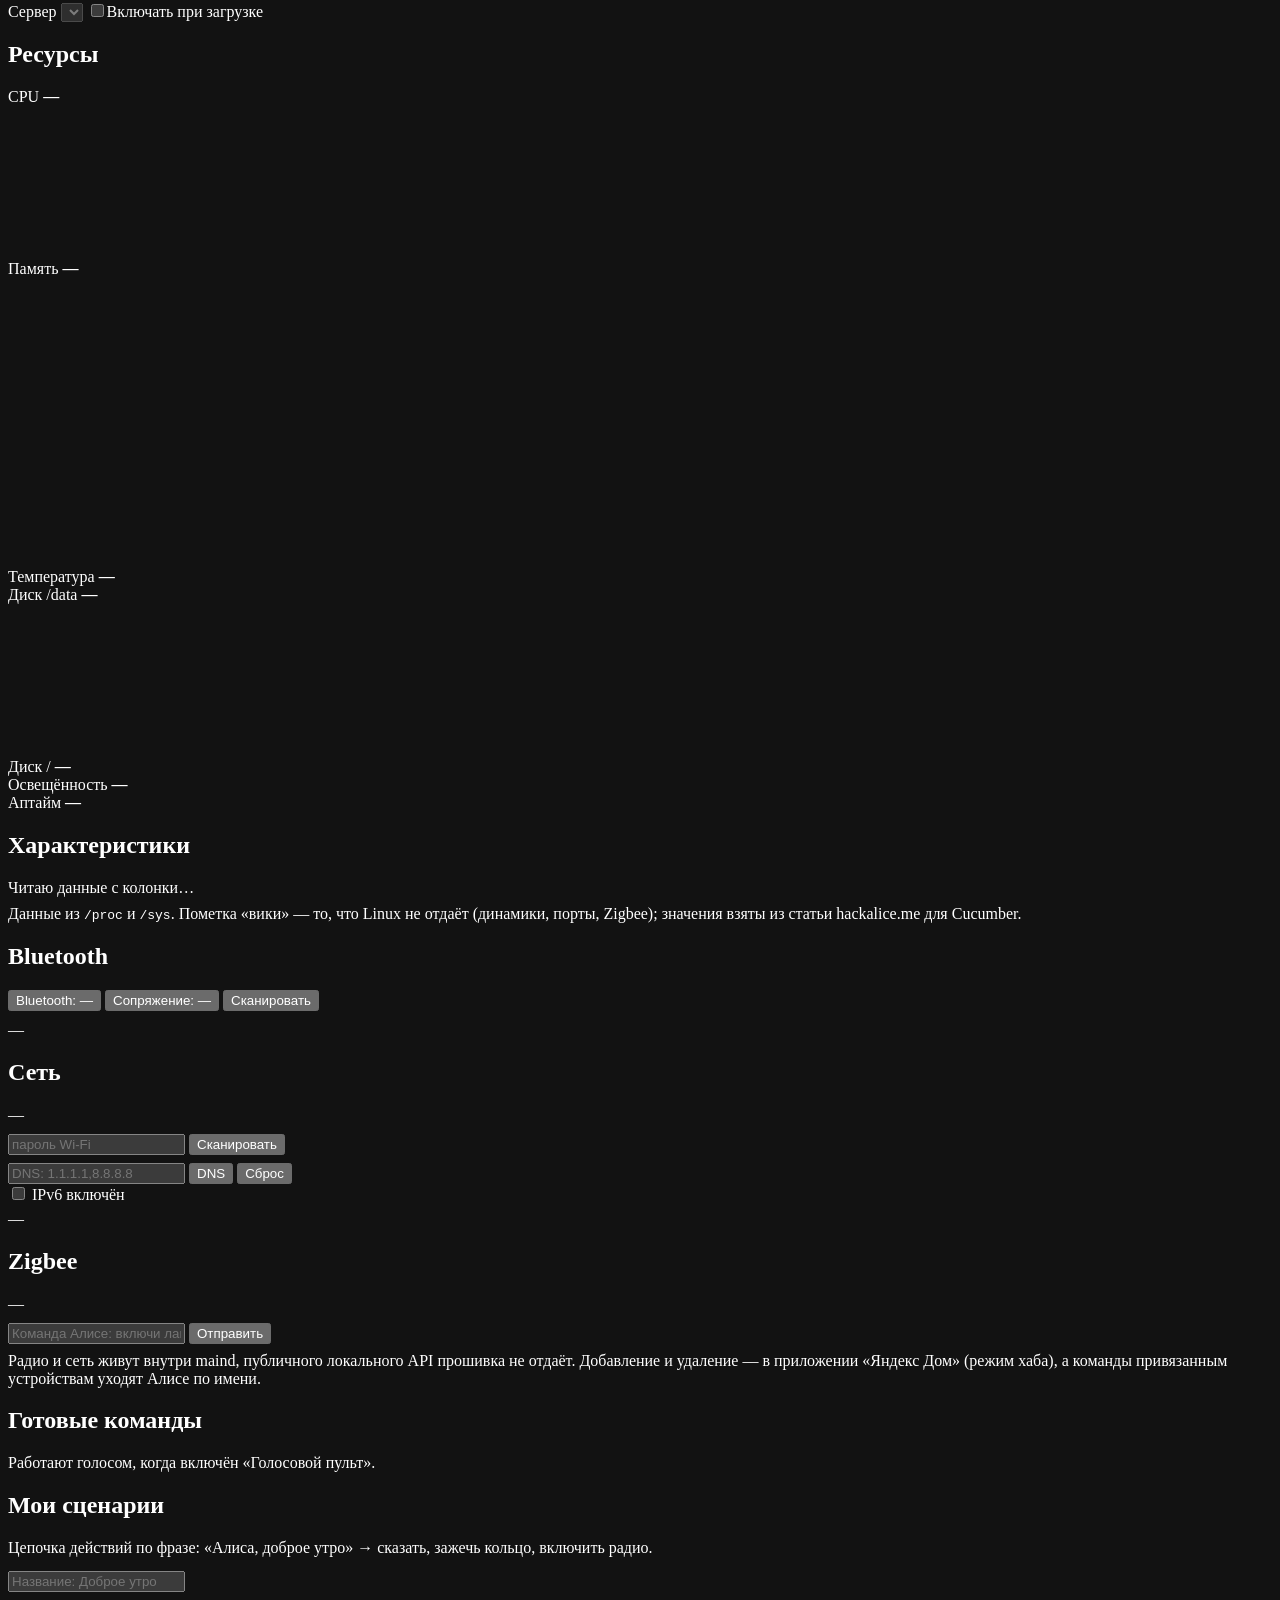
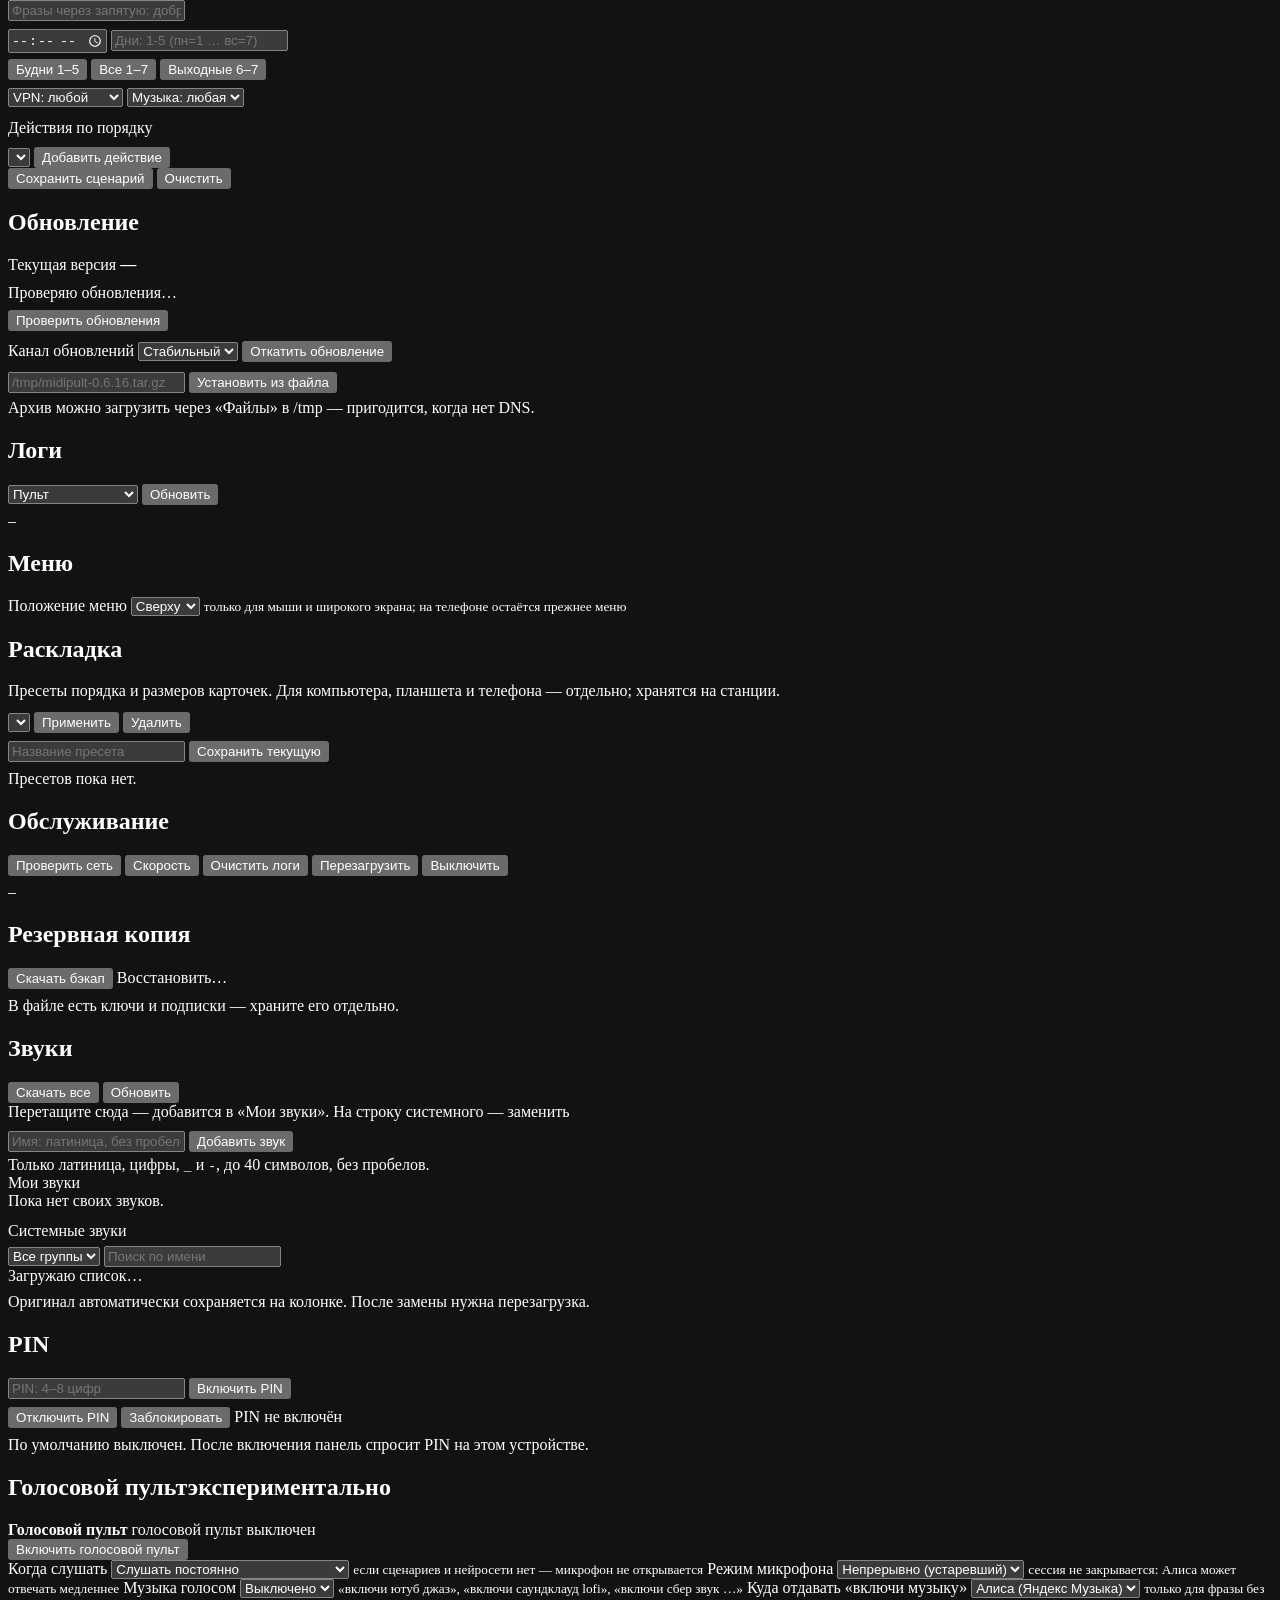
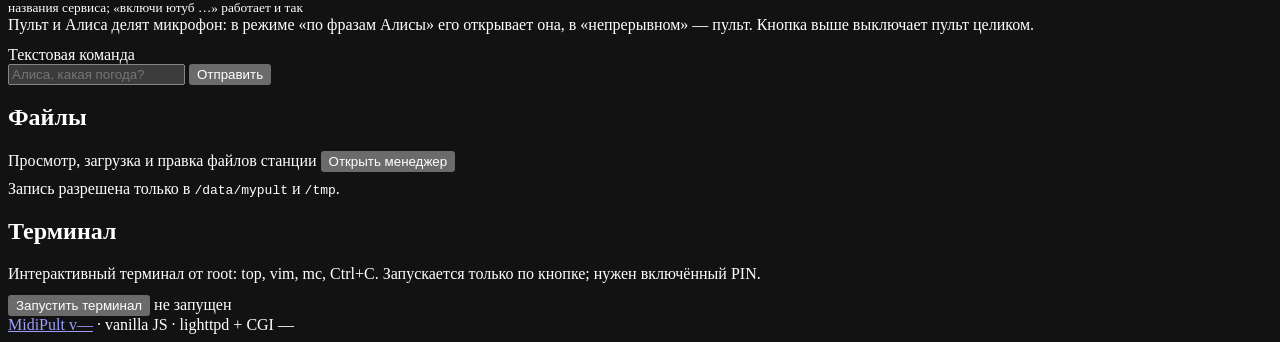
==== commit 83f79ad5: "docs: refresh screenshots for 0.7.0" ====
--- a/src/panel/index.html
+++ b/src/panel/index.html
@@ -1036,21 +1036,23 @@
   <!-- ───────── обслуживание ───────── -->
   <section class="card" data-group="settings" aria-labelledby="h-menu">
     <h2 id="h-menu"><span class="dot"></span>Меню</h2>
-    <label class="voice-setting" style="margin-top:10px">
-      <span>Положение меню</span>
-      <select id="menuPosition" class="net-input">
-        <option value="top">Сверху</option>
-        <option value="bottom">Снизу</option>
-        <option value="left">Слева</option>
-        <option value="right">Справа</option>
-      </select>
-      <small class="seg-note">только для мыши и широкого экрана; на телефоне остаётся прежнее меню</small>
-    </label>
+    <div class="voice-settings" style="margin-top:10px">
+      <label class="voice-setting">
+        <span>Положение меню</span>
+        <select id="menuPosition">
+          <option value="top">Сверху</option>
+          <option value="bottom">Снизу</option>
+          <option value="left">Слева</option>
+          <option value="right">Справа</option>
+        </select>
+        <small class="seg-note">только для мыши и широкого экрана; на телефоне остаётся прежнее меню</small>
+      </label>
+    </div>
   </section>
 
   <section class="card c-sys" data-group="settings" data-card-id="layout-presets" aria-labelledby="h-layout-presets">
     <h2 id="h-layout-presets"><span class="dot"></span>Раскладка</h2>
-    <div class="seg-note">Пресеты порядка и размеров карточек. Для компьютера и телефона — отдельно; хранятся на станции.</div>
+    <div class="seg-note">Пресеты порядка и размеров карточек. Для компьютера, планшета и телефона — отдельно; хранятся на станции.</div>
     <div class="row" style="margin-top:12px">
       <select id="layoutPreset" class="net-input" aria-label="Пресет раскладки"></select>
       <button class="btn sm" id="btnLayoutApply">Применить</button>
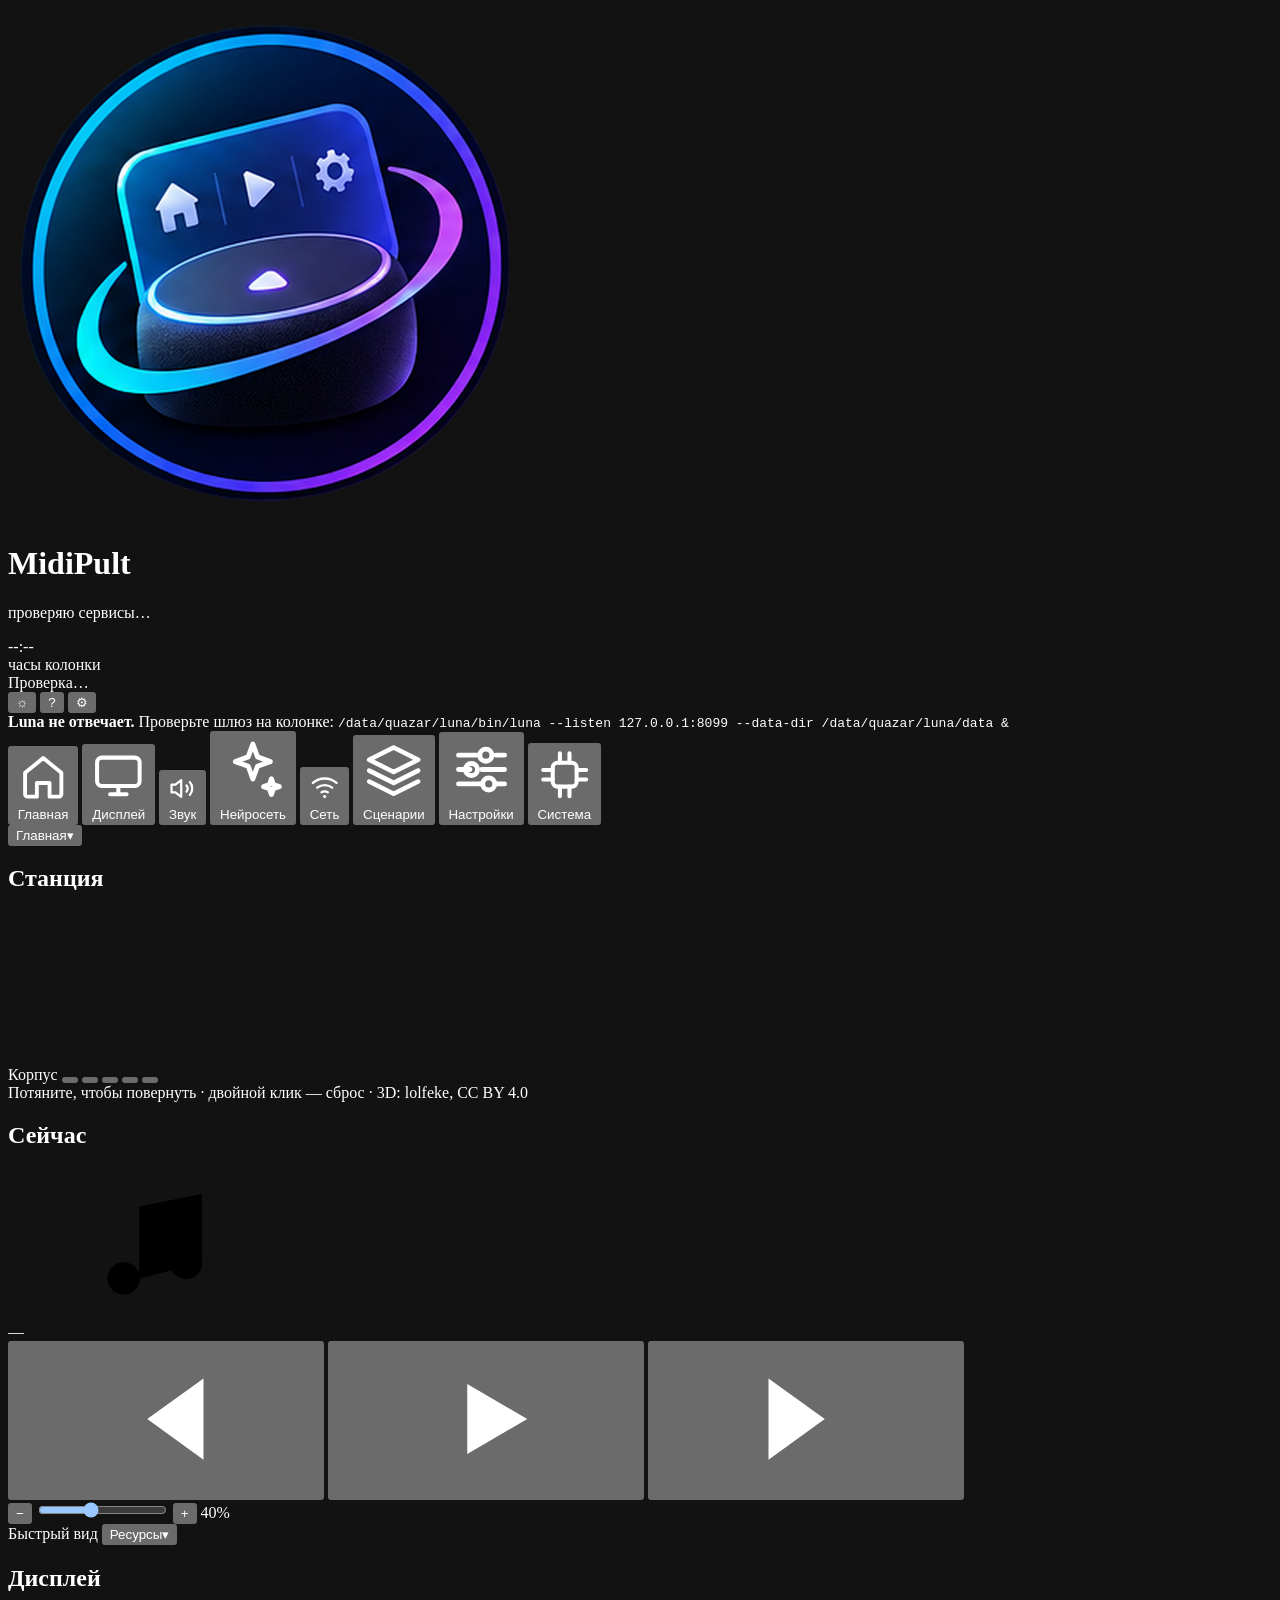
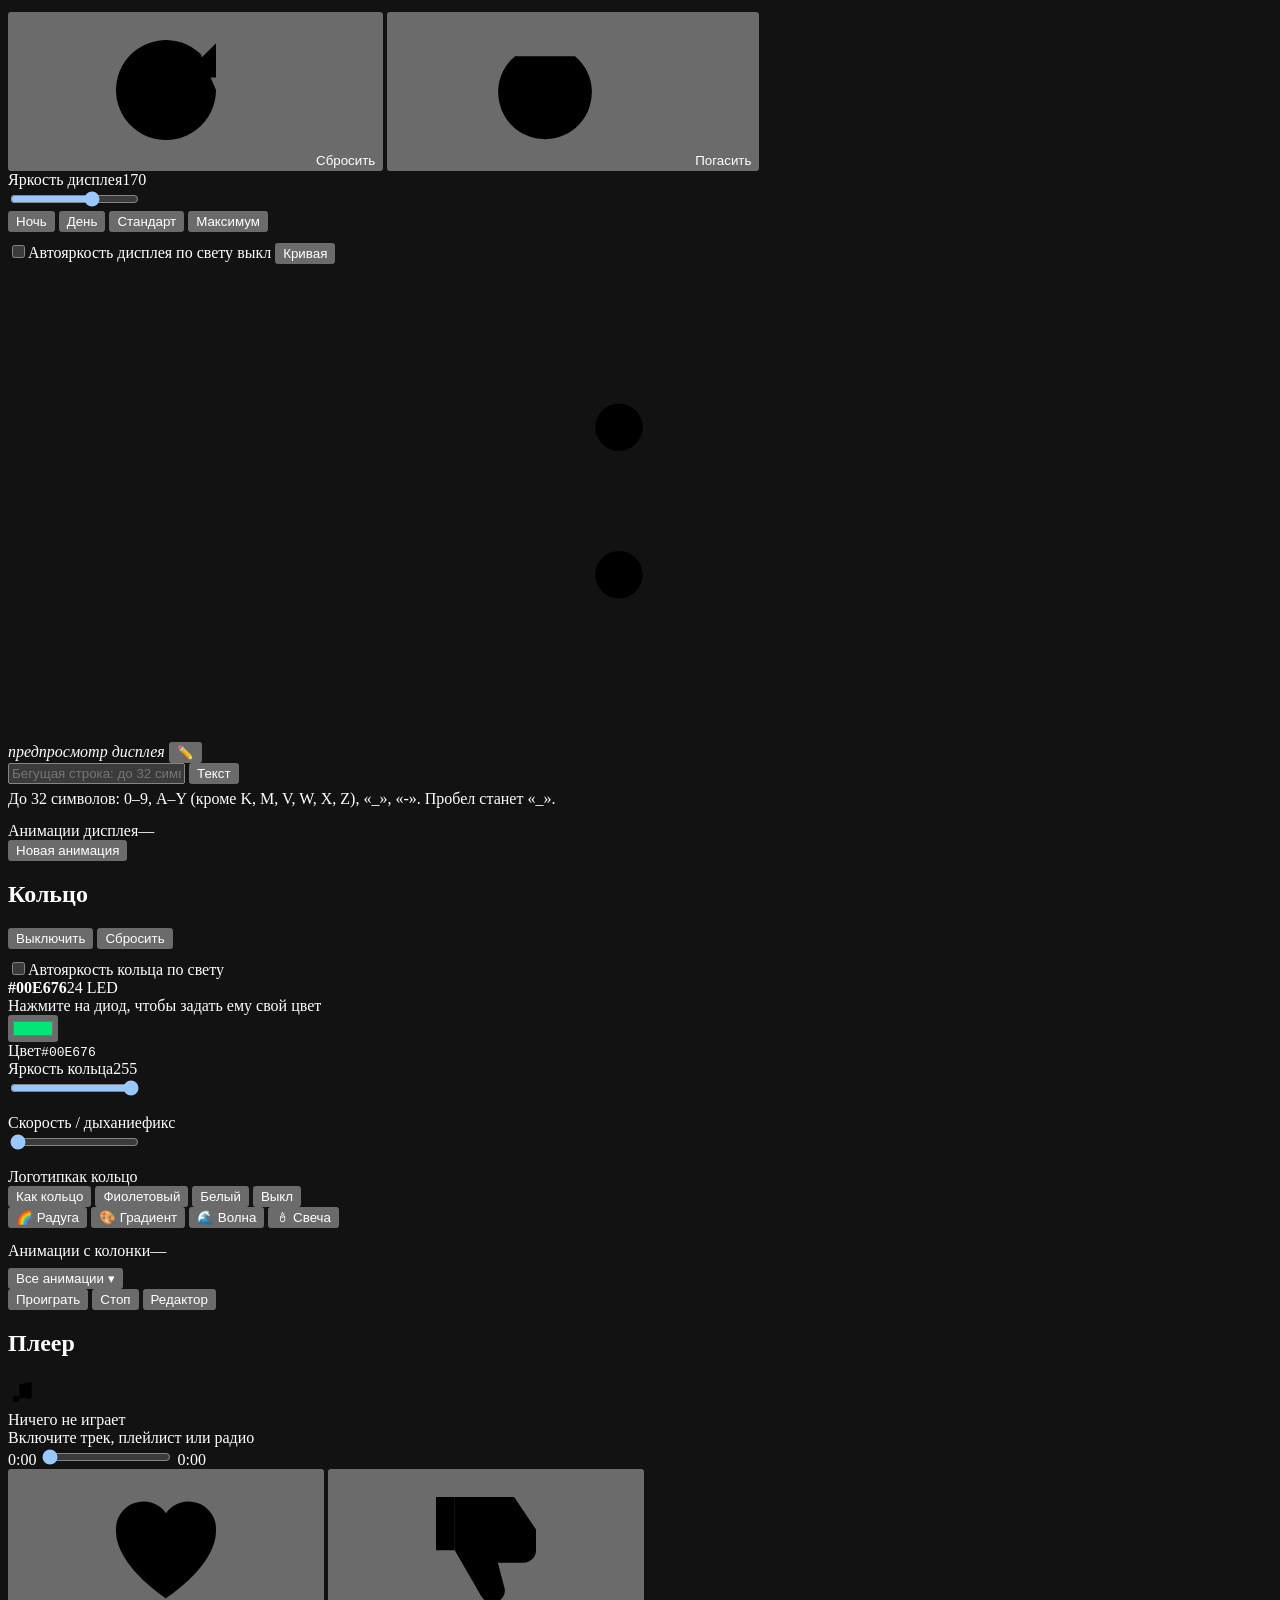
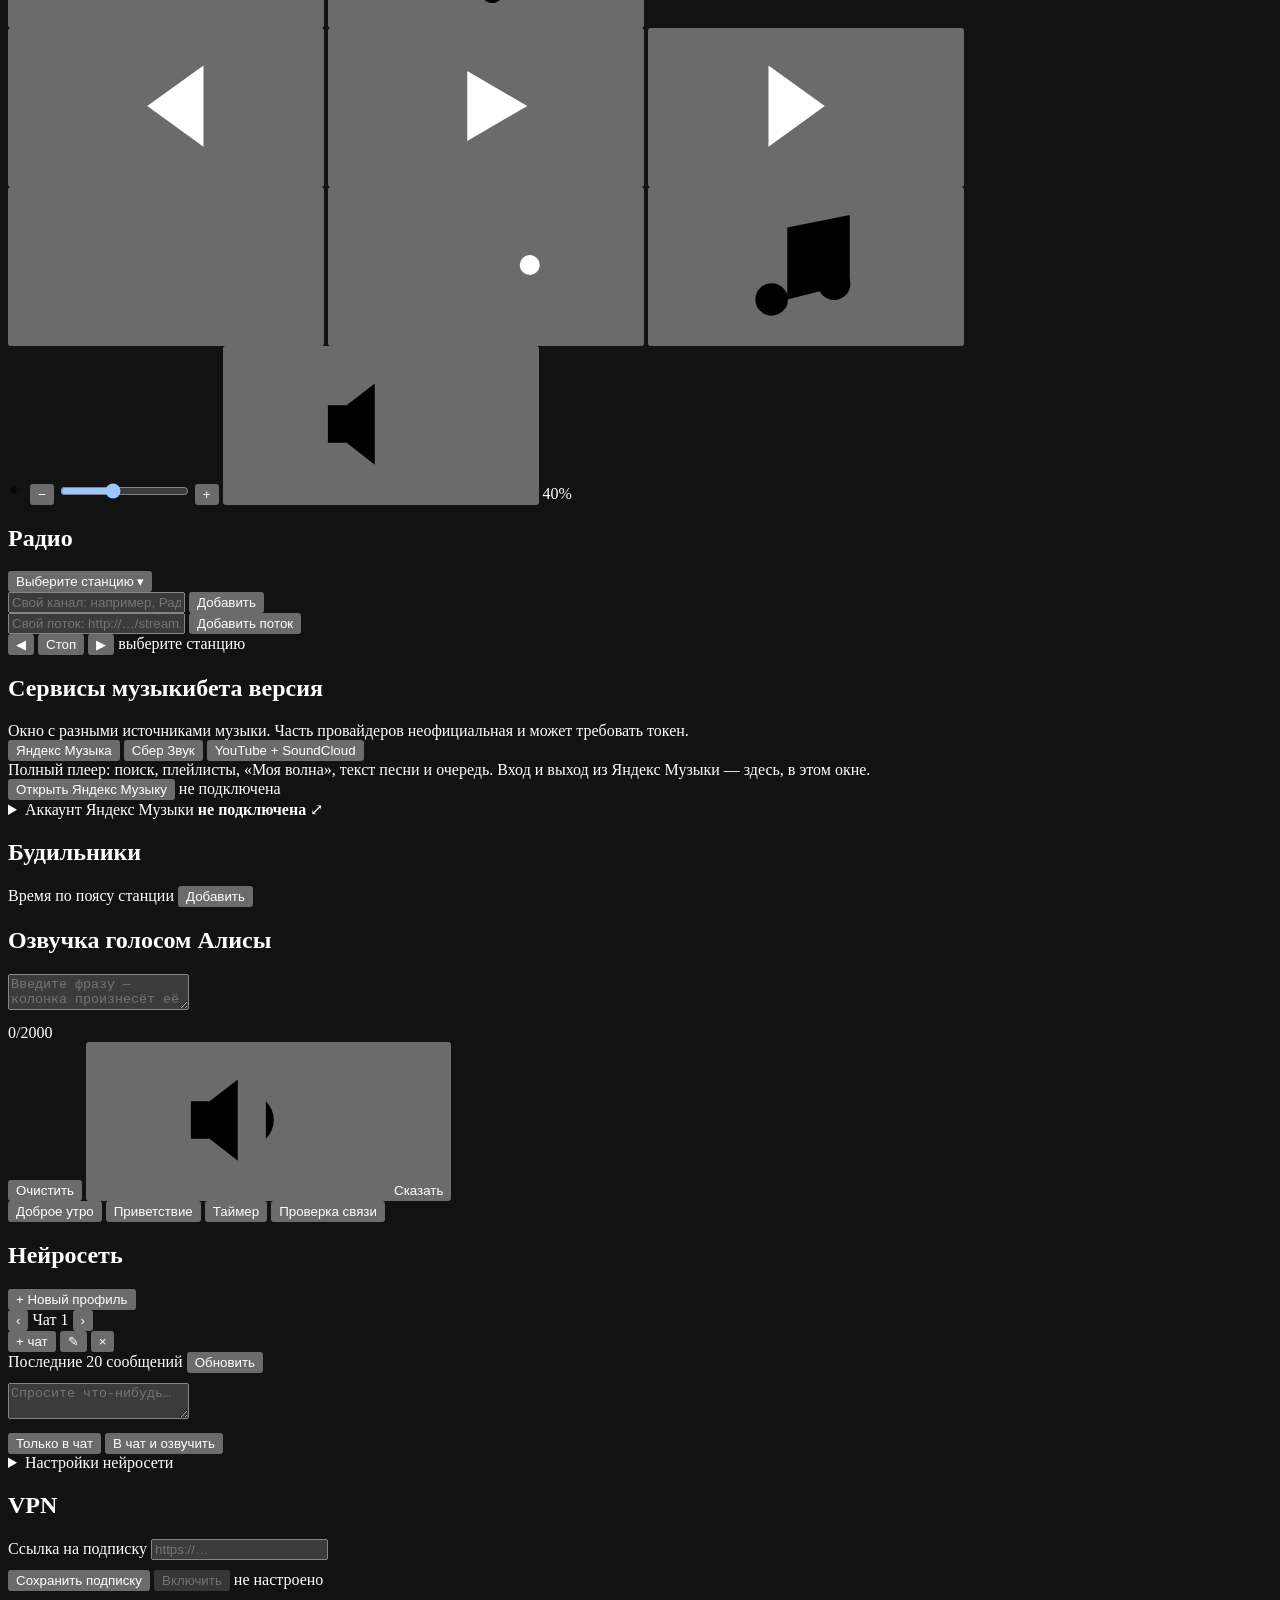
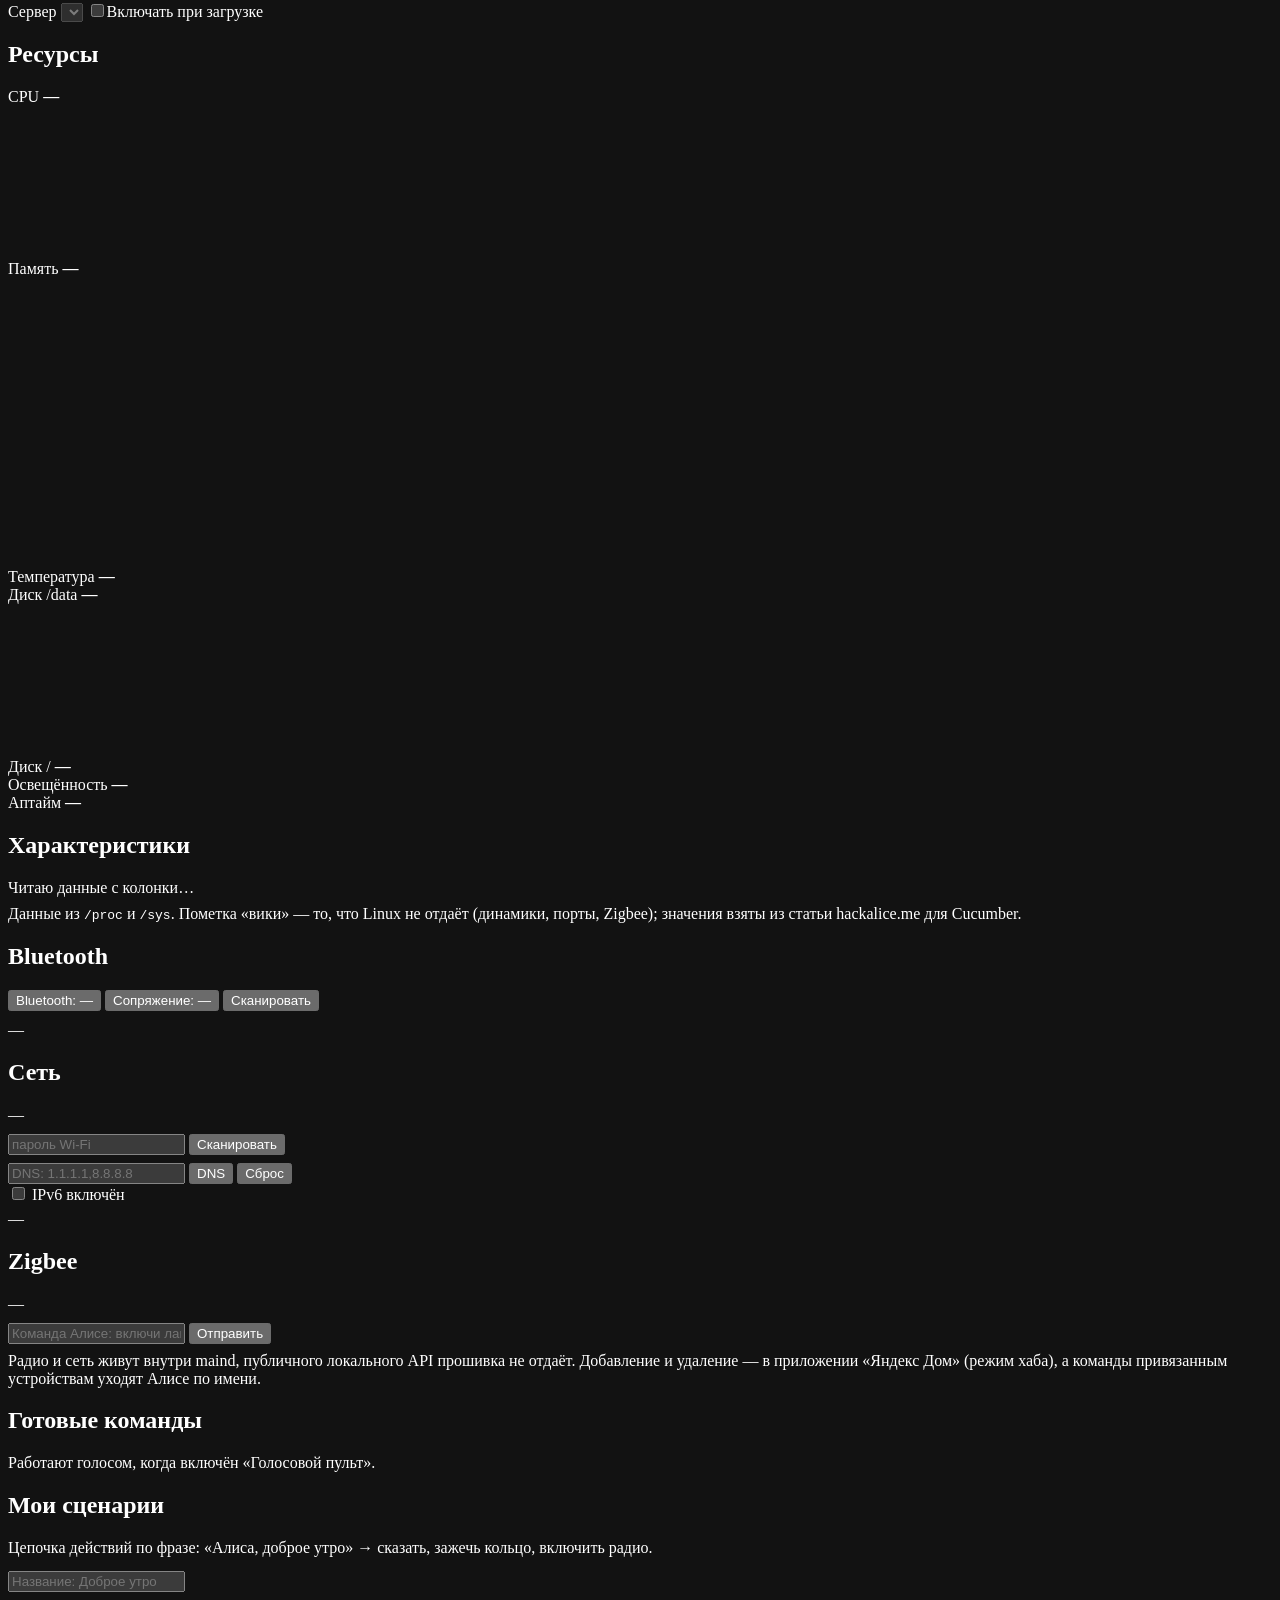
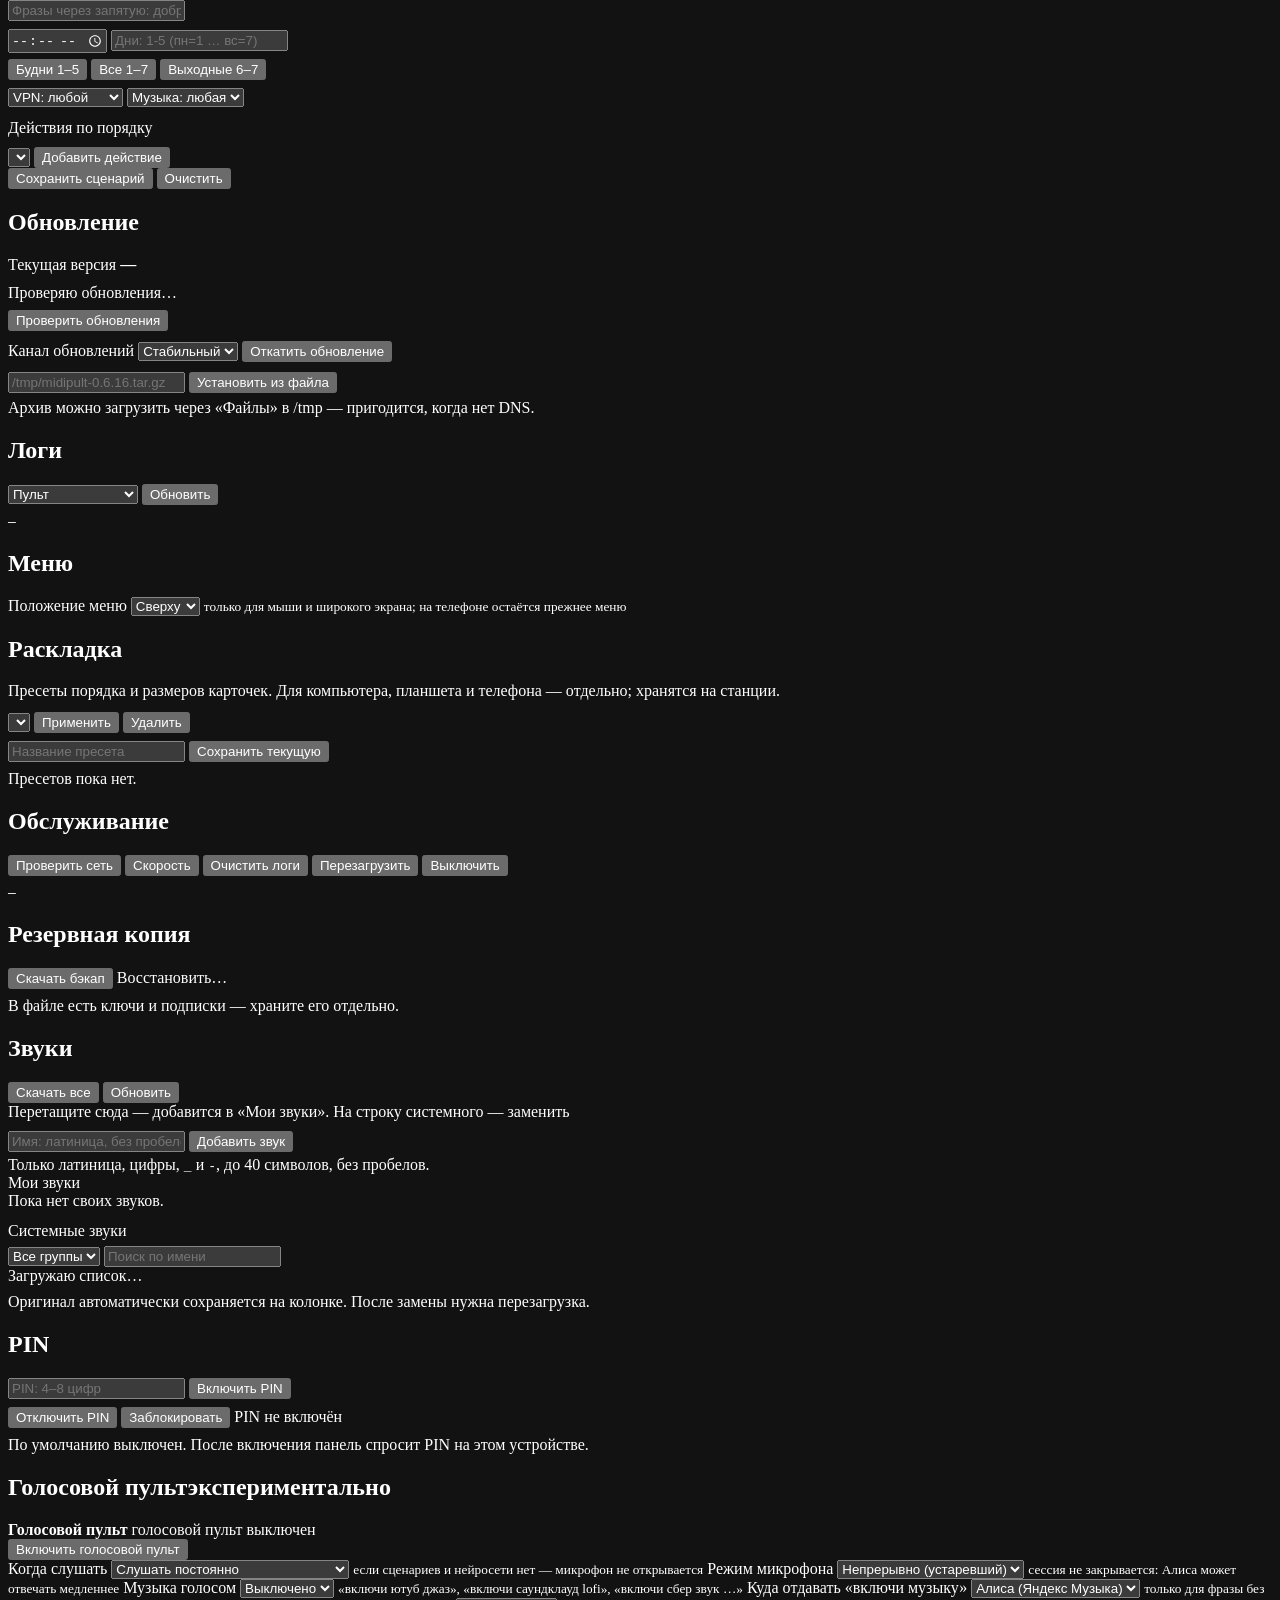
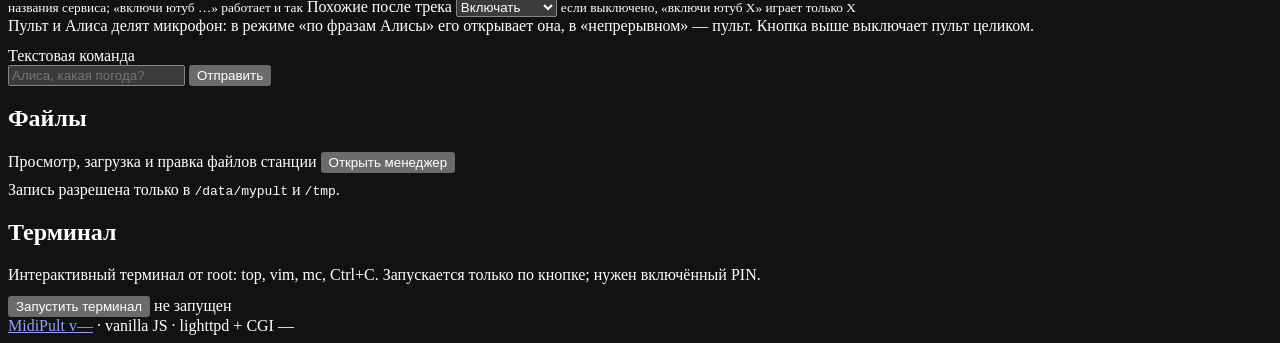
==== commit 2fe646e7: "wave: metadata, moods, seed toggle, early switch; lyrics for all sources" ====
--- a/src/panel/index.html
+++ b/src/panel/index.html
@@ -493,7 +493,18 @@
       <div class="zvuk-search">
         <input id="zvukQuery" class="net-input" placeholder="Трек, альбом или исполнитель" autocomplete="off">
         <button class="btn sm" id="btnZvukSearch">Найти</button>
+      </div>
+      <div class="row" style="margin-top:6px;gap:6px;flex-wrap:wrap">
+        <select id="zvukMood" class="net-input" style="max-width:150px" aria-label="Настроение волны">
+          <option value="">Волна</option>
+          <option value="pop">Поп</option>
+          <option value="rock">Рок</option>
+          <option value="calm">Спокойное</option>
+          <option value="dance">Танцевальное</option>
+          <option value="new">Новое</option>
+        </select>
         <button class="btn sm ghost" id="btnZvukWave">Мой поток</button>
+        <button class="btn sm ghost" id="btnZvukWaveStop">Стоп волны</button>
       </div>
       <div class="zvuk-now" id="zvukNow"></div>
       <div class="zvuk-results" id="zvukResults"></div>
@@ -504,6 +515,22 @@
       <div class="zvuk-search">
         <input id="extQuery" class="net-input" placeholder="Трек или исполнитель — ищем в двух сервисах" autocomplete="off">
         <button class="btn sm" id="btnExtSearch">Найти</button>
+      </div>
+      <div class="row" style="margin-top:6px;gap:6px;flex-wrap:wrap">
+        <select id="extWaveService" class="net-input" style="max-width:140px" aria-label="Сервис волны">
+          <option value="youtube">YouTube</option>
+          <option value="soundcloud">SoundCloud</option>
+        </select>
+        <select id="extMood" class="net-input" style="max-width:150px" aria-label="Настроение волны">
+          <option value="">Волна</option>
+          <option value="pop">Поп</option>
+          <option value="rock">Рок</option>
+          <option value="calm">Спокойное</option>
+          <option value="dance">Танцевальное</option>
+          <option value="new">Новое</option>
+        </select>
+        <button class="btn sm ghost" id="btnExtWave">Волна</button>
+        <button class="btn sm ghost" id="btnExtWaveStop">Стоп волны</button>
       </div>
       <div class="zvuk-status" id="extStatus">Готово к поиску</div>
       <div class="zvuk-now" id="extNow"></div>
@@ -1183,6 +1210,14 @@
                 <option value="zvuk">Сбер Звук</option>
               </select>
               <small class="seg-note" id="voiceMusicDefaultNote">только для фразы без названия сервиса; «включи ютуб …» работает и так</small>
+            </label>
+            <label class="voice-setting">
+              <span>Похожие после трека</span>
+              <select id="voiceMusicSeed" aria-label="Похожие после запрошенного трека">
+                <option value="on">Включать</option>
+                <option value="off">Не включать</option>
+              </select>
+              <small class="seg-note" id="voiceMusicSeedNote">если выключено, «включи ютуб X» играет только X</small>
             </label>
           </div>
           <div class="voice-help" id="voiceHelp">
